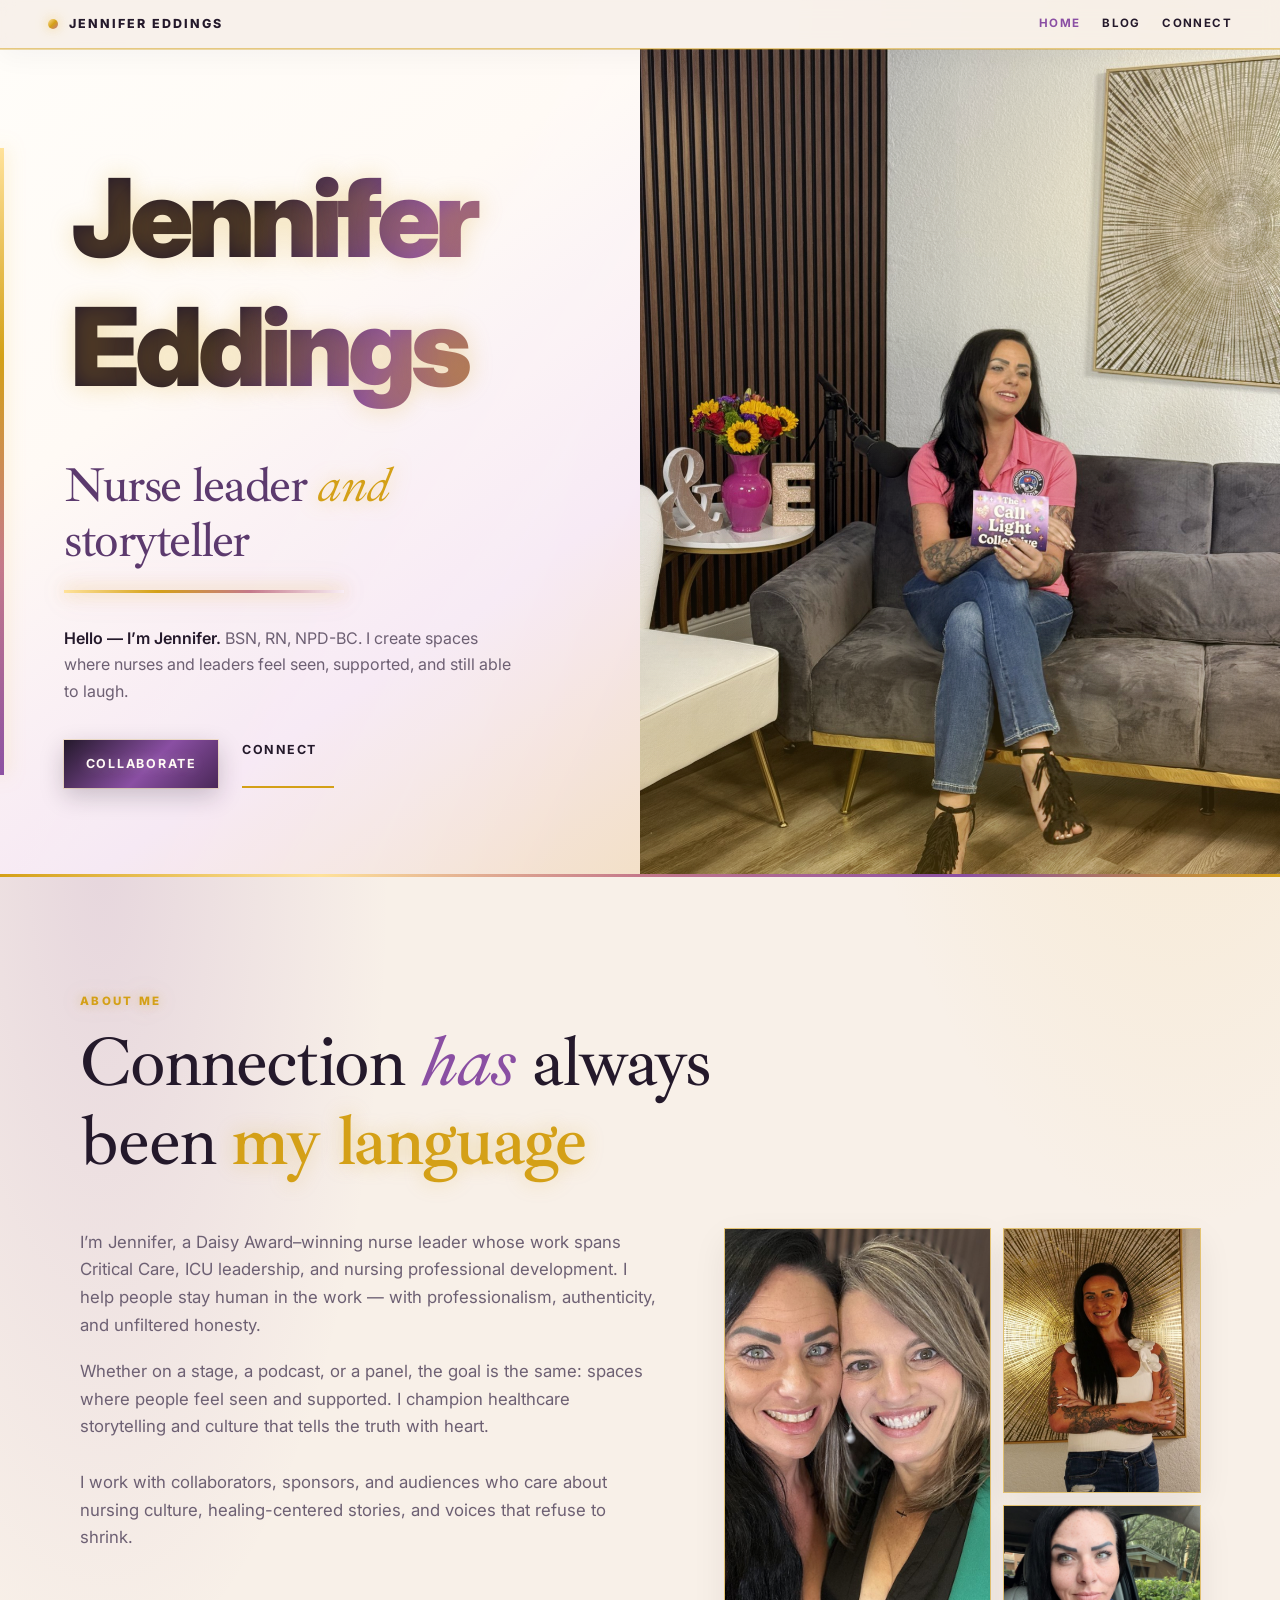
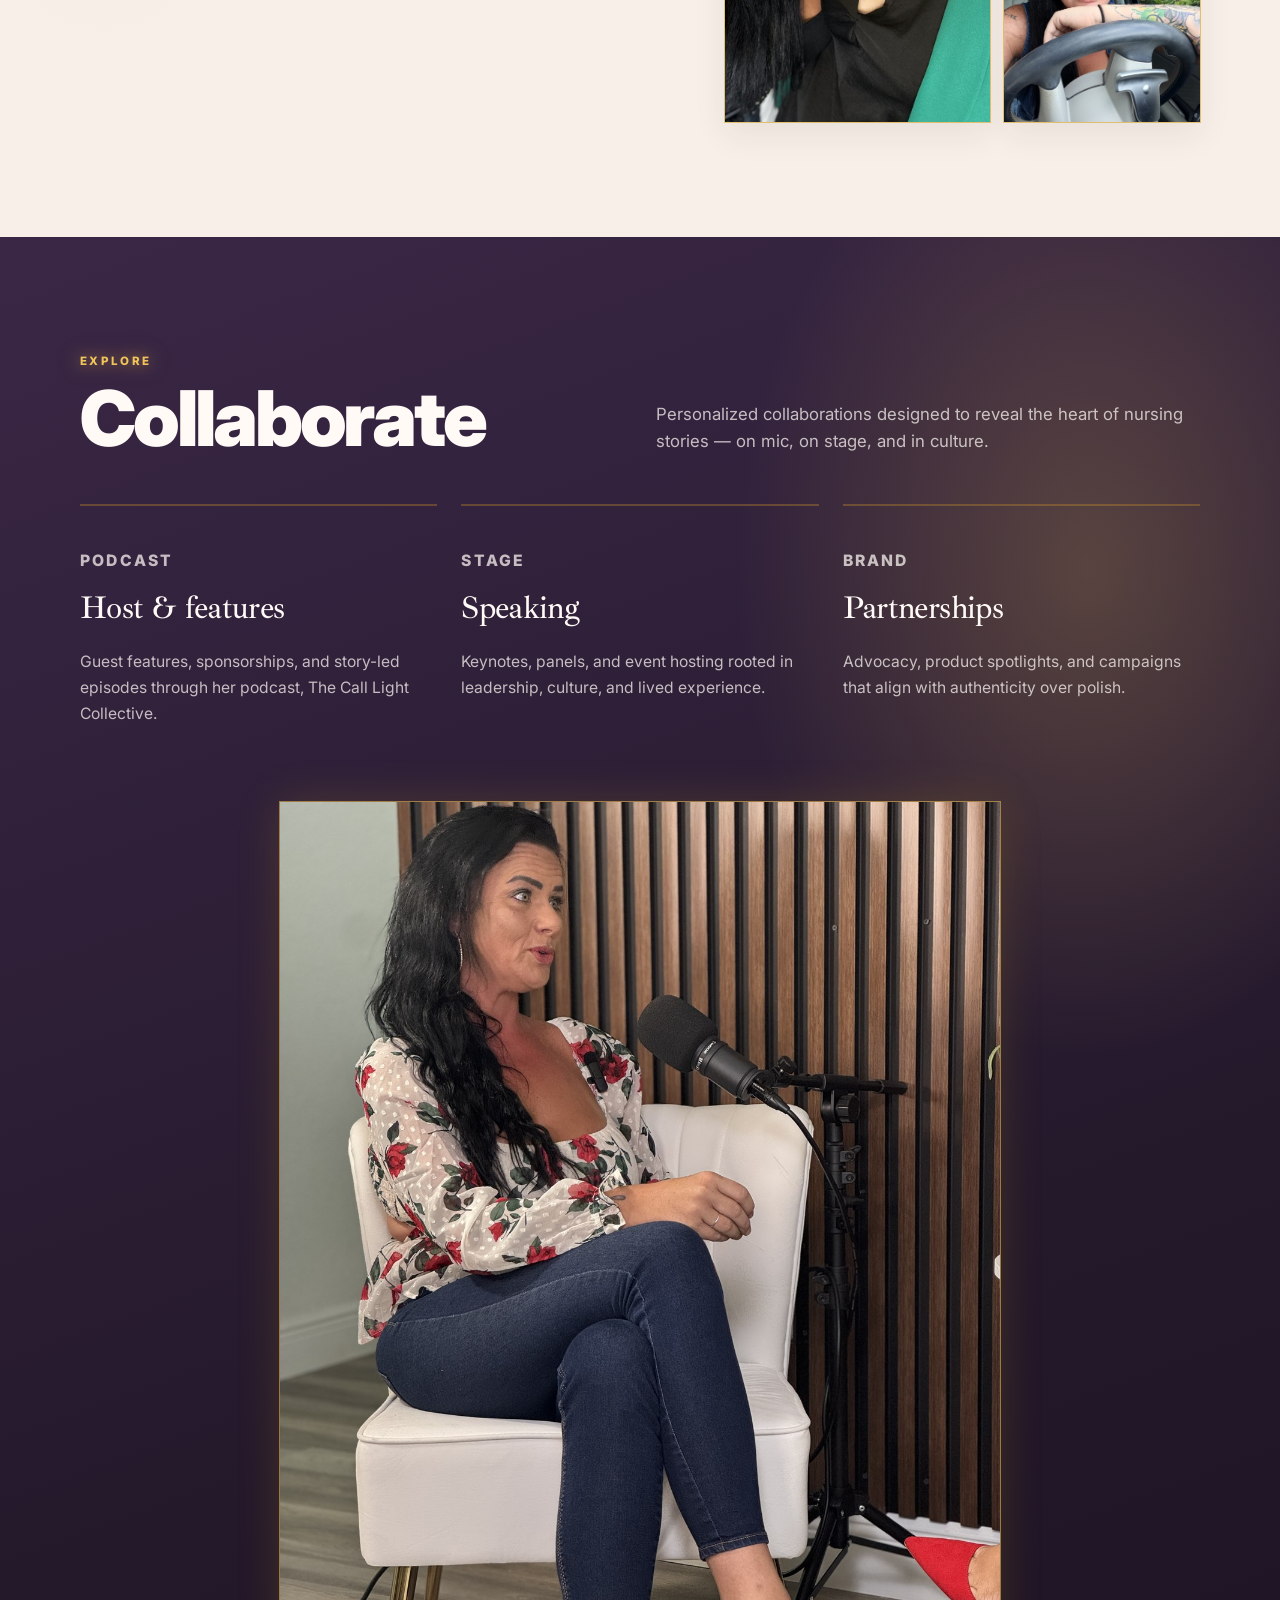
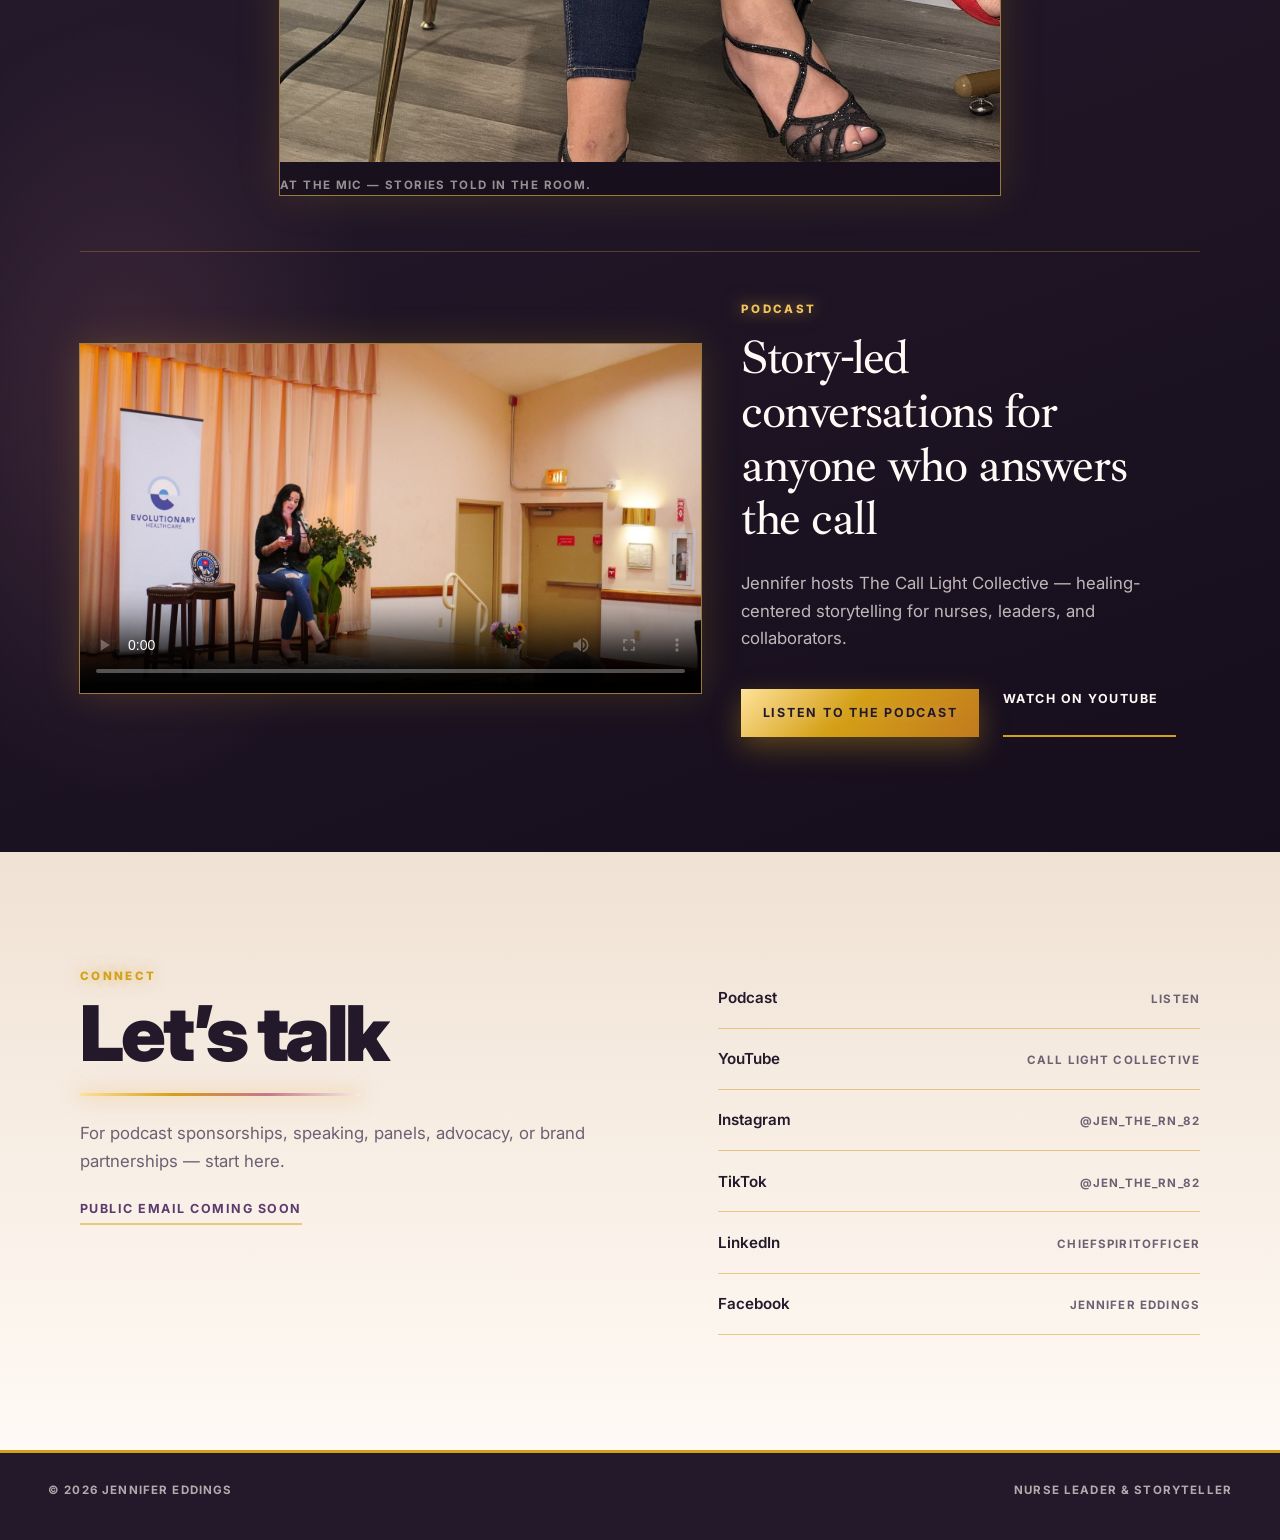
==== docs/index.html @ b14ee935 "Fix gradient hero name clipping with inline-block box. Give the clipped background-clip text its own" ====
<!DOCTYPE html>
<html lang="en">
<head>
  <meta charset="utf-8">
  <meta name="viewport" content="width=device-width, initial-scale=1">
  <title>Jennifer Eddings | Nurse Leader &amp; Storyteller</title>
  <meta name="description" content="Jennifer Eddings — Daisy Award–winning nurse leader, speaker, and storyteller creating spaces where nurses and leaders feel seen.">
  <meta property="og:title" content="Jennifer Eddings | Nurse Leader &amp; Storyteller">
  <meta property="og:description" content="Jennifer Eddings — Daisy Award–winning nurse leader, speaker, and storyteller creating spaces where nurses and leaders feel seen.">
  <meta property="og:image" content="images/jen-hero.jpg">
  <link rel="icon" href="images/favicon.svg" type="image/svg+xml">
  <link rel="stylesheet" href="css/main.css?v=20260907c">
</head>
<body>
  <header class="site-header">
    <a class="logo" href="index.html">
      <span class="logo-dot" aria-hidden="true"></span>
      <span>Jennifer Eddings</span>
    </a>
    <button type="button" class="nav-toggle" aria-expanded="false" aria-controls="site-nav" aria-label="Open menu">
      <span class="nav-toggle-bars" aria-hidden="true">
        <span class="nav-toggle-bar"></span>
        <span class="nav-toggle-bar"></span>
        <span class="nav-toggle-bar"></span>
      </span>
    </button>
    <nav class="nav" id="site-nav" aria-label="Primary">
      <a href="#top" aria-current="page">Home</a>
      <a href="blog.html">Blog</a>
      <a href="#connect">Connect</a>
    </nav>
  </header>

  <section class="hero" id="top">
    <div class="hero-copy">
      <div class="sparkle-field" data-sparkles="55" aria-hidden="true"></div>
      <h1 class="hero-name">Jennifer<br>Eddings</h1>
      <p class="hero-role">
        Nurse leader <span class="ital">and</span> storyteller
      </p>
      <hr class="glitz-rule" aria-hidden="true">
      <p class="hero-intro">
        <strong>Hello — I’m Jennifer.</strong>
        BSN, RN, NPD-BC. I create spaces where nurses and leaders feel seen, supported, and still able to laugh.
      </p>
      <div class="hero-actions">
        <a class="link-arrow link-solid" href="#collaborate">Collaborate</a>
        <a class="link-arrow" href="#connect">Connect</a>
      </div>
    </div>
    <aside class="hero-media">
      <div class="sparkle-field" data-sparkles="36" aria-hidden="true"></div>
      <img src="images/jen-hero.jpg" alt="Jennifer Eddings" width="1200" height="1600">
    </aside>
  </section>

  <section class="section" id="about">
    <div class="section-inner">
      <p class="eyebrow reveal">About me</p>
      <h2 class="display-serif reveal">
        Connection <span class="ital">has</span> always been <strong>my language</strong>
      </h2>
      <div class="about-grid">
        <div class="about-body reveal reveal-left">
          <p>I’m Jennifer, a Daisy Award–winning nurse leader whose work spans Critical Care, ICU leadership, and nursing professional development. I help people stay human in the work — with professionalism, authenticity, and unfiltered honesty.</p>
          <p>Whether on a stage, a podcast, or a panel, the goal is the same: spaces where people feel seen and supported. I champion healthcare storytelling and culture that tells the truth with heart.</p>
          <p class="lead" style="margin-top: 1.75rem;">I work with collaborators, sponsors, and audiences who care about nursing culture, healing-centered stories, and voices that refuse to shrink.</p>
        </div>
        <div class="about-mosaic reveal reveal-scale">
          <figure class="mosaic-main">
            <img src="images/jen-about.jpg" alt="Jennifer with a collaborator" width="1000" height="1250">
          </figure>
          <figure class="mosaic-side">
            <img src="images/jen-lifestyle.jpg" alt="Jennifer Eddings portrait" width="900" height="900">
          </figure>
          <figure class="mosaic-side mosaic-side-b">
            <img src="images/jen-duo.jpg" alt="Jennifer Eddings" width="900" height="1100">
          </figure>
        </div>
      </div>
    </div>
  </section>

  <section class="section band-plum" id="collaborate">
    <div class="sparkle-field" data-sparkles="60" aria-hidden="true"></div>
    <div class="section-inner">
      <div class="services-head reveal">
        <div>
          <p class="eyebrow">Explore</p>
          <h2 class="display-sans">Collaborate</h2>
        </div>
        <p class="lead" style="margin: 0;">Personalized collaborations designed to reveal the heart of nursing stories — on mic, on stage, and in culture.</p>
      </div>
      <div class="service-grid reveal-stagger">
        <article class="service-card reveal">
          <p class="service-kicker">podcast</p>
          <h3>Host &amp; features</h3>
          <p>Guest features, sponsorships, and story-led episodes through her podcast, The Call Light Collective.</p>
        </article>
        <article class="service-card reveal">
          <p class="service-kicker">stage</p>
          <h3>Speaking</h3>
          <p>Keynotes, panels, and event hosting rooted in leadership, culture, and lived experience.</p>
        </article>
        <article class="service-card reveal">
          <p class="service-kicker">brand</p>
          <h3>Partnerships</h3>
          <p>Advocacy, product spotlights, and campaigns that align with authenticity over polish.</p>
        </article>
      </div>

      <figure class="speak-banner reveal reveal-scale">
        <img src="images/jen-speak.jpg" alt="Jennifer Eddings at the roundtable" width="1200" height="1600">
        <figcaption>At the mic — stories told in the room.</figcaption>
      </figure>

      <div class="collective-block reveal" id="podcast">
        <div class="video-frame">
          <video controls playsinline preload="metadata" poster="images/jen-stage.jpg">
            <source src="video/call-light-intro.mp4" type="video/mp4">
            Your browser does not support embedded video.
          </video>
        </div>
        <div>
          <p class="eyebrow">Podcast</p>
          <h2 class="display-serif" style="max-width: 14ch; font-size: clamp(2rem, 4vw, 3rem);">
            Story-led conversations for anyone who answers the call
          </h2>
          <p class="lead">Jennifer hosts The Call Light Collective — healing-centered storytelling for nurses, leaders, and collaborators.</p>
          <div class="hero-actions">
            <a class="link-arrow link-solid" href="https://thecalllightco.buzzsprout.com" target="_blank" rel="noopener noreferrer">Listen to the podcast</a>
            <a class="link-arrow" href="https://www.youtube.com/playlist?list=PL-4T6LUTX9bmv0SdZEaJEWEPFSuGzuqQJ" target="_blank" rel="noopener noreferrer">Watch on YouTube</a>
          </div>
        </div>
      </div>
    </div>
  </section>

  <section class="section connect" id="connect">
    <div class="section-inner">
      <div class="connect-grid">
        <div class="reveal reveal-left">
          <p class="eyebrow">Connect</p>
          <h2 class="display-sans">Let’s talk</h2>
          <hr class="glitz-rule" aria-hidden="true">
          <p class="lead">For podcast sponsorships, speaking, panels, advocacy, or brand partnerships — start here.</p>
          <span class="pending">Public email coming soon</span>
        </div>
        <ul class="social-list reveal-stagger">
          <li class="reveal"><a href="https://thecalllightco.buzzsprout.com" target="_blank" rel="noopener noreferrer">Podcast <span>Listen</span></a></li>
          <li class="reveal"><a href="https://www.youtube.com/playlist?list=PL-4T6LUTX9bmv0SdZEaJEWEPFSuGzuqQJ" target="_blank" rel="noopener noreferrer">YouTube <span>Call Light Collective</span></a></li>
          <li class="reveal"><a href="https://www.instagram.com/jen_the_rn_82" target="_blank" rel="noopener noreferrer">Instagram <span>@jen_the_rn_82</span></a></li>
          <li class="reveal"><a href="https://www.tiktok.com/@jen_the_rn_82" target="_blank" rel="noopener noreferrer">TikTok <span>@jen_the_rn_82</span></a></li>
          <li class="reveal"><a href="https://www.linkedin.com/in/chiefspiritofficer/" target="_blank" rel="noopener noreferrer">LinkedIn <span>chiefspiritofficer</span></a></li>
          <li class="reveal"><a href="https://www.facebook.com/jennifer.eddings.33" target="_blank" rel="noopener noreferrer">Facebook <span>Jennifer Eddings</span></a></li>
        </ul>
      </div>
    </div>
  </section>

  <footer class="site-footer">
    <p>© 2026 Jennifer Eddings</p>
    <p>Nurse leader &amp; storyteller</p>
  </footer>
  <script src="js/main.js?v=20260907c"></script>
</body>
</html>
---- docs/css/main.css ----
@import url("https://fonts.googleapis.com/css2?family=Ibarra+Real+Nova:ital,wght@0,400;0,500;0,600;0,700;1,400;1,500;1,600&family=Inter:wght@400;500;600;700;800;900&display=swap");

:root {
  --bg: #f8f0e8;
  --bg-deep: #f0e2d4;
  --ink: #24192b;
  --muted: #6d6073;
  --plum: #5c3a6e;
  --plum-deep: #24192b;
  --plum-soft: #8a4fa3;
  --gold: #d4a017;
  --gold-soft: #f0c45a;
  --gold-bright: #ffe29a;
  --champagne: #f3d5b5;
  --rose: #c4788a;
  --cream: #fffaf5;
  --line: rgba(36, 25, 43, 0.12);
  --line-gold: rgba(212, 160, 23, 0.5);
  --font-sans: "Inter", system-ui, sans-serif;
  --font-serif: "Ibarra Real Nova", Georgia, serif;
}

*,
*::before,
*::after {
  box-sizing: border-box;
}

html {
  scroll-behavior: smooth;
}

body {
  margin: 0;
  background:
    radial-gradient(ellipse 55% 40% at 92% 4%, rgba(240, 196, 90, 0.28), transparent 55%),
    radial-gradient(ellipse 45% 35% at 8% 18%, rgba(138, 79, 163, 0.16), transparent 50%),
    radial-gradient(ellipse 40% 30% at 50% 70%, rgba(196, 120, 138, 0.08), transparent 55%),
    var(--bg);
  color: var(--ink);
  font-family: var(--font-sans);
  font-size: 1.05rem;
  line-height: 1.65;
  -webkit-font-smoothing: antialiased;
}

body.nav-open {
  overflow: hidden;
}

img,
video {
  display: block;
  max-width: 100%;
  height: auto;
}

a {
  color: inherit;
  text-decoration: none;
}

em {
  font-style: italic;
}

.site-header {
  display: flex;
  align-items: center;
  justify-content: space-between;
  gap: 1.5rem;
  padding: 0.85rem clamp(1.25rem, 4vw, 3rem);
  background: rgba(247, 241, 235, 0.88);
  backdrop-filter: blur(8px);
  border-bottom: 1px solid var(--line-gold);
  position: sticky;
  top: 0;
  z-index: 20;
}

.nav-toggle {
  display: none;
  align-items: center;
  justify-content: center;
  width: 2.75rem;
  height: 2.75rem;
  margin: 0;
  padding: 0;
  border: 1px solid var(--line-gold);
  background: var(--cream);
  color: var(--plum-deep);
  cursor: pointer;
  appearance: none;
  -webkit-appearance: none;
}

.nav-toggle-bars {
  display: flex;
  flex-direction: column;
  justify-content: space-between;
  width: 1.15rem;
  height: 0.85rem;
}

.nav-toggle-bar {
  display: block;
  height: 2px;
  background: currentColor;
  transition: transform 0.2s ease, opacity 0.2s ease;
}

.site-header.is-nav-open .nav-toggle-bar:nth-child(1) {
  transform: translateY(5.5px) rotate(45deg);
}

.site-header.is-nav-open .nav-toggle-bar:nth-child(2) {
  opacity: 0;
}

.site-header.is-nav-open .nav-toggle-bar:nth-child(3) {
  transform: translateY(-5.5px) rotate(-45deg);
}

.logo {
  display: inline-flex;
  align-items: center;
  gap: 0.65rem;
  font-size: 0.78rem;
  font-weight: 800;
  letter-spacing: 0.16em;
  text-transform: uppercase;
}

.logo-dot {
  width: 0.65rem;
  height: 0.65rem;
  border-radius: 50%;
  background: linear-gradient(135deg, var(--gold-bright), var(--gold), var(--rose));
  box-shadow: 0 0 12px rgba(240, 196, 90, 0.65);
  flex-shrink: 0;
}

.logo-mark {
  width: 3.5rem;
  height: 3.5rem;
  border-radius: 0;
  object-fit: contain;
  flex-shrink: 0;
}

.nav {
  display: flex;
  flex-wrap: wrap;
  justify-content: flex-end;
  gap: 0.35rem 1.35rem;
}

.nav a {
  font-size: 0.72rem;
  font-weight: 700;
  letter-spacing: 0.12em;
  text-transform: uppercase;
  color: var(--ink);
  transition: color 0.2s ease;
}

.nav a:hover,
.nav a[aria-current="page"] {
  color: var(--plum-soft);
}

/* —— Hero —— */
.hero {
  display: grid;
  grid-template-columns: 1fr 1fr;
  min-height: calc(100vh - 4.5rem);
  border-bottom: 3px solid transparent;
  border-image: linear-gradient(90deg, var(--gold), var(--gold-bright), var(--rose), var(--plum-soft), var(--gold)) 1;
  position: relative;
  overflow-x: clip;
  overflow-y: visible;
}

.hero-copy {
  display: flex;
  flex-direction: column;
  justify-content: center;
  padding: clamp(2.5rem, 6vw, 5rem) clamp(1.5rem, 5vw, 4.5rem);
  background:
    linear-gradient(145deg, #fffdf9 0%, var(--cream) 35%, #f6e8f4 70%, #f3e0c8 100%);
  position: relative;
  isolation: isolate;
}

.hero-copy::before {
  content: "";
  position: absolute;
  left: 0;
  top: 12%;
  bottom: 12%;
  width: 4px;
  background: linear-gradient(180deg, var(--gold-bright), var(--gold), var(--rose), var(--plum-soft));
  box-shadow: 0 0 18px rgba(240, 196, 90, 0.55);
}

.hero-name {
  display: inline-block;
  max-width: 100%;
  margin: 0;
  padding: 0.18em 0.06em 0.28em;
  font-family: var(--font-sans);
  font-size: clamp(3.2rem, 8.5vw, 7.5rem);
  font-weight: 900;
  letter-spacing: -0.045em;
  line-height: 1.18;
  overflow: visible;
  background-image: linear-gradient(
    110deg,
    var(--plum-deep) 18%,
    var(--plum-soft) 32%,
    var(--gold) 48%,
    var(--gold-bright) 56%,
    var(--plum-deep) 72%,
    var(--rose) 88%
  );
  background-size: 220% 100%;
  background-repeat: no-repeat;
  -webkit-background-clip: text;
  background-clip: text;
  -webkit-text-fill-color: transparent;
  color: var(--plum-deep); /* fallback if clip unsupported */
  animation: name-shimmer 4.2s ease-in-out infinite;
}

.hero-role {
  margin: 1.1rem 0 0;
  max-width: 14ch;
  font-family: var(--font-serif);
  font-size: clamp(1.85rem, 3.8vw, 3.35rem);
  font-weight: 500;
  letter-spacing: -0.03em;
  line-height: 1.12;
  color: var(--plum);
}

.hero-role .ital {
  font-style: italic;
  font-weight: 400;
  color: var(--gold);
}

.hero-intro {
  margin: 2rem 0 0;
  max-width: 28rem;
  color: var(--muted);
  font-size: 1rem;
}

.hero-intro strong {
  color: var(--ink);
  font-weight: 600;
}

.hero-actions {
  display: flex;
  flex-wrap: wrap;
  gap: 1rem 1.5rem;
  margin-top: 2.25rem;
}

.link-arrow {
  font-size: 0.78rem;
  font-weight: 700;
  letter-spacing: 0.12em;
  text-transform: uppercase;
  border-bottom: 2px solid var(--gold);
  padding-bottom: 0.25rem;
  transition: color 0.2s ease, border-color 0.2s ease;
}

.link-arrow:hover {
  color: var(--plum-soft);
  border-color: var(--plum-soft);
}

.link-arrow.link-solid {
  position: relative;
  overflow: hidden;
  background: linear-gradient(135deg, var(--plum-deep), var(--plum-soft) 55%, #4a2858);
  color: var(--cream);
  border: none;
  padding: 0.85rem 1.35rem;
  box-shadow: 0 8px 24px rgba(36, 25, 43, 0.22), 0 0 0 1px rgba(240, 196, 90, 0.25);
}

.link-arrow.link-solid::after {
  content: "";
  position: absolute;
  inset: 0;
  background: linear-gradient(
    110deg,
    transparent 20%,
    rgba(255, 250, 245, 0.35) 45%,
    transparent 70%
  );
  transform: translateX(-120%);
  animation: shine-sweep 3.8s ease-in-out infinite;
  pointer-events: none;
}

.link-arrow.link-solid:hover {
  background: linear-gradient(135deg, var(--plum), var(--plum-soft));
  color: var(--cream);
}

.hero-media {
  position: relative;
  min-height: 420px;
  background: var(--plum-deep);
  overflow: hidden;
}

.hero-media::after {
  content: "";
  position: absolute;
  inset: 0;
  background:
    linear-gradient(120deg, rgba(36, 25, 43, 0.2), transparent 45%),
    linear-gradient(0deg, rgba(212, 160, 23, 0.22), transparent 42%),
    radial-gradient(circle at 80% 20%, rgba(255, 226, 154, 0.25), transparent 35%);
  pointer-events: none;
  z-index: 1;
}

.hero-media img {
  width: 100%;
  height: 100%;
  object-fit: cover;
  object-position: center center;
  position: absolute;
  inset: 0;
  will-change: transform;
  transition: transform 0.2s linear;
}

/* —— Sections —— */
.section {
  padding: clamp(4rem, 9vw, 7.5rem) clamp(1.25rem, 5vw, 4rem);
  position: relative;
}

.section-inner {
  width: min(1120px, 100%);
  margin: 0 auto;
}

.eyebrow {
  margin: 0 0 0.75rem;
  font-size: 0.72rem;
  font-weight: 800;
  letter-spacing: 0.18em;
  text-transform: uppercase;
  color: var(--gold);
}

.display-serif {
  margin: 0;
  font-family: var(--font-serif);
  font-size: clamp(2.4rem, 5.5vw, 4.5rem);
  font-weight: 500;
  letter-spacing: -0.03em;
  line-height: 1.12;
  max-width: 16ch;
  color: var(--plum-deep);
}

.display-serif .ital {
  font-style: italic;
  color: var(--plum-soft);
}

.display-serif strong {
  color: var(--gold);
  font-weight: 600;
}

.display-sans {
  margin: 0;
  font-family: var(--font-sans);
  font-size: clamp(2.6rem, 6vw, 5.5rem);
  font-weight: 900;
  letter-spacing: -0.04em;
  line-height: 0.95;
  color: var(--plum-deep);
}

.lead {
  margin: 1.5rem 0 0;
  max-width: 36rem;
  color: var(--muted);
  font-size: 1.05rem;
}

.about-grid {
  display: grid;
  grid-template-columns: 1.1fr 0.9fr;
  gap: clamp(2rem, 5vw, 4rem);
  align-items: start;
  margin-top: 3rem;
}

.about-body p {
  margin: 0 0 1.15rem;
  color: var(--muted);
  max-width: 36rem;
}

.about-body p:last-child {
  margin-bottom: 0;
}

.about-mosaic {
  display: grid;
  grid-template-columns: 1.15fr 0.85fr;
  grid-template-rows: 1.1fr 0.9fr;
  gap: 0.85rem;
  min-height: 420px;
}

.about-mosaic figure {
  margin: 0;
  overflow: hidden;
  background: var(--plum-deep);
  outline: 1px solid var(--line-gold);
}

.about-mosaic img {
  width: 100%;
  height: 100%;
  object-fit: cover;
  transition: transform 0.5s ease;
}

.about-mosaic figure:hover img {
  transform: scale(1.03);
}

.mosaic-main {
  grid-row: 1 / span 2;
  min-height: 420px;
}

.mosaic-side img {
  object-position: center top;
}

.stat-row {
  display: flex;
  justify-content: space-between;
  gap: 1rem;
  flex-wrap: wrap;
  margin-top: 2.5rem;
  padding: 1.15rem 0;
  border-top: 1px solid var(--line-gold);
  border-bottom: 1px solid var(--line-gold);
  font-size: 0.72rem;
  font-weight: 800;
  letter-spacing: 0.14em;
  text-transform: uppercase;
  color: var(--plum);
}

.stat-row span {
  position: relative;
}

.stat-row span:not(:last-child)::after {
  content: "";
  display: none;
}

/* Collaborate */
.band-plum {
  background:
    radial-gradient(ellipse 50% 40% at 85% 15%, rgba(240, 196, 90, 0.22), transparent 55%),
    radial-gradient(ellipse 40% 35% at 10% 80%, rgba(196, 120, 138, 0.18), transparent 50%),
    linear-gradient(160deg, #3a2746 0%, var(--plum-deep) 50%, #160e1c 100%);
  color: var(--cream);
  overflow: clip;
}

.band-plum .eyebrow {
  color: var(--gold-soft);
}

.band-plum .display-sans,
.band-plum .display-serif,
.band-plum .service-card h3 {
  color: var(--cream);
}

.band-plum .lead,
.band-plum .service-card p {
  color: rgba(255, 250, 245, 0.72);
}

.band-plum .service-kicker {
  color: var(--gold);
}

.band-plum .service-card {
  border-top-color: rgba(200, 145, 45, 0.35);
}

.band-plum .link-arrow {
  color: var(--cream);
  border-bottom-color: var(--gold);
}

.band-plum .link-arrow.link-solid {
  background: linear-gradient(135deg, var(--gold-bright), var(--gold) 45%, #c17a1e);
  color: var(--plum-deep);
  border: none;
  box-shadow: 0 10px 28px rgba(212, 160, 23, 0.35);
}

.band-plum .link-arrow.link-solid:hover {
  background: linear-gradient(135deg, #fff0c2, var(--gold-soft));
  color: var(--plum-deep);
}

.band-plum .speak-banner figcaption {
  color: rgba(255, 250, 245, 0.55);
}

.services-head {
  display: grid;
  grid-template-columns: 1fr 1fr;
  gap: 2rem;
  align-items: end;
  margin-bottom: 3rem;
}

.service-grid {
  display: grid;
  grid-template-columns: repeat(3, 1fr);
  gap: 1.5rem;
}

.service-card {
  padding: 1.75rem 0;
  border-top: 2px solid var(--line-gold);
  transition: transform 0.35s ease, border-color 0.35s ease;
}

.service-card:hover {
  transform: translateY(-4px);
  border-top-color: var(--gold-bright);
}

.service-kicker {
  margin: 0;
  font-size: 0.72rem;
  font-weight: 800;
  letter-spacing: 0.14em;
  text-transform: uppercase;
  color: var(--gold);
}

.service-card h3 {
  margin: 0.55rem 0 0;
  font-family: var(--font-serif);
  font-size: 2rem;
  font-weight: 500;
  letter-spacing: -0.02em;
}

.service-card p {
  margin: 0.85rem 0 0;
  color: var(--muted);
  font-size: 0.98rem;
}

.speak-banner {
  margin: 3rem auto 0;
  overflow: hidden;
  background: rgba(0, 0, 0, 0.25);
  outline: 1px solid rgba(200, 145, 45, 0.35);
  max-width: 720px;
}

.speak-banner img {
  width: 100%;
  height: auto;
  aspect-ratio: auto;
  object-fit: contain;
  object-position: center top;
  display: block;
}

.speak-banner figcaption {
  margin: 0.85rem 0 0;
  font-size: 0.72rem;
  font-weight: 700;
  letter-spacing: 0.12em;
  text-transform: uppercase;
  color: var(--muted);
}

.collective-block {
  display: grid;
  grid-template-columns: 1.15fr 0.85fr;
  gap: 2.5rem;
  align-items: center;
  margin-top: 3.5rem;
  padding-top: 3rem;
  border-top: 1px solid rgba(200, 145, 45, 0.35);
}

.video-frame {
  background: #1a1220;
  overflow: hidden;
  outline: 1px solid rgba(200, 145, 45, 0.35);
}

.video-frame video {
  width: 100%;
  aspect-ratio: 16 / 9;
  object-fit: cover;
}

/* Connect */
.connect {
  background:
    linear-gradient(180deg, var(--bg-deep), var(--cream));
}

.connect-grid {
  display: grid;
  grid-template-columns: 1.1fr 0.9fr;
  gap: 3rem;
}

.pending {
  display: inline-block;
  margin-top: 1.5rem;
  font-size: 0.78rem;
  font-weight: 700;
  letter-spacing: 0.12em;
  text-transform: uppercase;
  color: var(--plum);
  border-bottom: 2px solid var(--line-gold);
  padding-bottom: 0.2rem;
}

.social-list {
  list-style: none;
  margin: 0;
  padding: 0;
  display: grid;
  gap: 0;
}

.social-list a {
  display: flex;
  justify-content: space-between;
  align-items: baseline;
  gap: 1rem;
  padding: 1.1rem 0;
  border-bottom: 1px solid var(--line-gold);
  font-size: 0.95rem;
  font-weight: 600;
  transition: color 0.2s ease;
}

.social-list a span {
  font-size: 0.72rem;
  font-weight: 700;
  letter-spacing: 0.1em;
  text-transform: uppercase;
  color: var(--muted);
}

.social-list a:hover {
  color: var(--plum-soft);
}

.site-footer {
  padding: 1.75rem clamp(1.25rem, 4vw, 3rem) 2.5rem;
  display: flex;
  flex-wrap: wrap;
  justify-content: space-between;
  gap: 1rem;
  font-size: 0.72rem;
  font-weight: 700;
  letter-spacing: 0.1em;
  text-transform: uppercase;
  color: rgba(255, 250, 245, 0.65);
  background: var(--plum-deep);
  border-top: 3px solid var(--gold);
}

.site-footer p {
  margin: 0;
}

.clc-mark {
  width: 3.5rem;
  height: auto;
  margin-bottom: 1.25rem;
  opacity: 0.9;
  filter: drop-shadow(0 0 12px rgba(200, 145, 45, 0.35));
}

/* —— Appearances / blog page —— */
.page-hero {
  position: relative;
  overflow: clip;
  padding: clamp(3.5rem, 8vw, 6rem) clamp(1.25rem, 5vw, 4rem) clamp(2rem, 4vw, 3rem);
  border-bottom: 1px solid var(--line-gold);
  background:
    radial-gradient(ellipse 45% 50% at 90% 10%, rgba(240, 196, 90, 0.22), transparent 55%),
    linear-gradient(135deg, var(--cream) 0%, var(--bg) 55%, #efe6f0 100%);
}

.page-hero .display-sans {
  margin-top: 0.35rem;
}

.page-hero .lead {
  margin-top: 1.25rem;
  max-width: 40rem;
}

.appearance-filters {
  display: flex;
  flex-wrap: wrap;
  gap: 0.65rem;
  margin-bottom: 2.5rem;
}

.filter-chip {
  display: inline-flex;
  align-items: center;
  margin: 0;
  padding: 0.45rem 0.9rem;
  border: 1px solid var(--line-gold);
  font-family: inherit;
  font-size: 0.72rem;
  font-weight: 800;
  letter-spacing: 0.12em;
  text-transform: uppercase;
  color: var(--muted);
  background: var(--cream);
  cursor: pointer;
  appearance: none;
  -webkit-appearance: none;
}

.filter-chip:hover {
  border-color: var(--plum-deep);
  color: var(--plum-deep);
}

.filter-chip.is-active,
.filter-chip.is-active:hover {
  background: var(--plum-deep);
  border-color: var(--plum-deep);
  color: var(--cream);
}

.appearance-card[hidden] {
  display: none;
}

.appearance-empty {
  margin: 0 0 2.5rem;
  font-family: var(--font-serif);
  font-size: 1.35rem;
  color: var(--muted);
}

.appearance-grid {
  display: grid;
  grid-template-columns: repeat(2, minmax(0, 1fr));
  gap: 2rem 1.75rem;
}

.appearance-card {
  display: grid;
  gap: 1.15rem;
  padding-bottom: 1.75rem;
  border-bottom: 1px solid var(--line-gold);
}

.appearance-media {
  position: relative;
  display: block;
  overflow: hidden;
  background: var(--plum-deep);
  aspect-ratio: 4 / 3;
}

.appearance-media img {
  width: 100%;
  height: 100%;
  object-fit: cover;
  object-position: center top;
  transition: transform 0.45s ease;
}

.appearance-card:hover .appearance-media img {
  transform: scale(1.03);
}

.appearance-tag {
  position: absolute;
  left: 0.85rem;
  top: 0.85rem;
  padding: 0.35rem 0.65rem;
  background: var(--gold);
  color: var(--plum-deep);
  font-size: 0.65rem;
  font-weight: 800;
  letter-spacing: 0.12em;
  text-transform: uppercase;
}

.appearance-meta {
  margin: 0 0 0.45rem;
  font-size: 0.72rem;
  font-weight: 800;
  letter-spacing: 0.12em;
  text-transform: uppercase;
  color: var(--gold);
}

.appearance-body h2 {
  margin: 0;
  font-family: var(--font-serif);
  font-size: clamp(1.45rem, 2.4vw, 1.85rem);
  font-weight: 500;
  letter-spacing: -0.02em;
  line-height: 1.2;
  color: var(--plum-deep);
}

.appearance-body h2 a:hover {
  color: var(--plum-soft);
}

.appearance-body p {
  margin: 0.75rem 0 0;
  color: var(--muted);
  font-size: 0.98rem;
}

.appearance-body .link-arrow {
  display: inline-flex;
  margin-top: 1.1rem;
}

.appearances-cta {
  margin-top: clamp(3rem, 7vw, 5rem);
  padding: clamp(2rem, 4vw, 3rem);
  background: var(--plum-deep);
  color: var(--cream);
  outline: 1px solid rgba(200, 145, 45, 0.35);
}

.appearances-cta .eyebrow {
  color: var(--gold-soft);
}

.appearances-cta .display-serif {
  color: var(--cream);
}

.appearances-cta .link-arrow {
  color: var(--cream);
  border-bottom-color: var(--gold);
}

.appearances-cta .link-arrow.link-solid {
  background: var(--gold);
  color: var(--plum-deep);
  border: none;
}

.feed-status {
  margin: 1rem 0 0;
  font-size: 0.78rem;
  font-weight: 700;
  letter-spacing: 0.1em;
  text-transform: uppercase;
  color: var(--plum-soft);
}

.social-strip {
  margin: 3rem 0 0;
  padding: 1.75rem 0;
  border-top: 1px solid var(--line-gold);
  border-bottom: 1px solid var(--line-gold);
}

.social-strip-links {
  display: flex;
  flex-wrap: wrap;
  gap: 1rem 1.5rem;
  margin-top: 1rem;
}

.blog-loading {
  grid-column: 1 / -1;
  padding: 2rem 0;
  color: var(--muted);
  font-family: var(--font-serif);
  font-size: 1.25rem;
}

@media (max-width: 900px) {
  .hero,
  .about-grid,
  .services-head,
  .service-grid,
  .collective-block,
  .connect-grid,
  .about-mosaic,
  .appearance-grid {
    grid-template-columns: 1fr;
  }

  .about-mosaic {
    grid-template-rows: auto;
  }

  .mosaic-main {
    grid-row: auto;
    min-height: 360px;
  }

  .hero {
    min-height: 0;
  }

  .hero-media {
    min-height: 70vw;
    order: -1;
  }

  .nav-toggle {
    display: inline-flex;
    flex-shrink: 0;
  }

  .nav {
    display: none;
    position: absolute;
    top: 100%;
    left: 0;
    right: 0;
    flex-direction: column;
    align-items: stretch;
    gap: 0;
    padding: 0.5rem clamp(1.25rem, 4vw, 3rem) 1rem;
    background: rgba(247, 241, 235, 0.98);
    border-bottom: 1px solid var(--line-gold);
    box-shadow: 0 12px 28px rgba(36, 25, 43, 0.08);
  }

  .site-header.is-nav-open .nav {
    display: flex;
  }

  .nav a {
    padding: 0.85rem 0;
    border-bottom: 1px solid var(--line);
    font-size: 0.8rem;
  }

  .nav a:last-child {
    border-bottom: 0;
  }

  .hero-name {
    font-size: clamp(3rem, 14vw, 4.5rem);
  }

  .hero-copy::before {
    top: 0;
    bottom: auto;
    width: 100%;
    height: 4px;
    background: linear-gradient(90deg, var(--gold-bright), var(--gold), var(--rose), var(--plum-soft));
  }
}

/* —— Glitz, glitter, scroll motion (extra glam) —— */
.sparkle-field {
  position: absolute;
  inset: 0;
  overflow: hidden;
  pointer-events: none;
  z-index: 0;
}

.hero-media .sparkle-field {
  z-index: 2;
}

.sparkle {
  position: absolute;
  width: 5px;
  height: 5px;
  border-radius: 50%;
  background: var(--gold-bright);
  box-shadow:
    0 0 8px rgba(255, 226, 154, 1),
    0 0 18px rgba(212, 160, 23, 0.85),
    0 0 28px rgba(240, 196, 90, 0.45);
  opacity: 0;
  animation: twinkle var(--twinkle-duration, 2.6s) ease-in-out infinite;
  animation-delay: var(--twinkle-delay, 0s);
}

.sparkle.is-star {
  width: 12px;
  height: 12px;
  border-radius: 0;
  box-shadow:
    0 0 10px rgba(255, 226, 154, 0.9),
    0 0 22px rgba(212, 160, 23, 0.55);
  clip-path: polygon(50% 0%, 61% 35%, 98% 35%, 68% 57%, 79% 91%, 50% 70%, 21% 91%, 32% 57%, 2% 35%, 39% 35%);
  background: linear-gradient(135deg, #fff, var(--gold-bright), var(--gold), var(--rose));
}

.sparkle.is-diamond {
  width: 8px;
  height: 8px;
  border-radius: 1px;
  transform: rotate(45deg);
  background: linear-gradient(135deg, #fff 10%, var(--gold-bright), var(--rose));
  box-shadow:
    0 0 10px rgba(255, 255, 255, 0.9),
    0 0 20px rgba(196, 120, 138, 0.55);
}

.sparkle.is-drift {
  width: 3px;
  height: 3px;
  animation:
    twinkle var(--twinkle-duration, 2.6s) ease-in-out infinite,
    glitter-fall var(--fall-duration, 7s) linear infinite;
  animation-delay: var(--twinkle-delay, 0s), var(--fall-delay, 0s);
}

.cursor-glitter {
  position: fixed;
  top: 0;
  left: 0;
  width: var(--size, 10px);
  height: var(--size, 10px);
  margin: 0;
  border-radius: 50%;
  pointer-events: none;
  z-index: 9999;
  background: radial-gradient(circle, #fff 0%, var(--gold-bright) 40%, var(--gold) 70%, transparent 75%);
  box-shadow:
    0 0 10px rgba(255, 226, 154, 1),
    0 0 22px rgba(212, 160, 23, 0.85),
    0 0 36px rgba(240, 196, 90, 0.45);
  opacity: 0.95;
  will-change: transform, opacity;
  animation: cursor-trail var(--life, 900ms) ease-out forwards;
}

.cursor-glitter.is-star {
  border-radius: 0;
  clip-path: polygon(50% 0%, 61% 35%, 98% 35%, 68% 57%, 79% 91%, 50% 70%, 21% 91%, 32% 57%, 2% 35%, 39% 35%);
  background: linear-gradient(135deg, #fff, var(--gold-bright), var(--gold), var(--rose));
  box-shadow:
    0 0 12px rgba(255, 226, 154, 1),
    0 0 24px rgba(212, 160, 23, 0.7);
}

.cursor-glitter.is-diamond {
  border-radius: 1px;
  background: linear-gradient(135deg, #fff, var(--gold-bright), var(--rose));
  box-shadow:
    0 0 12px rgba(255, 255, 255, 0.95),
    0 0 20px rgba(196, 120, 138, 0.55);
}

.foil-sheen {
  position: absolute;
  inset: 0;
  pointer-events: none;
  z-index: 0;
  background:
    linear-gradient(
      115deg,
      transparent 0%,
      rgba(255, 226, 154, 0.08) 28%,
      rgba(255, 255, 255, 0.28) 42%,
      rgba(196, 120, 138, 0.12) 52%,
      transparent 68%
    );
  background-size: 220% 100%;
  animation: foil-slide 5.5s ease-in-out infinite;
  mix-blend-mode: soft-light;
}

.hero-copy .foil-sheen {
  z-index: 0;
}

.hero-media .foil-sheen {
  z-index: 2;
  mix-blend-mode: overlay;
  opacity: 0.75;
}

.glam-frame {
  position: relative;
}

.glam-frame::before {
  content: "";
  position: absolute;
  inset: -2px;
  padding: 2px;
  background: linear-gradient(
    120deg,
    var(--gold-bright),
    var(--rose),
    var(--plum-soft),
    var(--gold),
    var(--gold-bright)
  );
  background-size: 300% 300%;
  animation: border-glam 4s linear infinite;
  -webkit-mask:
    linear-gradient(#000 0 0) content-box,
    linear-gradient(#000 0 0);
  mask:
    linear-gradient(#000 0 0) content-box,
    linear-gradient(#000 0 0);
  -webkit-mask-composite: xor;
  mask-composite: exclude;
  pointer-events: none;
  z-index: 3;
}

.hero-copy > *:not(.sparkle-field):not(.foil-sheen),
.band-plum .section-inner > *,
.page-hero .section-inner > * {
  position: relative;
  z-index: 1;
}

.glitz-rule {
  height: 3px;
  width: min(280px, 65%);
  margin: 1.35rem 0 0;
  border: 0;
  background: linear-gradient(90deg, var(--gold-bright), var(--gold), var(--rose), transparent);
  box-shadow:
    0 0 16px rgba(240, 196, 90, 0.85),
    0 0 28px rgba(196, 120, 138, 0.35);
  animation: rule-pulse 2.8s ease-in-out infinite;
}

.eyebrow {
  text-shadow:
    0 0 12px rgba(212, 160, 23, 0.45),
    0 0 28px rgba(240, 196, 90, 0.25);
  letter-spacing: 0.2em;
}

.band-plum .eyebrow {
  text-shadow:
    0 0 16px rgba(240, 196, 90, 0.75),
    0 0 32px rgba(255, 226, 154, 0.35);
}

.hero-name {
  /* Soft glow without filter — filter + background-clip clips descenders */
  text-shadow: 0 0 24px rgba(212, 160, 23, 0.28);
}

.hero-role .ital {
  text-shadow: 0 0 18px rgba(240, 196, 90, 0.55);
}

.stat-row {
  background: linear-gradient(90deg, rgba(240, 196, 90, 0.2), transparent 35%, rgba(196, 120, 138, 0.12), transparent 75%, rgba(138, 79, 163, 0.12));
  box-shadow: inset 0 0 24px rgba(240, 196, 90, 0.08);
}

.stat-row span {
  text-shadow: 0 0 12px rgba(212, 160, 23, 0.2);
}

.social-list a:hover {
  color: var(--plum-soft);
  text-shadow: 0 0 18px rgba(138, 79, 163, 0.35);
}

.social-list a:hover span {
  color: var(--gold);
}

.link-arrow {
  position: relative;
}

.link-arrow:not(.link-solid)::after {
  content: "✦";
  margin-left: 0.35rem;
  color: var(--gold);
  opacity: 0;
  transition: opacity 0.2s ease, transform 0.2s ease;
  display: inline-block;
  transform: translateX(-4px);
}

.link-arrow:not(.link-solid):hover::after {
  opacity: 1;
  transform: translateX(0);
}

.link-arrow.link-solid {
  letter-spacing: 0.14em;
  text-shadow: 0 0 12px rgba(255, 250, 245, 0.25);
}

.band-plum .link-arrow.link-solid {
  animation: gold-glow 2.4s ease-in-out infinite;
}

.appearance-tag {
  box-shadow: 0 0 16px rgba(212, 160, 23, 0.55);
  animation: tag-glint 3.2s ease-in-out infinite;
}

.site-header {
  box-shadow: 0 1px 0 rgba(212, 160, 23, 0.35), 0 8px 28px rgba(36, 25, 43, 0.04);
}

.logo-mark {
  filter: drop-shadow(0 0 10px rgba(212, 160, 23, 0.45));
  animation: mark-glow 3.6s ease-in-out infinite;
}

.clc-mark {
  filter: drop-shadow(0 0 18px rgba(240, 196, 90, 0.55));
  animation: mark-glow 3.6s ease-in-out infinite;
}

.display-serif strong {
  text-shadow: 0 0 20px rgba(212, 160, 23, 0.35);
}

.about-mosaic figure {
  outline: 1px solid var(--line-gold);
  box-shadow: 0 0 0 1px rgba(240, 196, 90, 0.15), 0 12px 32px rgba(36, 25, 43, 0.08);
}

.speak-banner {
  outline: 1px solid rgba(240, 196, 90, 0.55);
  box-shadow: 0 0 40px rgba(212, 160, 23, 0.18);
}

.video-frame {
  outline: 1px solid rgba(240, 196, 90, 0.55);
  box-shadow: 0 0 36px rgba(212, 160, 23, 0.2);
}

.filter-chip.is-active {
  box-shadow: 0 0 18px rgba(138, 79, 163, 0.35);
}

.js .reveal {
  opacity: 0;
  transform: translateY(40px);
  transition:
    opacity 0.85s cubic-bezier(0.22, 1, 0.36, 1),
    transform 0.85s cubic-bezier(0.22, 1, 0.36, 1),
    filter 0.85s ease;
  filter: blur(2px);
}

.js .reveal.is-in {
  opacity: 1;
  transform: none;
  filter: none;
}

.js .reveal-left {
  transform: translateX(-36px);
}

.js .reveal-left.is-in {
  transform: none;
}

.js .reveal-scale {
  transform: scale(0.92);
}

.js .reveal-scale.is-in {
  transform: none;
}

.js .reveal-stagger > .reveal:nth-child(1) { transition-delay: 0.05s; }
.js .reveal-stagger > .reveal:nth-child(2) { transition-delay: 0.15s; }
.js .reveal-stagger > .reveal:nth-child(3) { transition-delay: 0.25s; }
.js .reveal-stagger > .reveal:nth-child(4) { transition-delay: 0.35s; }
.js .reveal-stagger > .reveal:nth-child(5) { transition-delay: 0.45s; }
.js .reveal-stagger > .reveal:nth-child(6) { transition-delay: 0.55s; }

.hero-entrance .hero-name,
.hero-entrance .hero-role,
.hero-entrance .hero-intro,
.hero-entrance .hero-actions,
.hero-entrance .glitz-rule {
  animation: rise-in 0.95s cubic-bezier(0.22, 1, 0.36, 1) both;
}

.hero-entrance .hero-role { animation-delay: 0.12s; }
.hero-entrance .glitz-rule { animation-delay: 0.18s; }
.hero-entrance .hero-intro { animation-delay: 0.24s; }
.hero-entrance .hero-actions { animation-delay: 0.36s; }

.hero-media.hero-entrance img {
  animation: media-in 1.2s cubic-bezier(0.22, 1, 0.36, 1) both;
}

@keyframes name-shimmer {
  0%,
  100% { background-position: 0% 50%; }
  50% { background-position: 100% 50%; }
}

@keyframes shine-sweep {
  0%,
  40% { transform: translateX(-130%); }
  70%,
  100% { transform: translateX(130%); }
}

@keyframes twinkle {
  0%,
  100% { opacity: 0; transform: scale(0.35) rotate(0deg); }
  35% { opacity: 1; transform: scale(1.25) rotate(12deg); }
  65% { opacity: 0.45; transform: scale(0.85) rotate(-8deg); }
}

@keyframes glitter-fall {
  0% { translate: 0 -10%; }
  100% { translate: 12px 110%; }
}

@keyframes cursor-trail {
  0% {
    opacity: 1;
    transform: translate3d(var(--x), var(--y), 0) scale(1) rotate(0deg);
  }
  100% {
    opacity: 0;
    transform: translate3d(
        calc(var(--x) + var(--dx, 0px)),
        calc(var(--y) + var(--dy, 14px)),
        0
      )
      scale(0.15)
      rotate(40deg);
  }
}

@keyframes foil-slide {
  0%,
  100% { background-position: 0% 50%; }
  50% { background-position: 100% 50%; }
}

@keyframes border-glam {
  0% { background-position: 0% 50%; }
  100% { background-position: 300% 50%; }
}

@keyframes rule-pulse {
  0%,
  100% { opacity: 0.75; filter: brightness(1); }
  50% { opacity: 1; filter: brightness(1.35); }
}

@keyframes gold-glow {
  0%,
  100% { box-shadow: 0 10px 28px rgba(212, 160, 23, 0.35), 0 0 0 1px rgba(255, 226, 154, 0.25); }
  50% { box-shadow: 0 14px 40px rgba(240, 196, 90, 0.55), 0 0 24px rgba(255, 226, 154, 0.45); }
}

@keyframes tag-glint {
  0%,
  100% { filter: brightness(1); }
  50% { filter: brightness(1.2); }
}

@keyframes mark-glow {
  0%,
  100% { filter: drop-shadow(0 0 10px rgba(212, 160, 23, 0.4)); }
  50% { filter: drop-shadow(0 0 22px rgba(240, 196, 90, 0.75)); }
}

@keyframes rise-in {
  from {
    opacity: 0;
    transform: translateY(28px);
  }
  to {
    opacity: 1;
    transform: none;
  }
}

@keyframes media-in {
  from {
    opacity: 0;
    transform: scale(1.08);
  }
  to {
    opacity: 1;
    transform: scale(1);
  }
}

@media (prefers-reduced-motion: reduce) {
  html {
    scroll-behavior: auto;
  }

  .hero-name,
  .link-arrow.link-solid::after,
  .sparkle,
  .foil-sheen,
  .glam-frame::before,
  .glitz-rule,
  .band-plum .link-arrow.link-solid,
  .appearance-tag,
  .logo-mark,
  .clc-mark,
  .hero-entrance .hero-name,
  .hero-entrance .hero-role,
  .hero-entrance .hero-intro,
  .hero-entrance .hero-actions,
  .hero-entrance .glitz-rule,
  .hero-media.hero-entrance img {
    animation: none !important;
  }

  .cursor-glitter {
    display: none !important;
  }

  .js .reveal,
  .js .reveal-left,
  .js .reveal-scale {
    opacity: 1;
    transform: none;
    filter: none;
    transition: none;
  }

  .hero-name {
    color: var(--plum-deep);
    background: none;
    -webkit-background-clip: unset;
    background-clip: unset;
    filter: none;
  }
}
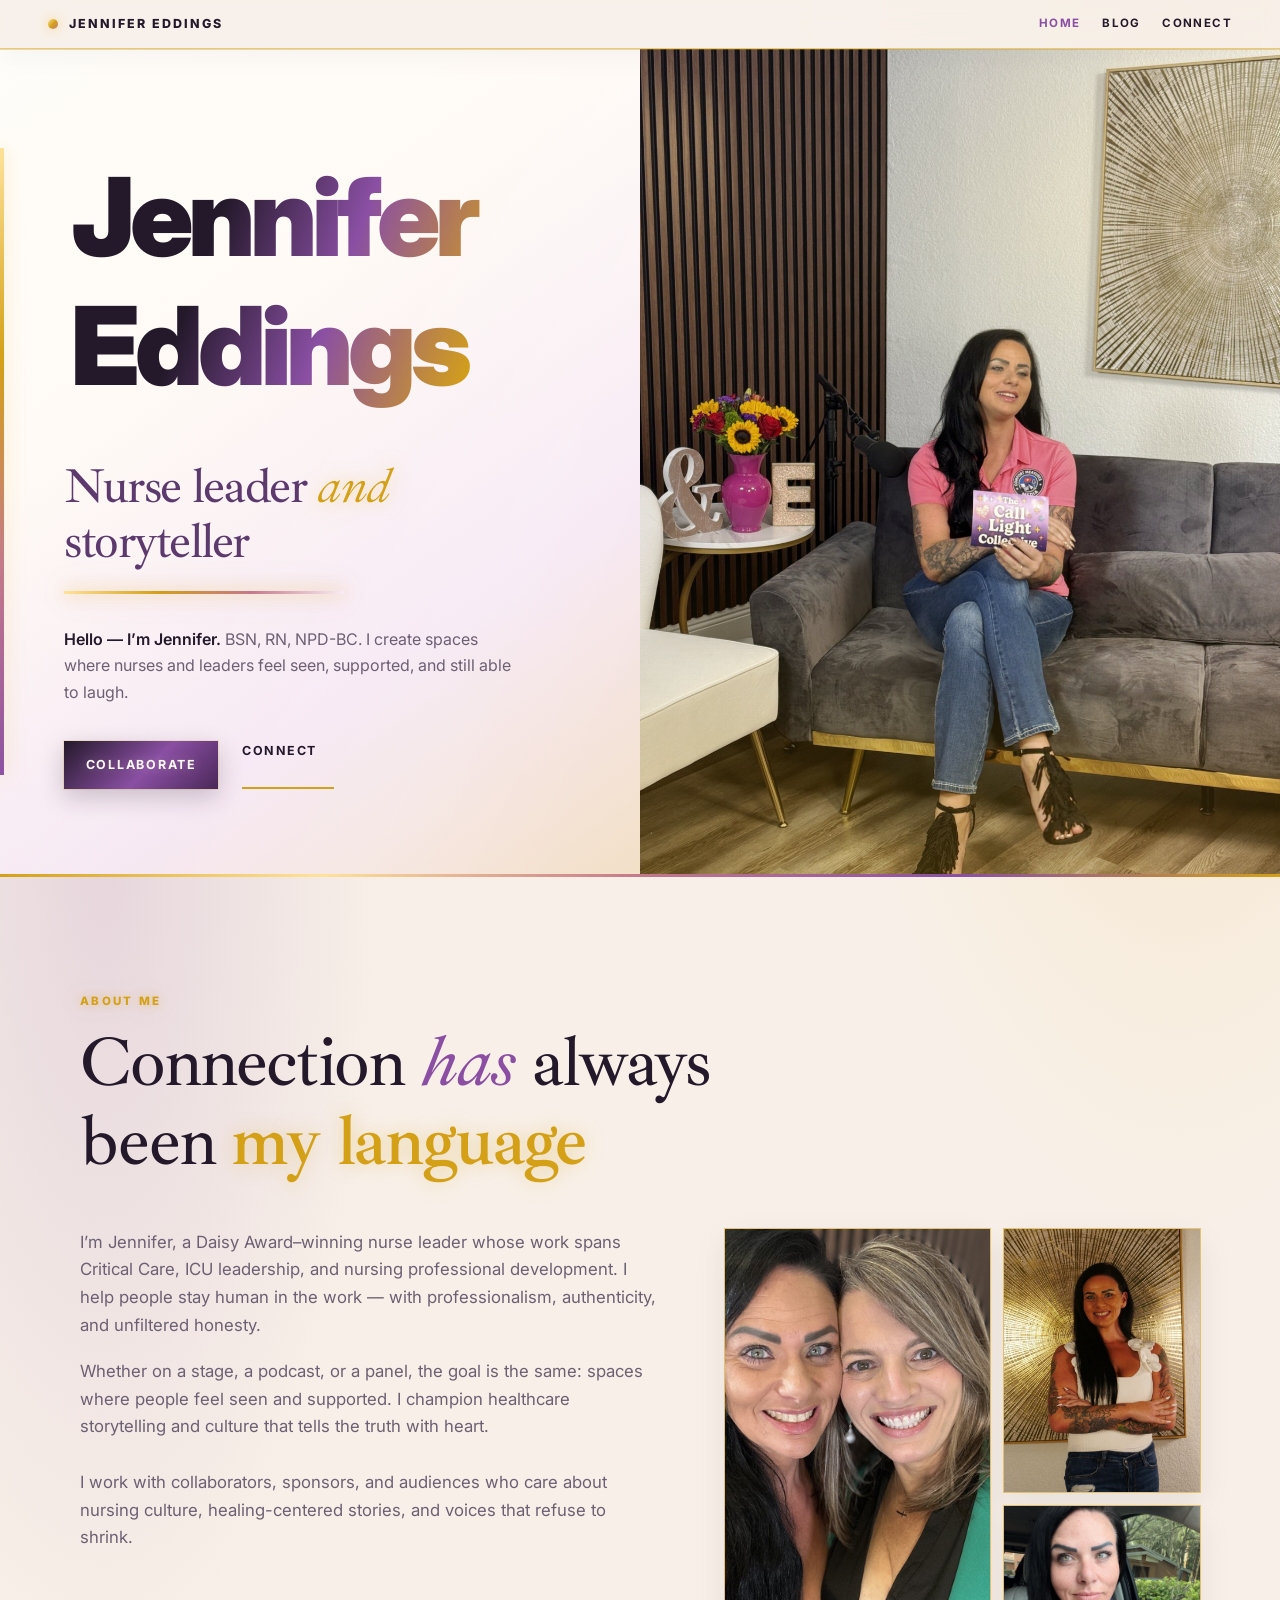
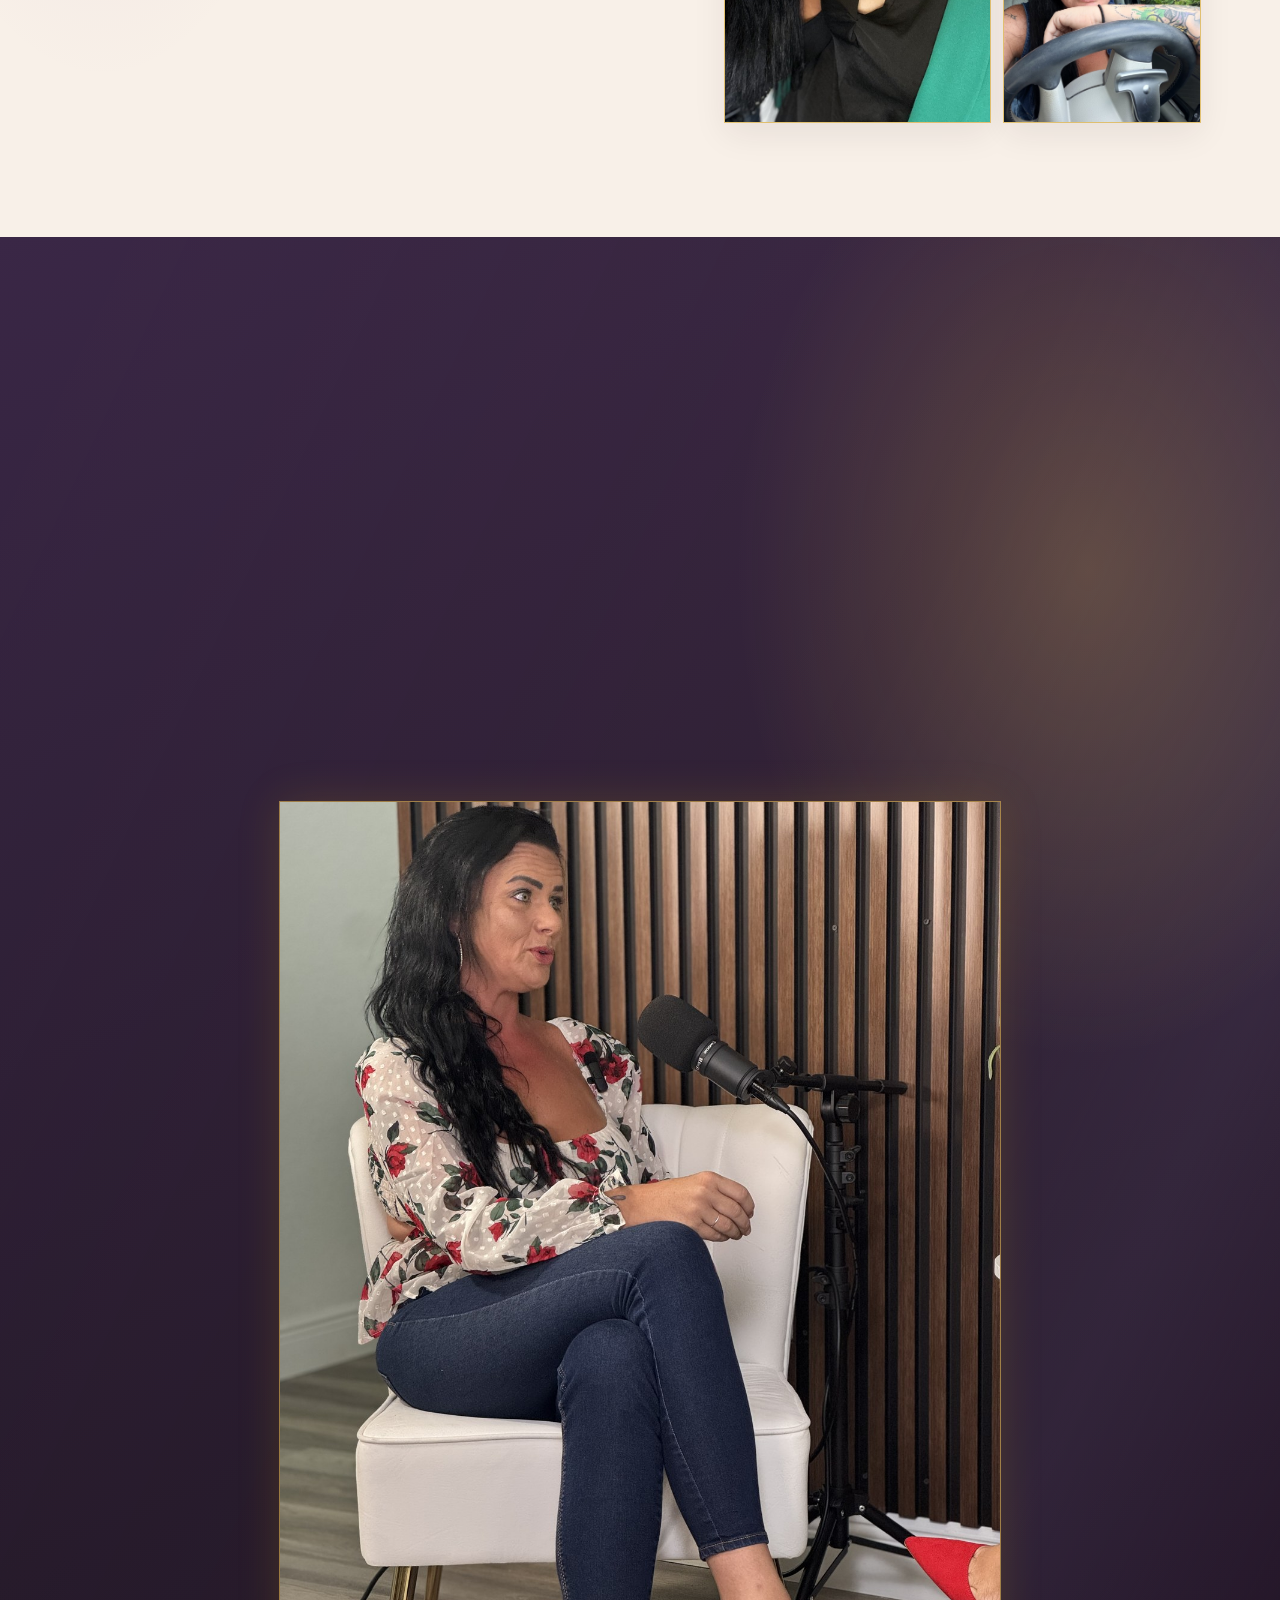
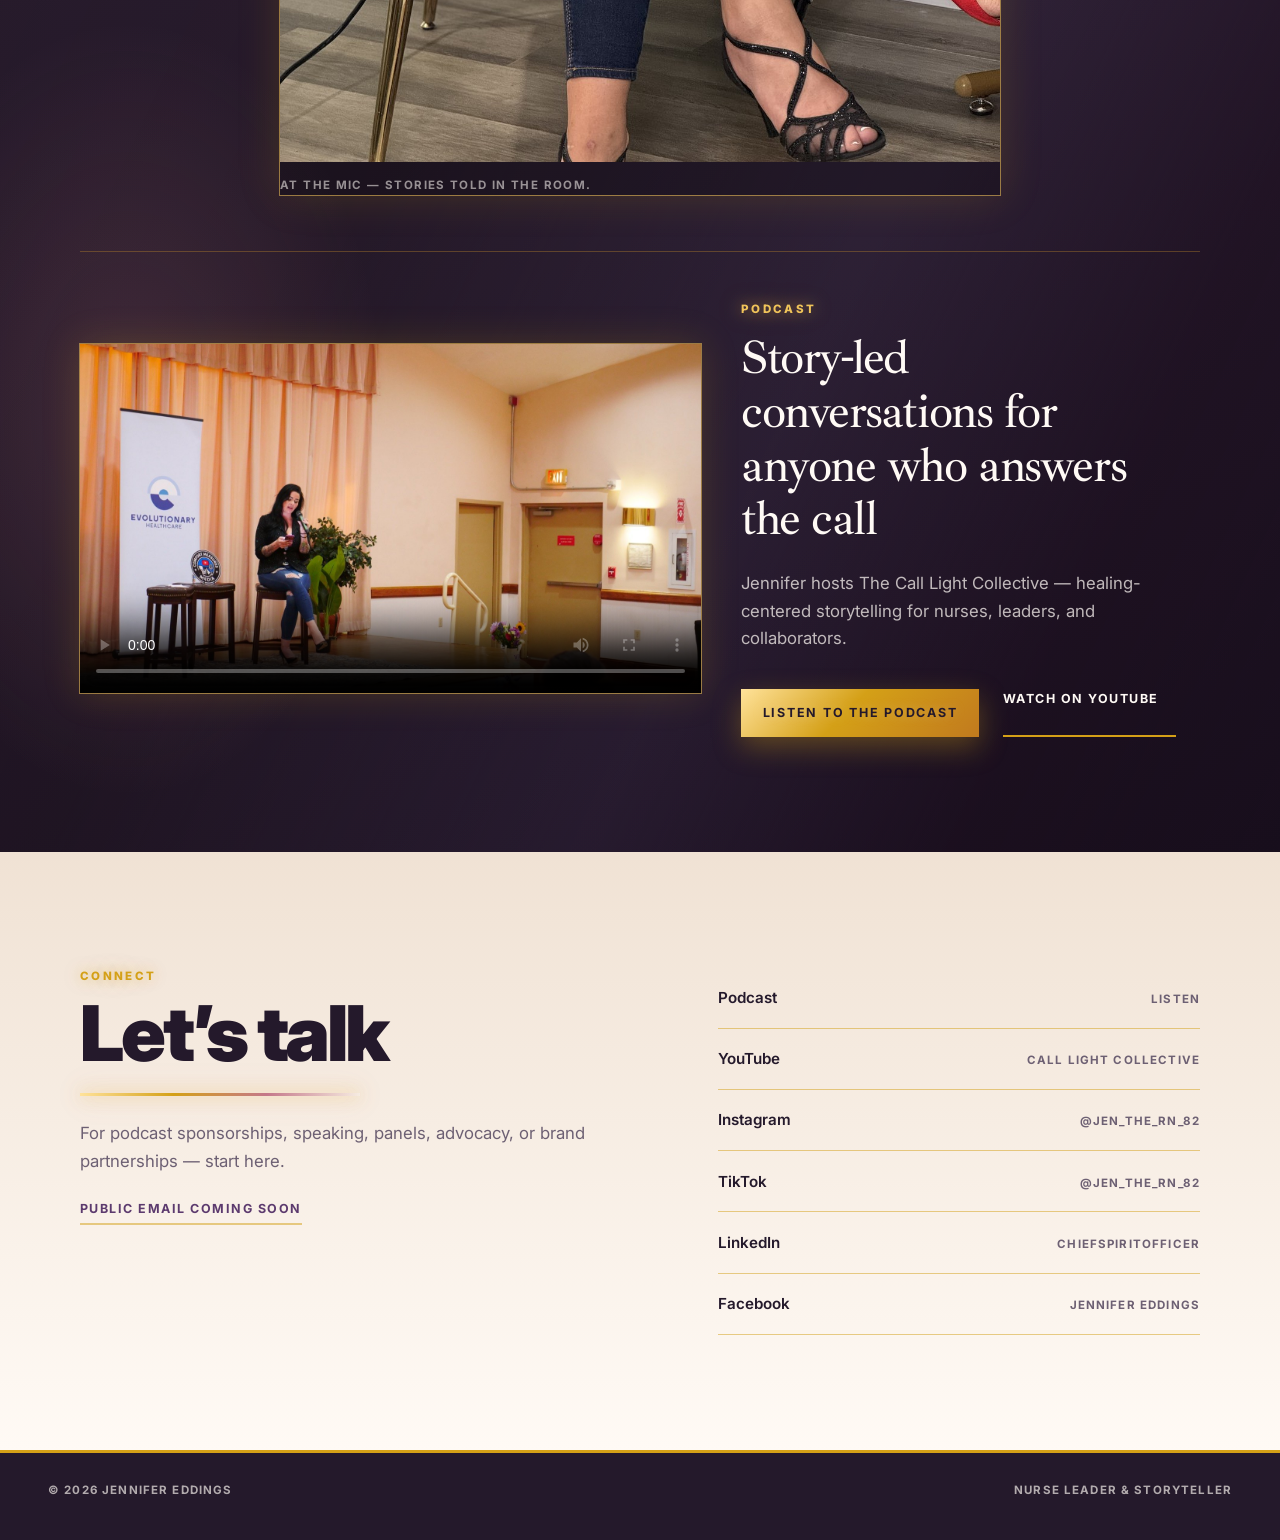
==== commit 06107d96: "Fix hero name clipping inside the flex hero. Move gradient text onto an inner span so padding isn’t " ====
--- a/docs/index.html
+++ b/docs/index.html
@@ -9,7 +9,7 @@
   <meta property="og:description" content="Jennifer Eddings — Daisy Award–winning nurse leader, speaker, and storyteller creating spaces where nurses and leaders feel seen.">
   <meta property="og:image" content="images/jen-hero.jpg">
   <link rel="icon" href="images/favicon.svg" type="image/svg+xml">
-  <link rel="stylesheet" href="css/main.css?v=20260907c">
+  <link rel="stylesheet" href="css/main.css?v=20260907d">
 </head>
 <body>
   <header class="site-header">
@@ -34,7 +34,7 @@
   <section class="hero" id="top">
     <div class="hero-copy">
       <div class="sparkle-field" data-sparkles="55" aria-hidden="true"></div>
-      <h1 class="hero-name">Jennifer<br>Eddings</h1>
+      <h1 class="hero-name"><span class="hero-name-text">Jennifer<br>Eddings</span></h1>
       <p class="hero-role">
         Nurse leader <span class="ital">and</span> storyteller
       </p>
@@ -162,6 +162,6 @@
     <p>© 2026 Jennifer Eddings</p>
     <p>Nurse leader &amp; storyteller</p>
   </footer>
-  <script src="js/main.js?v=20260907c"></script>
+  <script src="js/main.js?v=20260907d"></script>
 </body>
 </html>
--- a/docs/css/main.css
+++ b/docs/css/main.css
@@ -204,16 +204,20 @@
 }
 
 .hero-name {
-  display: inline-block;
-  max-width: 100%;
   margin: 0;
-  padding: 0.18em 0.06em 0.28em;
   font-family: var(--font-sans);
   font-size: clamp(3.2rem, 8.5vw, 7.5rem);
   font-weight: 900;
   letter-spacing: -0.045em;
   line-height: 1.18;
+  color: var(--plum-deep);
   overflow: visible;
+}
+
+.hero-name-text {
+  display: inline-block;
+  max-width: 100%;
+  padding: 0.18em 0.06em 0.3em;
   background-image: linear-gradient(
     110deg,
     var(--plum-deep) 18%,
@@ -228,7 +232,7 @@
   -webkit-background-clip: text;
   background-clip: text;
   -webkit-text-fill-color: transparent;
-  color: var(--plum-deep); /* fallback if clip unsupported */
+  color: transparent;
   animation: name-shimmer 4.2s ease-in-out infinite;
 }
 
@@ -1183,9 +1187,9 @@
     0 0 32px rgba(255, 226, 154, 0.35);
 }
 
-.hero-name {
+.hero-name-text {
   /* Soft glow without filter — filter + background-clip clips descenders */
-  text-shadow: 0 0 24px rgba(212, 160, 23, 0.28);
+  filter: none;
 }
 
 .hero-role .ital {
@@ -1441,6 +1445,7 @@
   }
 
   .hero-name,
+  .hero-name-text,
   .link-arrow.link-solid::after,
   .sparkle,
   .foil-sheen,
@@ -1474,9 +1479,14 @@
 
   .hero-name {
     color: var(--plum-deep);
+  }
+
+  .hero-name-text {
+    color: var(--plum-deep);
     background: none;
     -webkit-background-clip: unset;
     background-clip: unset;
+    -webkit-text-fill-color: unset;
     filter: none;
   }
 }
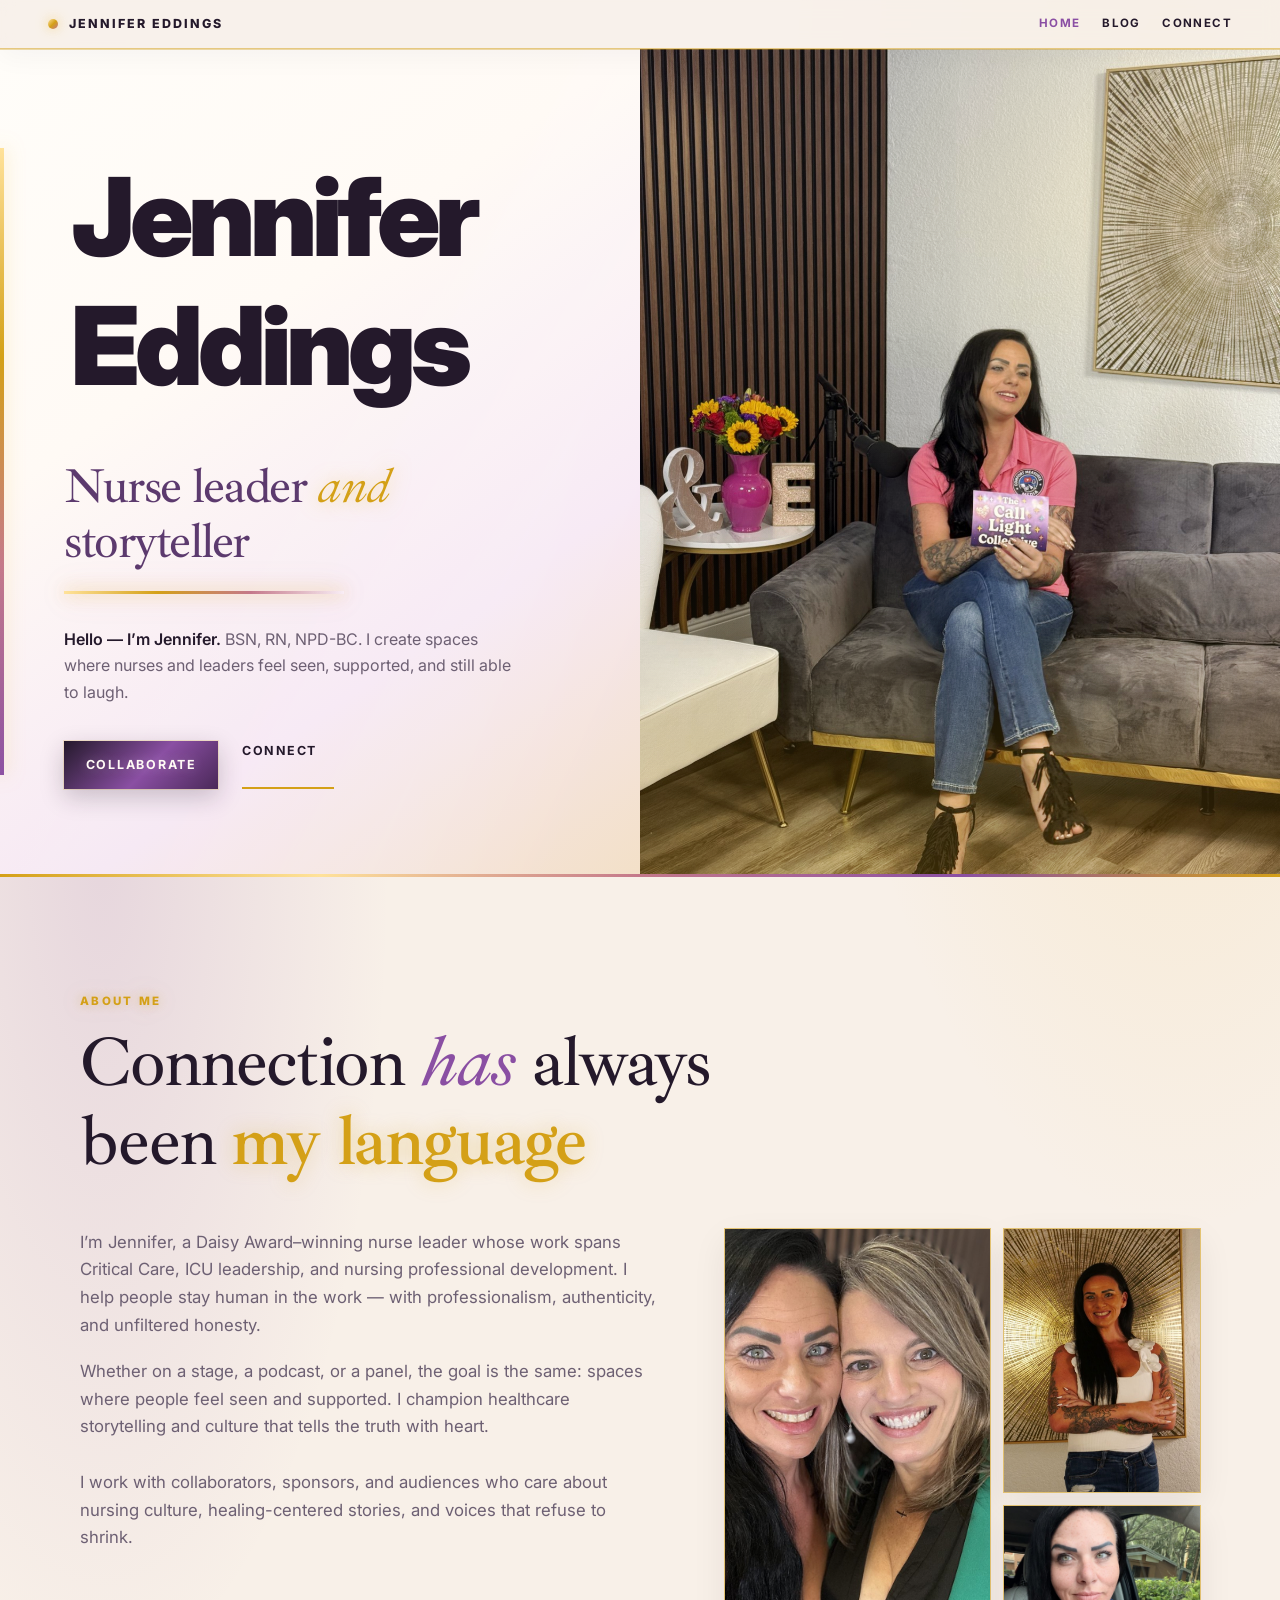
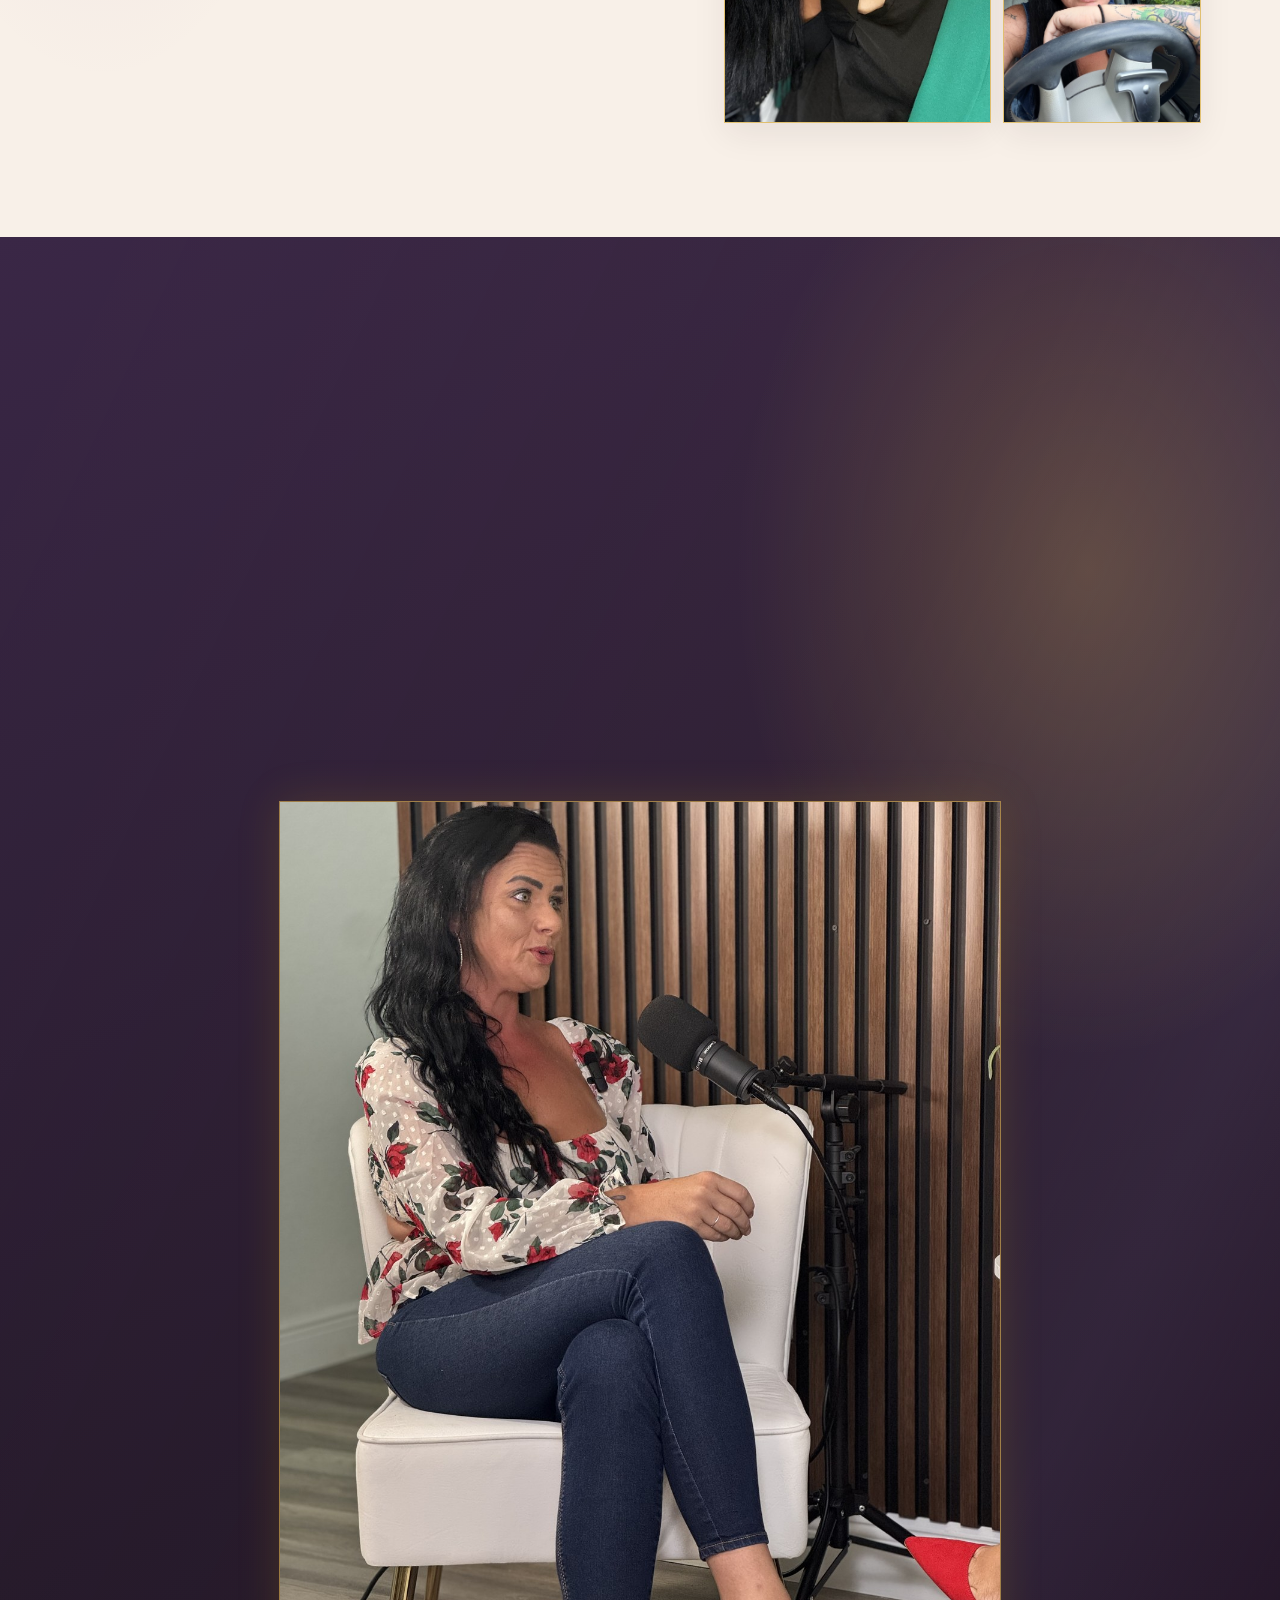
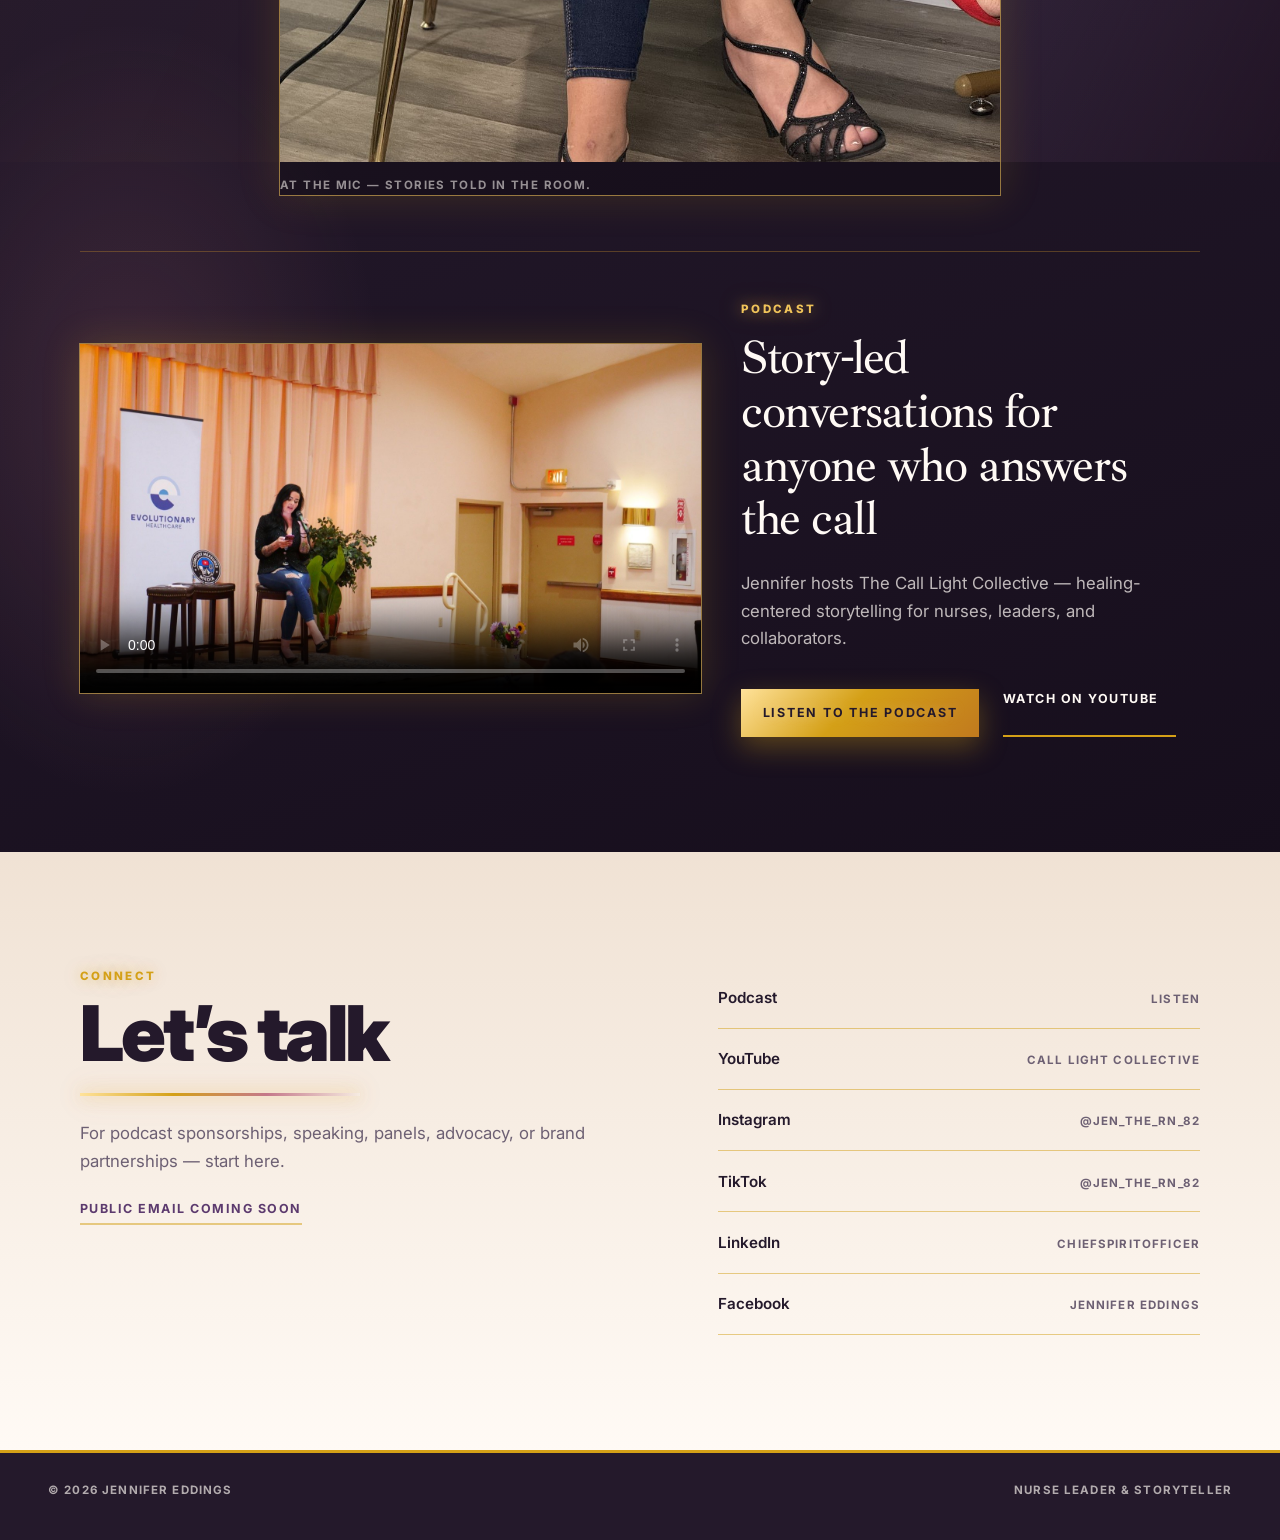
==== commit d60426d3: "Sharpen the hero name by dropping the soft gradient glow. Use solid plum type so the heading stays c" ====
--- a/docs/index.html
+++ b/docs/index.html
@@ -9,7 +9,7 @@
   <meta property="og:description" content="Jennifer Eddings — Daisy Award–winning nurse leader, speaker, and storyteller creating spaces where nurses and leaders feel seen.">
   <meta property="og:image" content="images/jen-hero.jpg">
   <link rel="icon" href="images/favicon.svg" type="image/svg+xml">
-  <link rel="stylesheet" href="css/main.css?v=20260907d">
+  <link rel="stylesheet" href="css/main.css?v=20260907e">
 </head>
 <body>
   <header class="site-header">
@@ -162,6 +162,6 @@
     <p>© 2026 Jennifer Eddings</p>
     <p>Nurse leader &amp; storyteller</p>
   </footer>
-  <script src="js/main.js?v=20260907d"></script>
+  <script src="js/main.js?v=20260907e"></script>
 </body>
 </html>
--- a/docs/css/main.css
+++ b/docs/css/main.css
@@ -218,22 +218,14 @@
   display: inline-block;
   max-width: 100%;
   padding: 0.18em 0.06em 0.3em;
-  background-image: linear-gradient(
-    110deg,
-    var(--plum-deep) 18%,
-    var(--plum-soft) 32%,
-    var(--gold) 48%,
-    var(--gold-bright) 56%,
-    var(--plum-deep) 72%,
-    var(--rose) 88%
-  );
-  background-size: 220% 100%;
-  background-repeat: no-repeat;
-  -webkit-background-clip: text;
-  background-clip: text;
-  -webkit-text-fill-color: transparent;
-  color: transparent;
-  animation: name-shimmer 4.2s ease-in-out infinite;
+  color: var(--plum-deep);
+  -webkit-text-fill-color: var(--plum-deep);
+  background: none;
+  -webkit-background-clip: unset;
+  background-clip: unset;
+  text-shadow: none;
+  filter: none;
+  animation: none;
 }
 
 .hero-role {
@@ -1188,8 +1180,8 @@
 }
 
 .hero-name-text {
-  /* Soft glow without filter — filter + background-clip clips descenders */
   filter: none;
+  text-shadow: none;
 }
 
 .hero-role .ital {
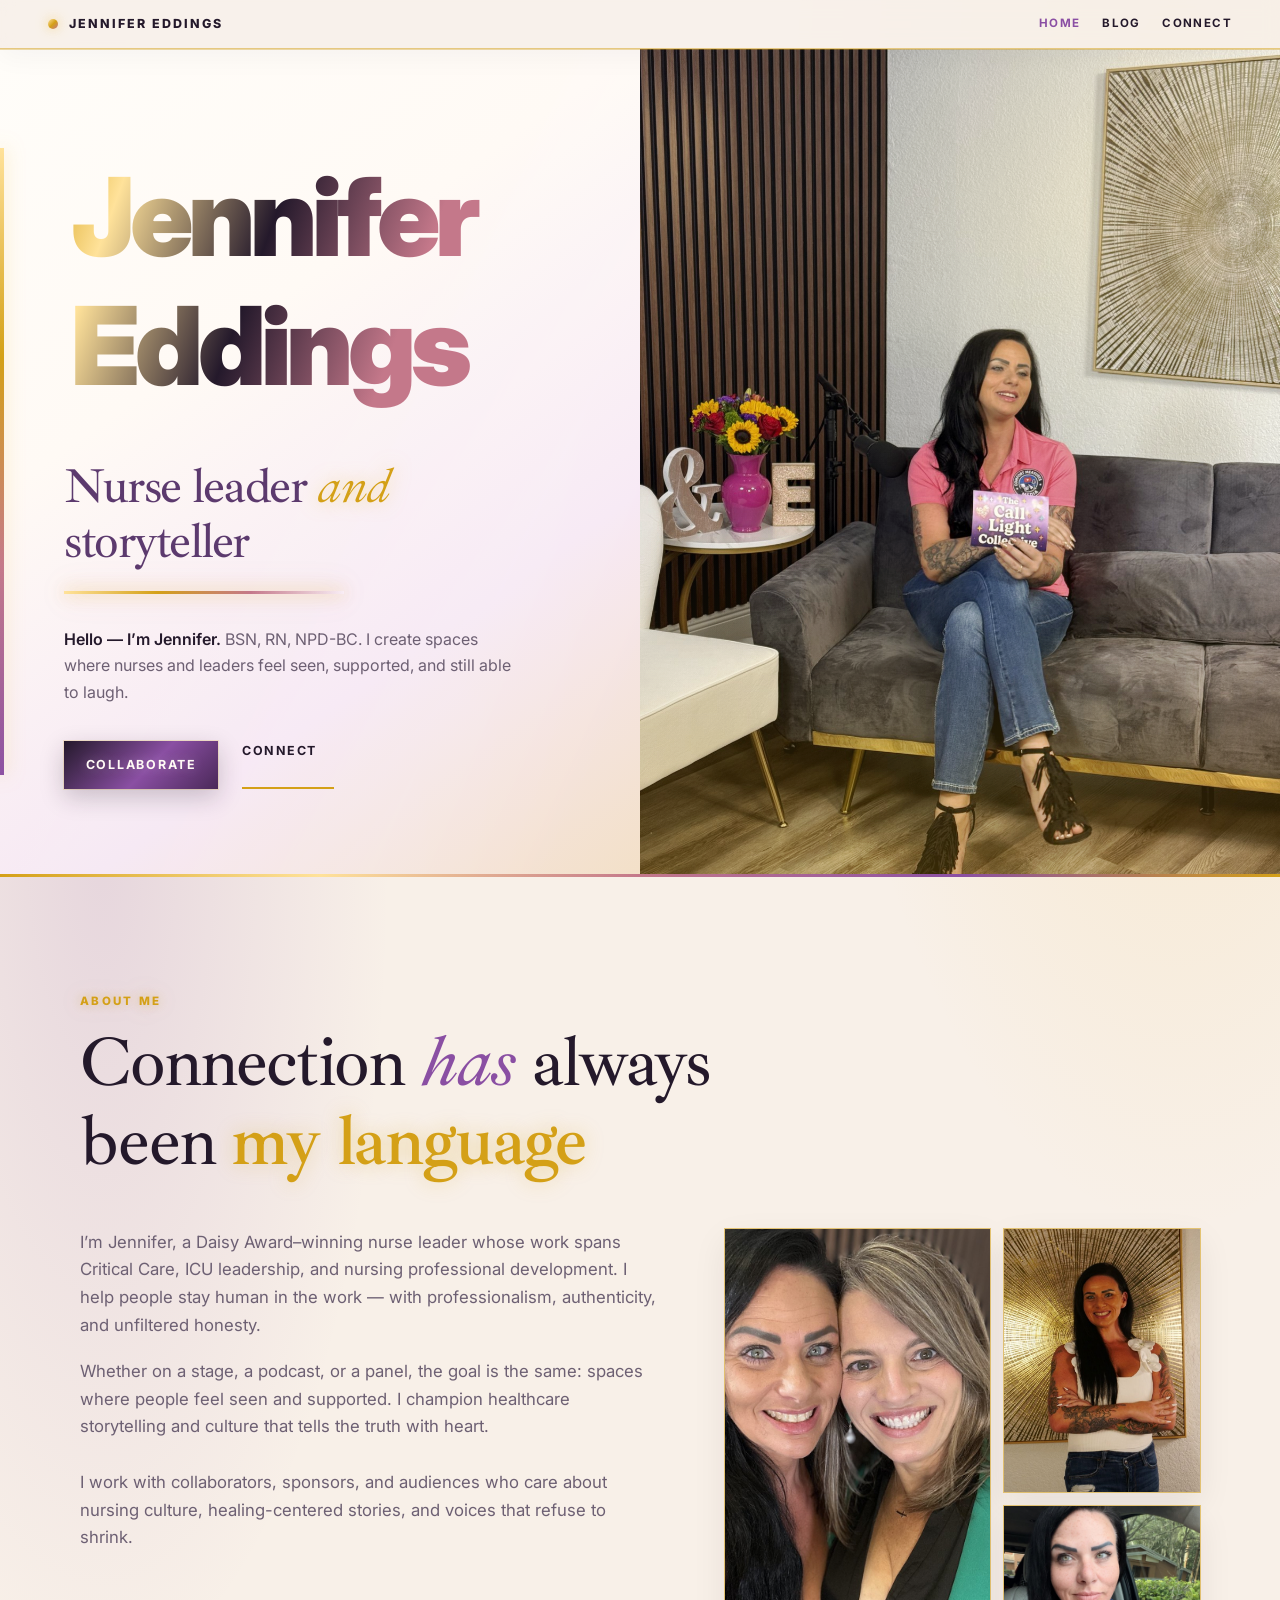
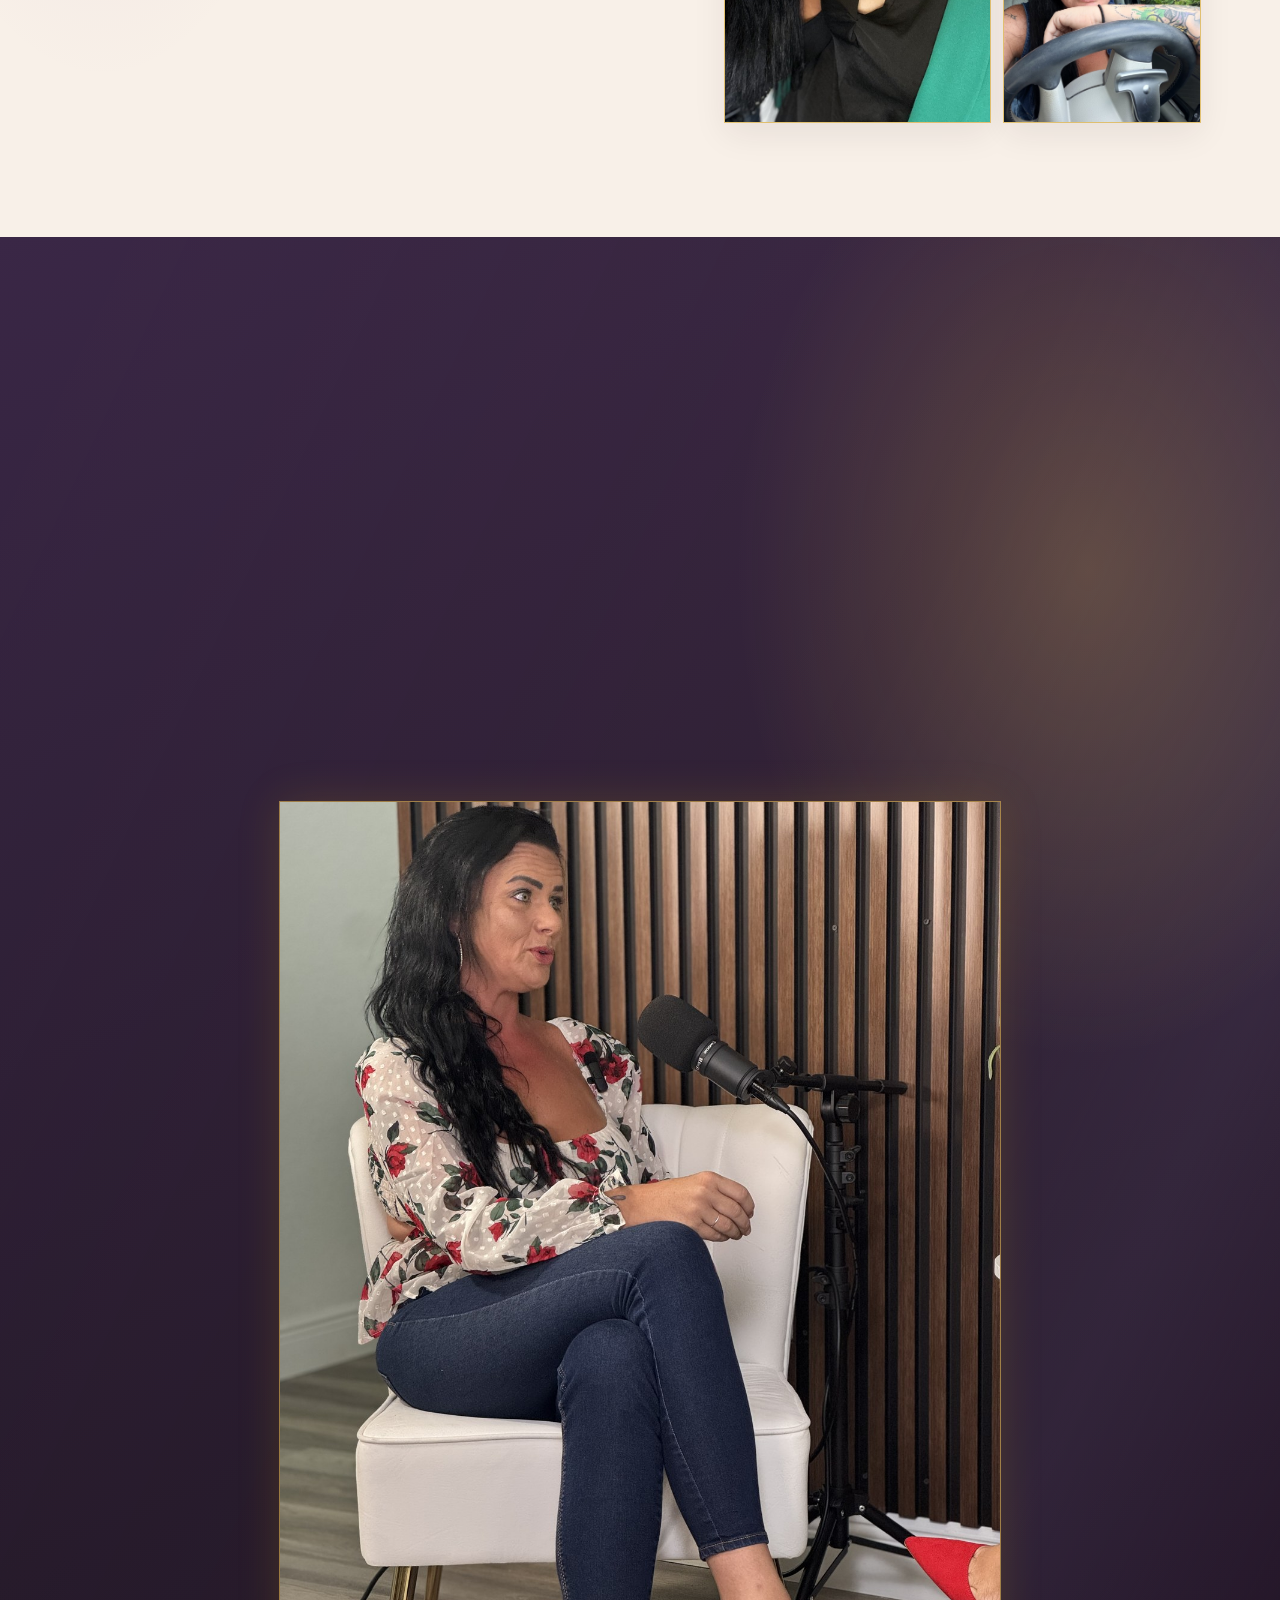
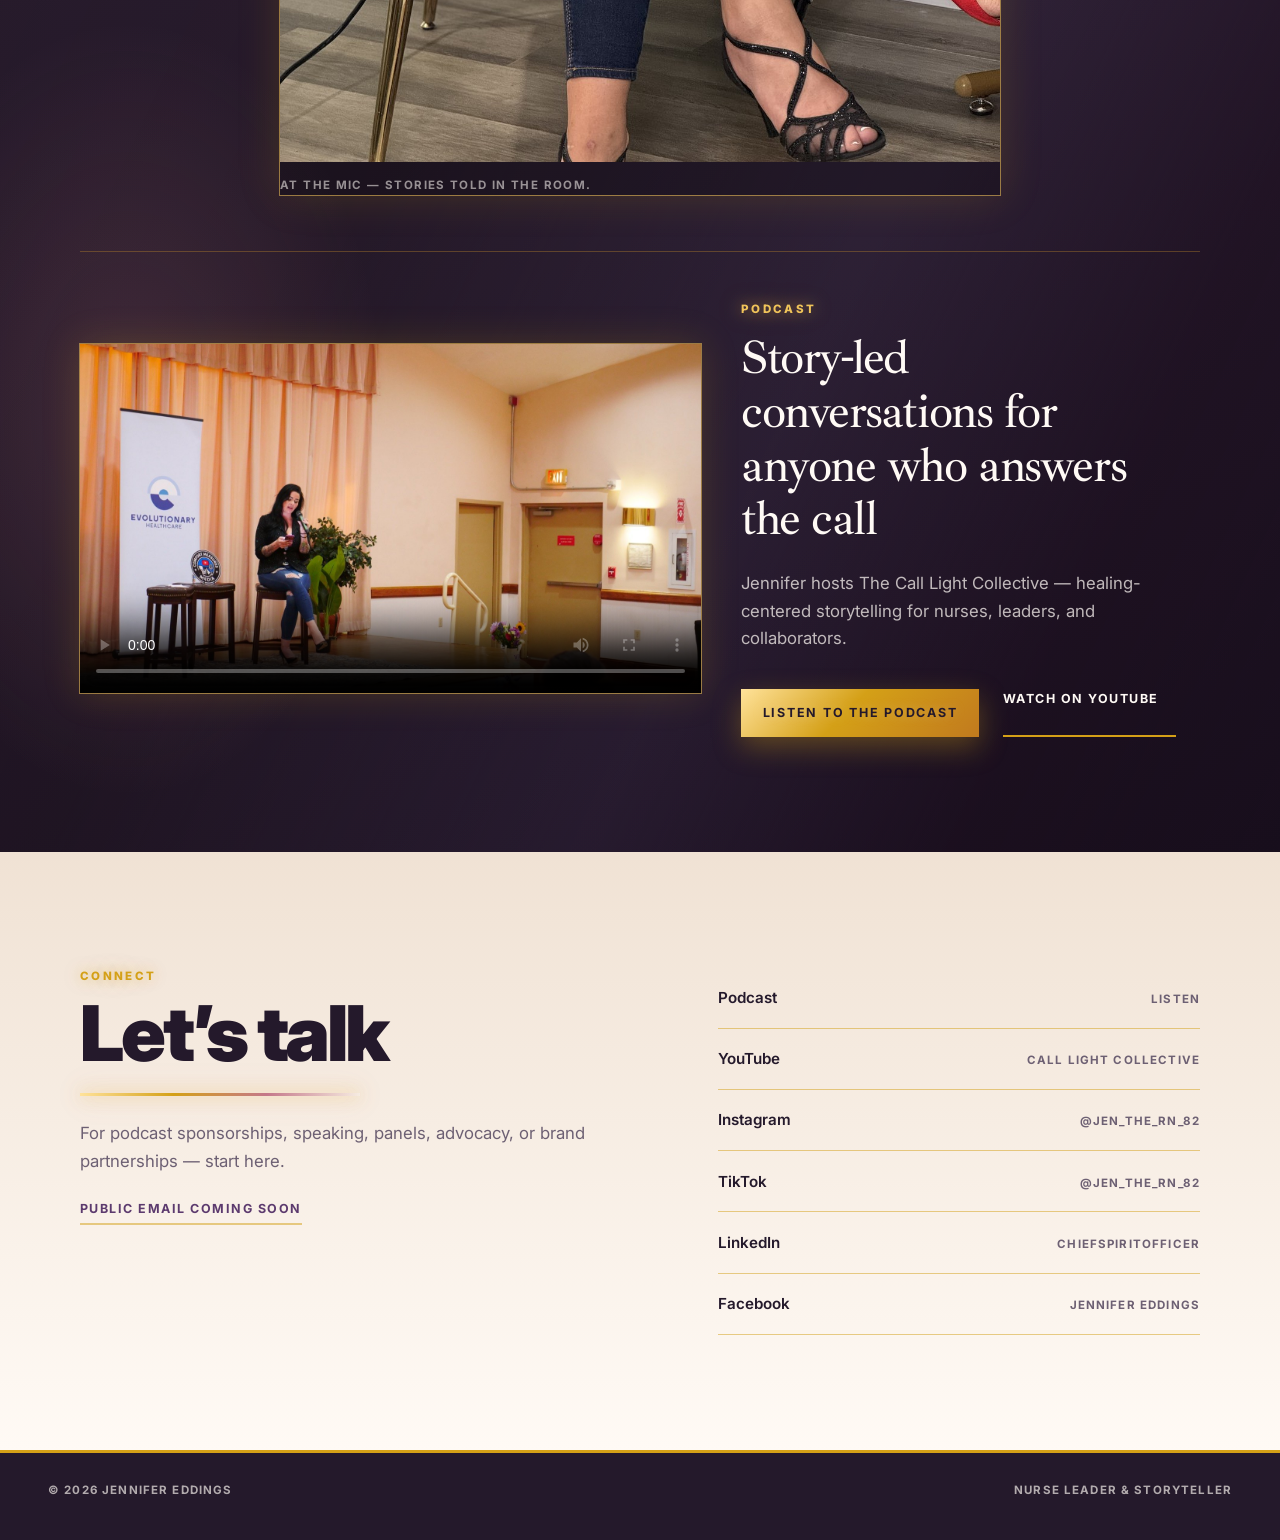
==== commit 8ca884d4: "Play the hero name shimmer once, slowly. Keep the foil gradient effect as a single load pass instead" ====
--- a/docs/index.html
+++ b/docs/index.html
@@ -9,7 +9,7 @@
   <meta property="og:description" content="Jennifer Eddings — Daisy Award–winning nurse leader, speaker, and storyteller creating spaces where nurses and leaders feel seen.">
   <meta property="og:image" content="images/jen-hero.jpg">
   <link rel="icon" href="images/favicon.svg" type="image/svg+xml">
-  <link rel="stylesheet" href="css/main.css?v=20260907e">
+  <link rel="stylesheet" href="css/main.css?v=20260907f">
 </head>
 <body>
   <header class="site-header">
@@ -162,6 +162,6 @@
     <p>© 2026 Jennifer Eddings</p>
     <p>Nurse leader &amp; storyteller</p>
   </footer>
-  <script src="js/main.js?v=20260907e"></script>
+  <script src="js/main.js?v=20260907f"></script>
 </body>
 </html>
--- a/docs/css/main.css
+++ b/docs/css/main.css
@@ -218,14 +218,26 @@
   display: inline-block;
   max-width: 100%;
   padding: 0.18em 0.06em 0.3em;
-  color: var(--plum-deep);
-  -webkit-text-fill-color: var(--plum-deep);
-  background: none;
-  -webkit-background-clip: unset;
-  background-clip: unset;
+  background-image: linear-gradient(
+    110deg,
+    var(--plum-deep) 18%,
+    var(--plum-soft) 32%,
+    var(--gold) 48%,
+    var(--gold-bright) 56%,
+    var(--plum-deep) 72%,
+    var(--rose) 88%
+  );
+  background-size: 220% 100%;
+  background-repeat: no-repeat;
+  background-position: 0% 50%;
+  -webkit-background-clip: text;
+  background-clip: text;
+  -webkit-text-fill-color: transparent;
+  color: transparent;
   text-shadow: none;
   filter: none;
-  animation: none;
+  /* One slow shimmer on load, then settle */
+  animation: name-shimmer 8.5s ease-in-out 0.35s 1 forwards;
 }
 
 .hero-role {
@@ -1333,9 +1345,8 @@
 }
 
 @keyframes name-shimmer {
-  0%,
-  100% { background-position: 0% 50%; }
-  50% { background-position: 100% 50%; }
+  0% { background-position: 0% 50%; }
+  100% { background-position: 100% 50%; }
 }
 
 @keyframes shine-sweep {
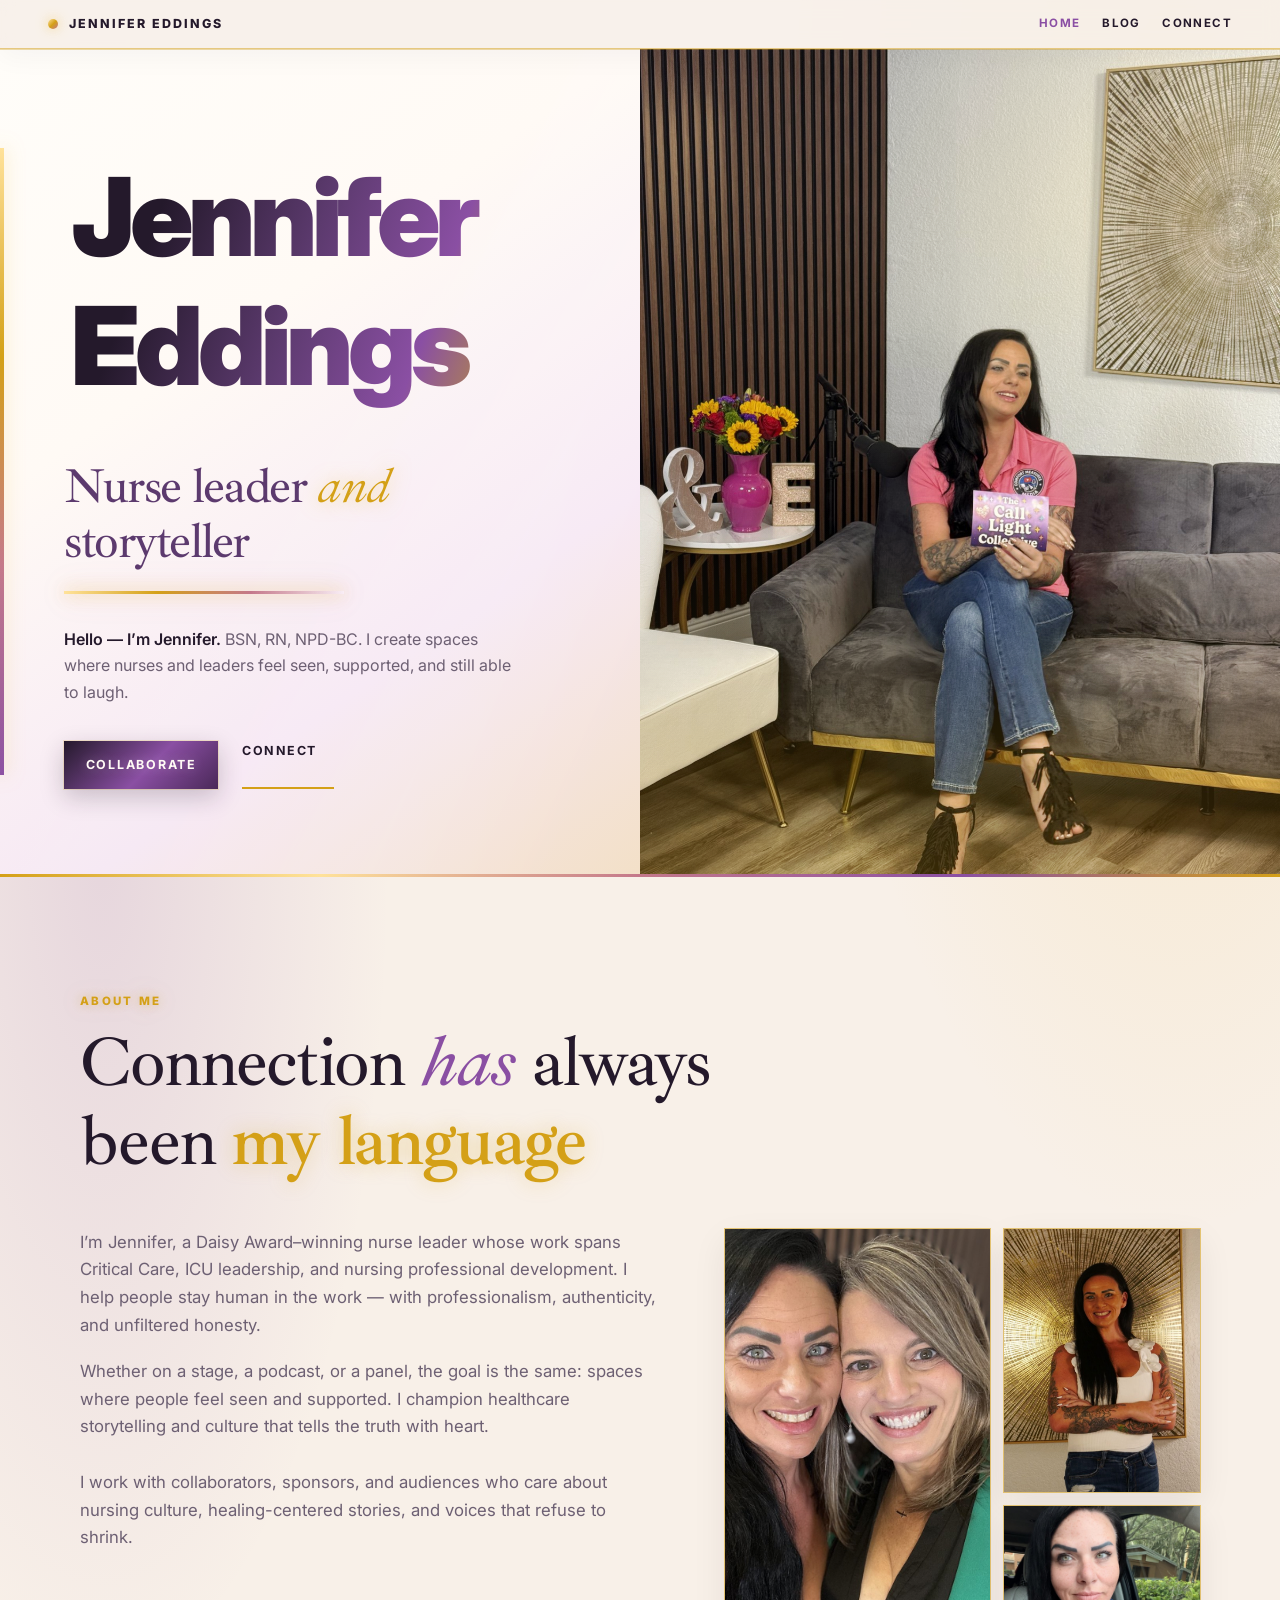
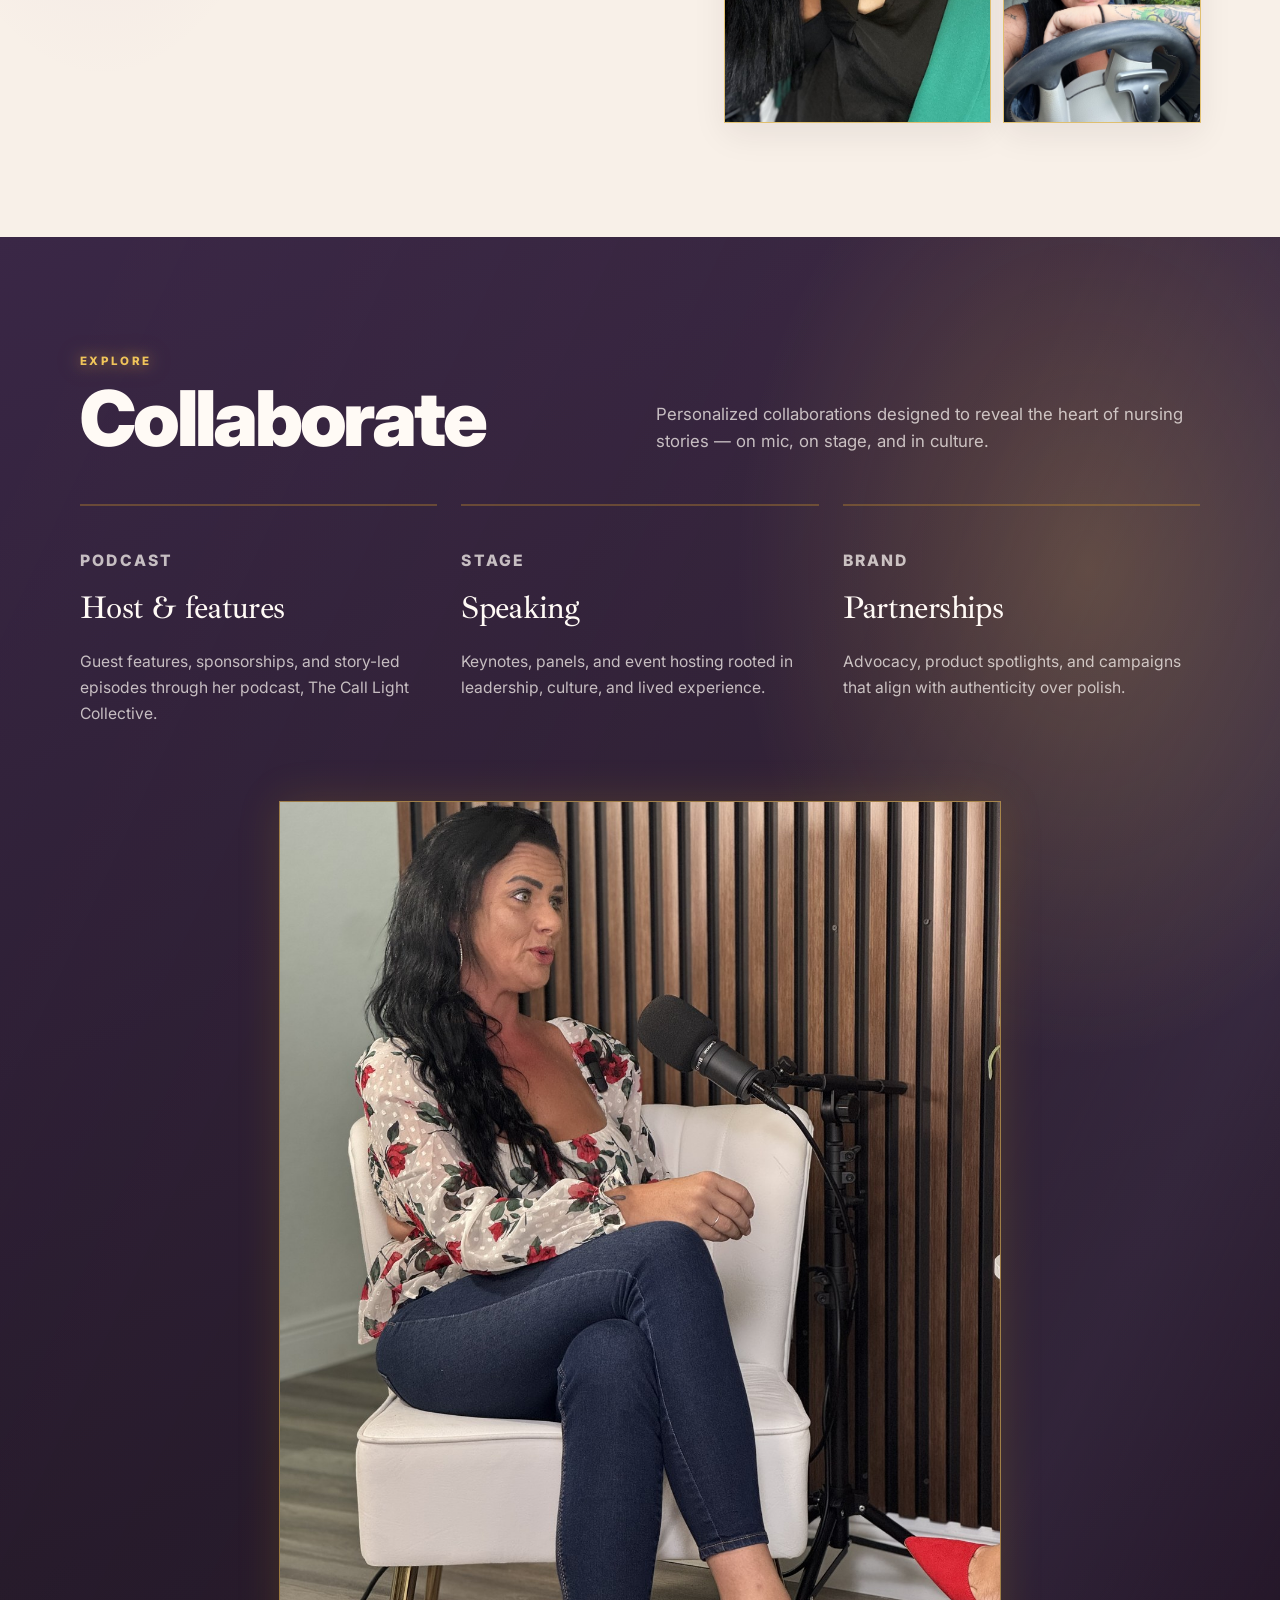
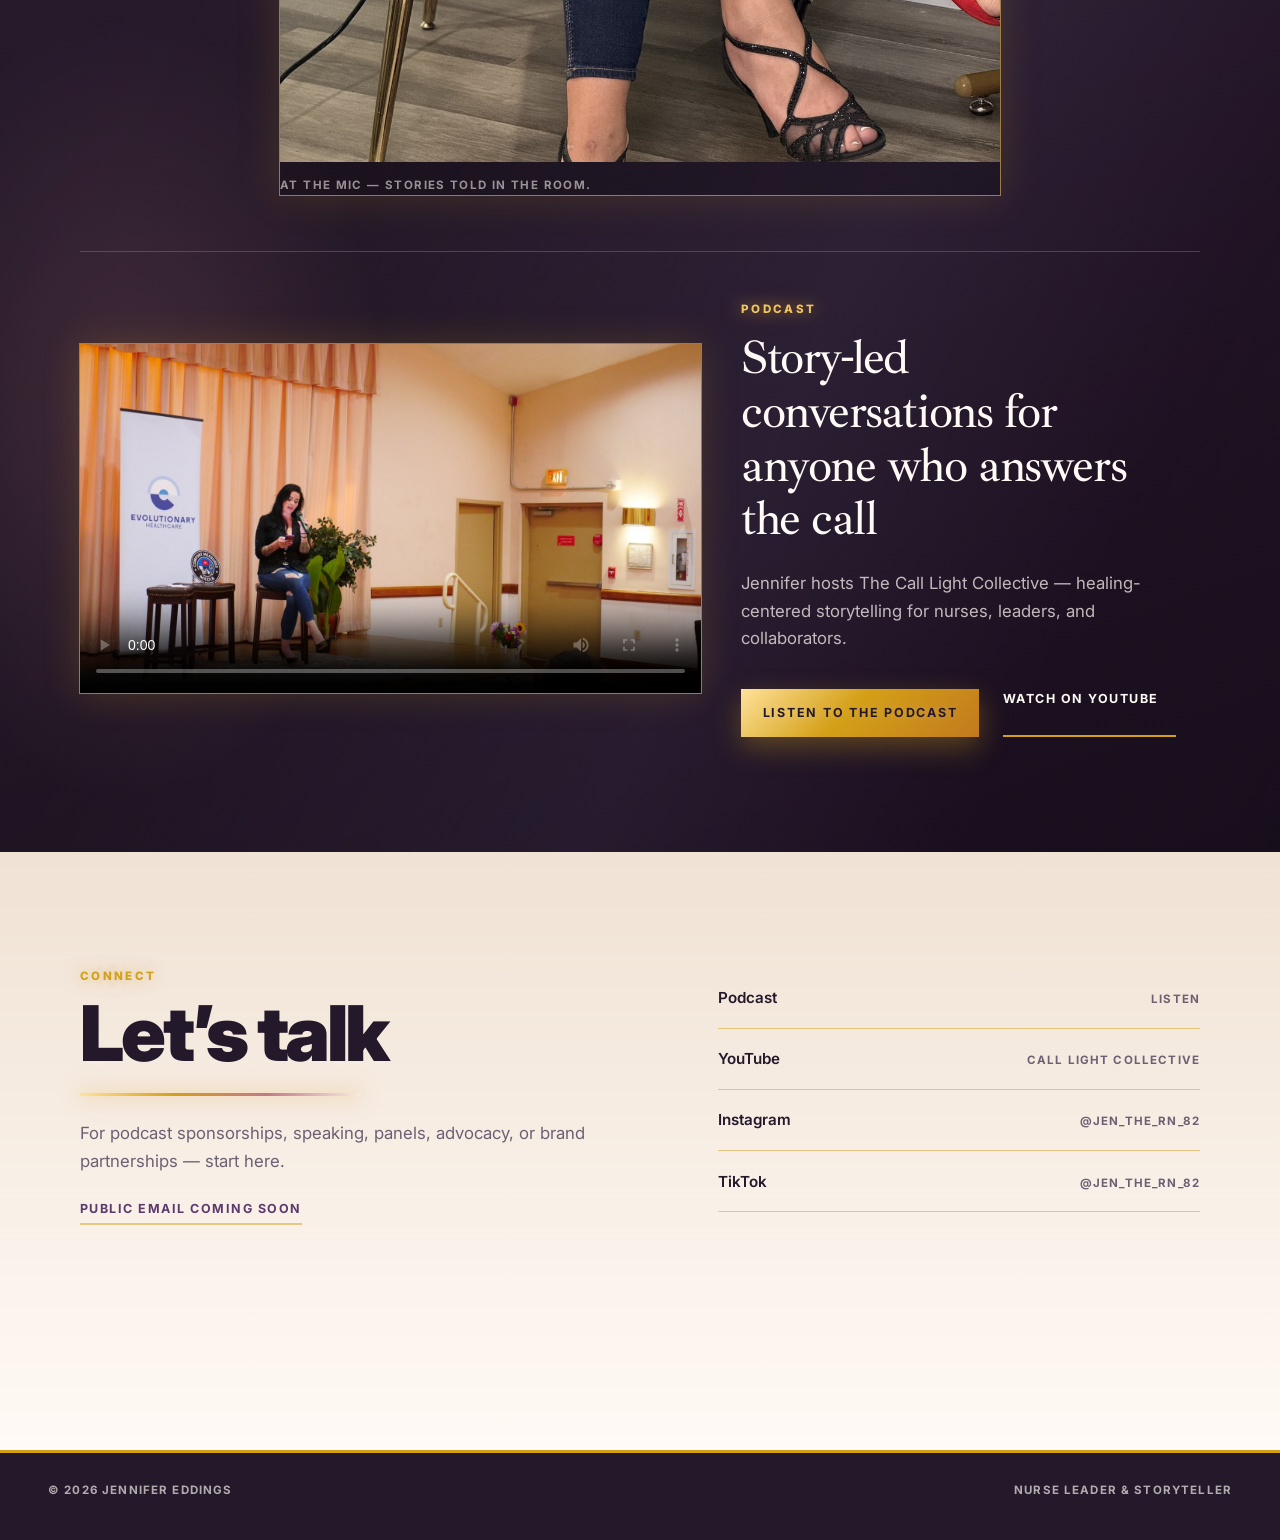
==== commit 63231276: "Soften the hero shimmer and pause 10s between loops. Dial back the bright gold wash and space out ea" ====
--- a/docs/index.html
+++ b/docs/index.html
@@ -9,7 +9,7 @@
   <meta property="og:description" content="Jennifer Eddings — Daisy Award–winning nurse leader, speaker, and storyteller creating spaces where nurses and leaders feel seen.">
   <meta property="og:image" content="images/jen-hero.jpg">
   <link rel="icon" href="images/favicon.svg" type="image/svg+xml">
-  <link rel="stylesheet" href="css/main.css?v=20260907f">
+  <link rel="stylesheet" href="css/main.css?v=20260909a">
 </head>
 <body>
   <header class="site-header">
@@ -162,6 +162,6 @@
     <p>© 2026 Jennifer Eddings</p>
     <p>Nurse leader &amp; storyteller</p>
   </footer>
-  <script src="js/main.js?v=20260907f"></script>
+  <script src="js/main.js?v=20260909a"></script>
 </body>
 </html>
--- a/docs/css/main.css
+++ b/docs/css/main.css
@@ -220,12 +220,13 @@
   padding: 0.18em 0.06em 0.3em;
   background-image: linear-gradient(
     110deg,
-    var(--plum-deep) 18%,
-    var(--plum-soft) 32%,
-    var(--gold) 48%,
-    var(--gold-bright) 56%,
-    var(--plum-deep) 72%,
-    var(--rose) 88%
+    var(--plum-deep) 12%,
+    var(--plum) 28%,
+    var(--plum-soft) 42%,
+    #b8923a 52%,
+    var(--plum-soft) 62%,
+    var(--plum) 78%,
+    var(--plum-deep) 92%
   );
   background-size: 220% 100%;
   background-repeat: no-repeat;
@@ -236,8 +237,8 @@
   color: transparent;
   text-shadow: none;
   filter: none;
-  /* One slow shimmer on load, then settle */
-  animation: name-shimmer 8.5s ease-in-out 0.35s 1 forwards;
+  /* ~8s sweep, then ~10s rest, repeat */
+  animation: name-shimmer 18s ease-in-out 0.35s infinite;
 }
 
 .hero-role {
@@ -1346,6 +1347,8 @@
 
 @keyframes name-shimmer {
   0% { background-position: 0% 50%; }
+  44% { background-position: 100% 50%; }
+  44.01%,
   100% { background-position: 100% 50%; }
 }
 
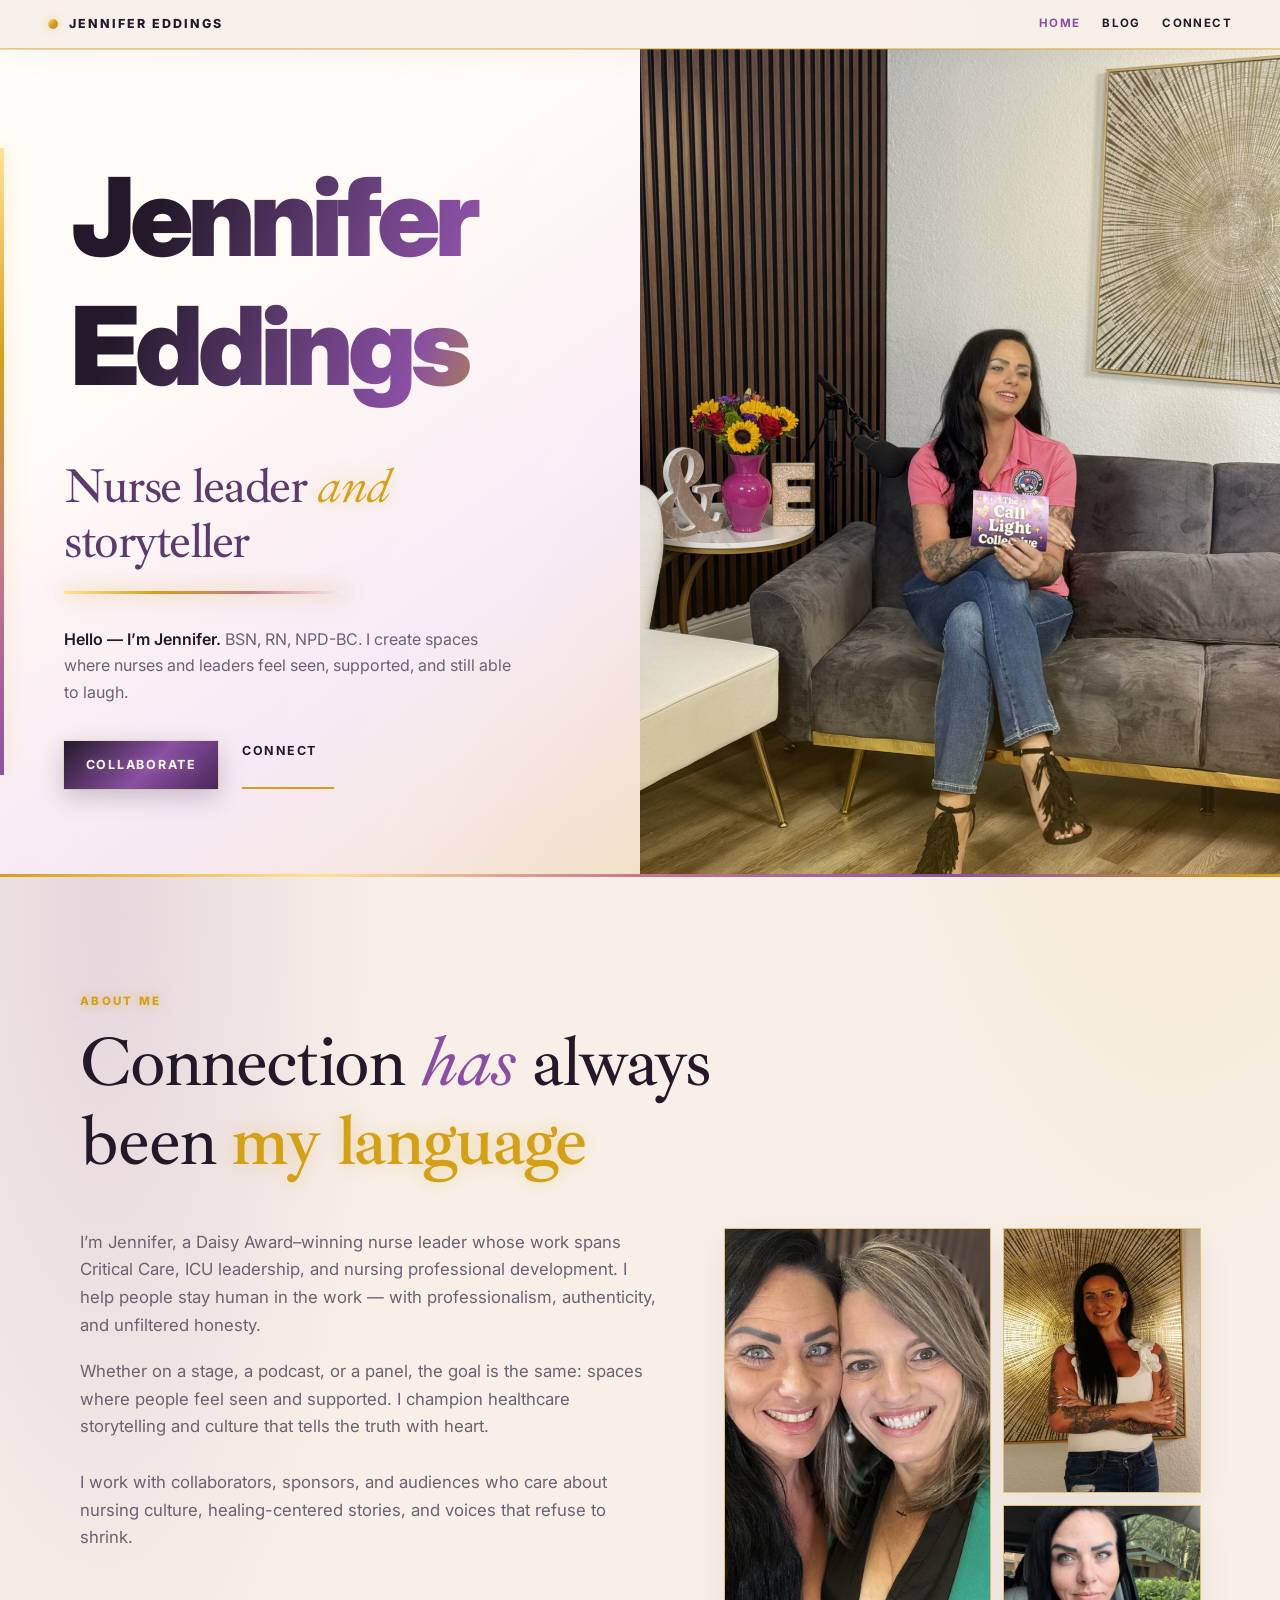
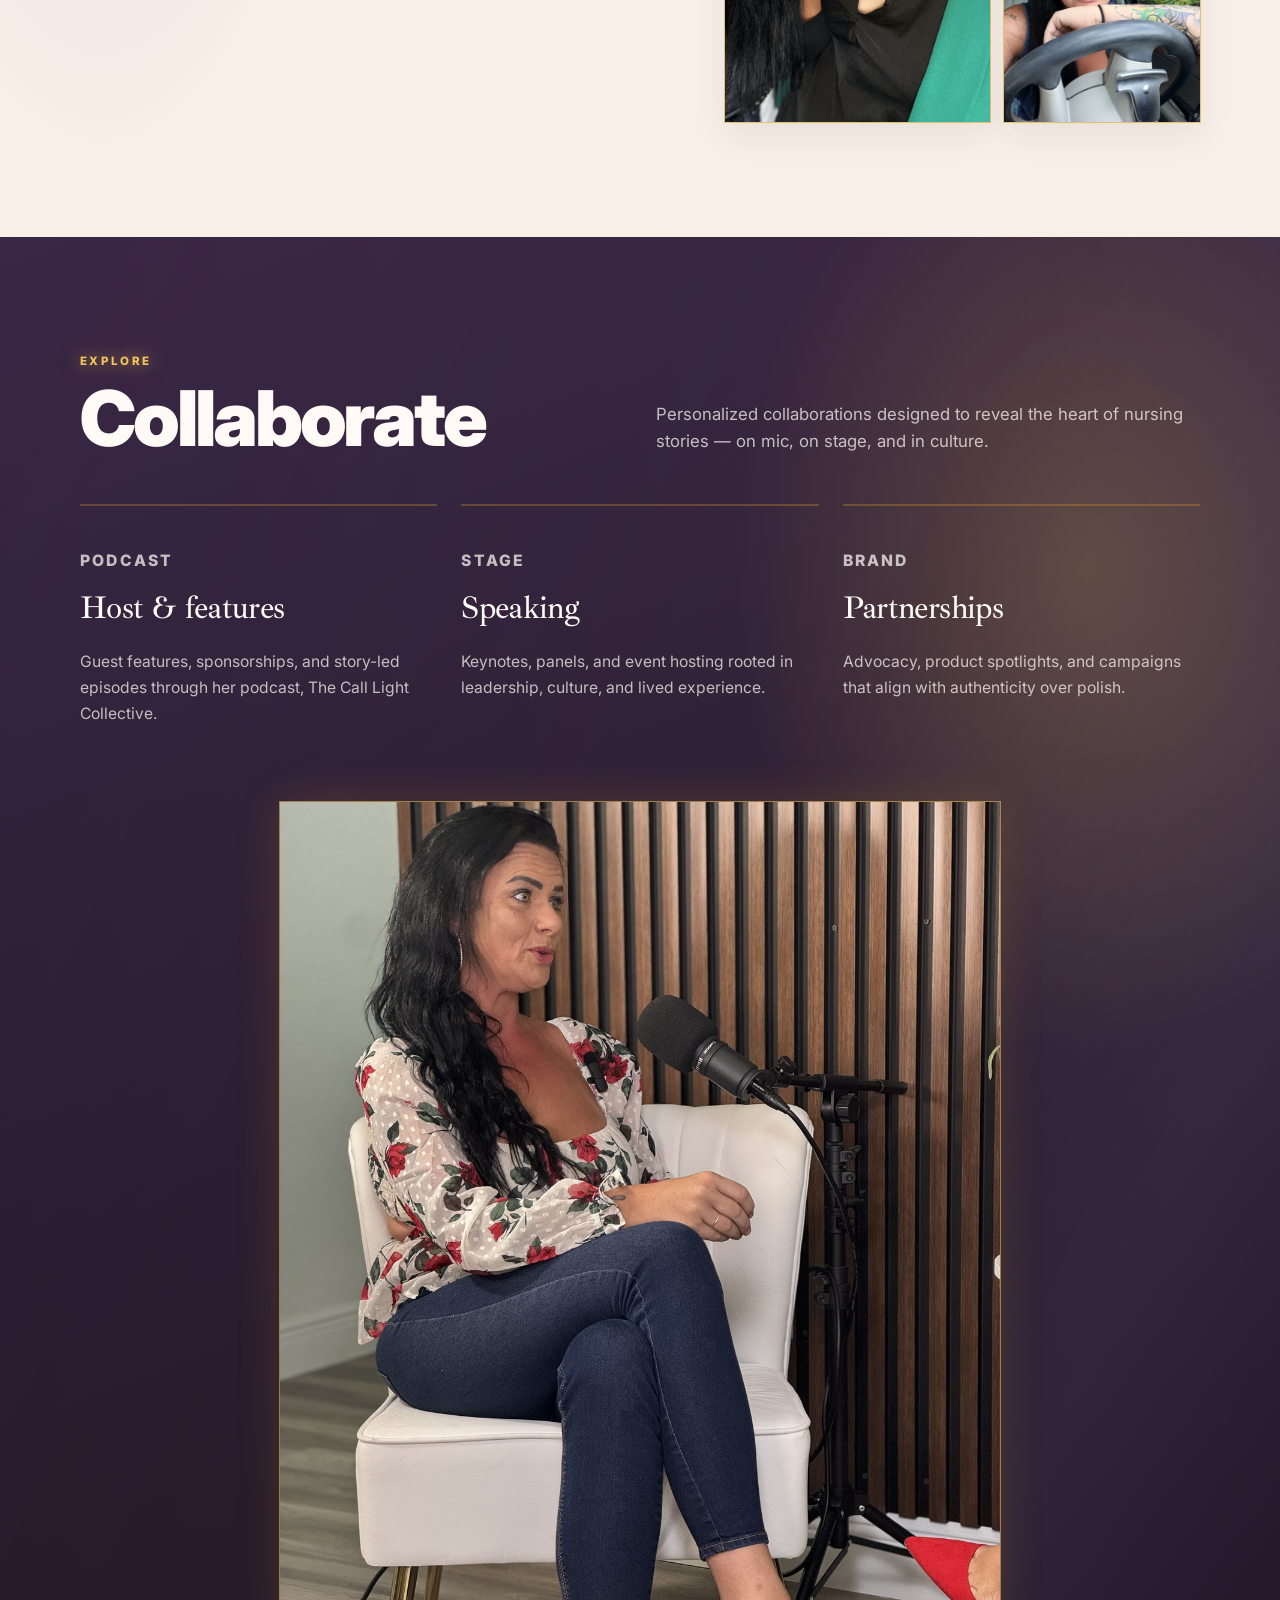
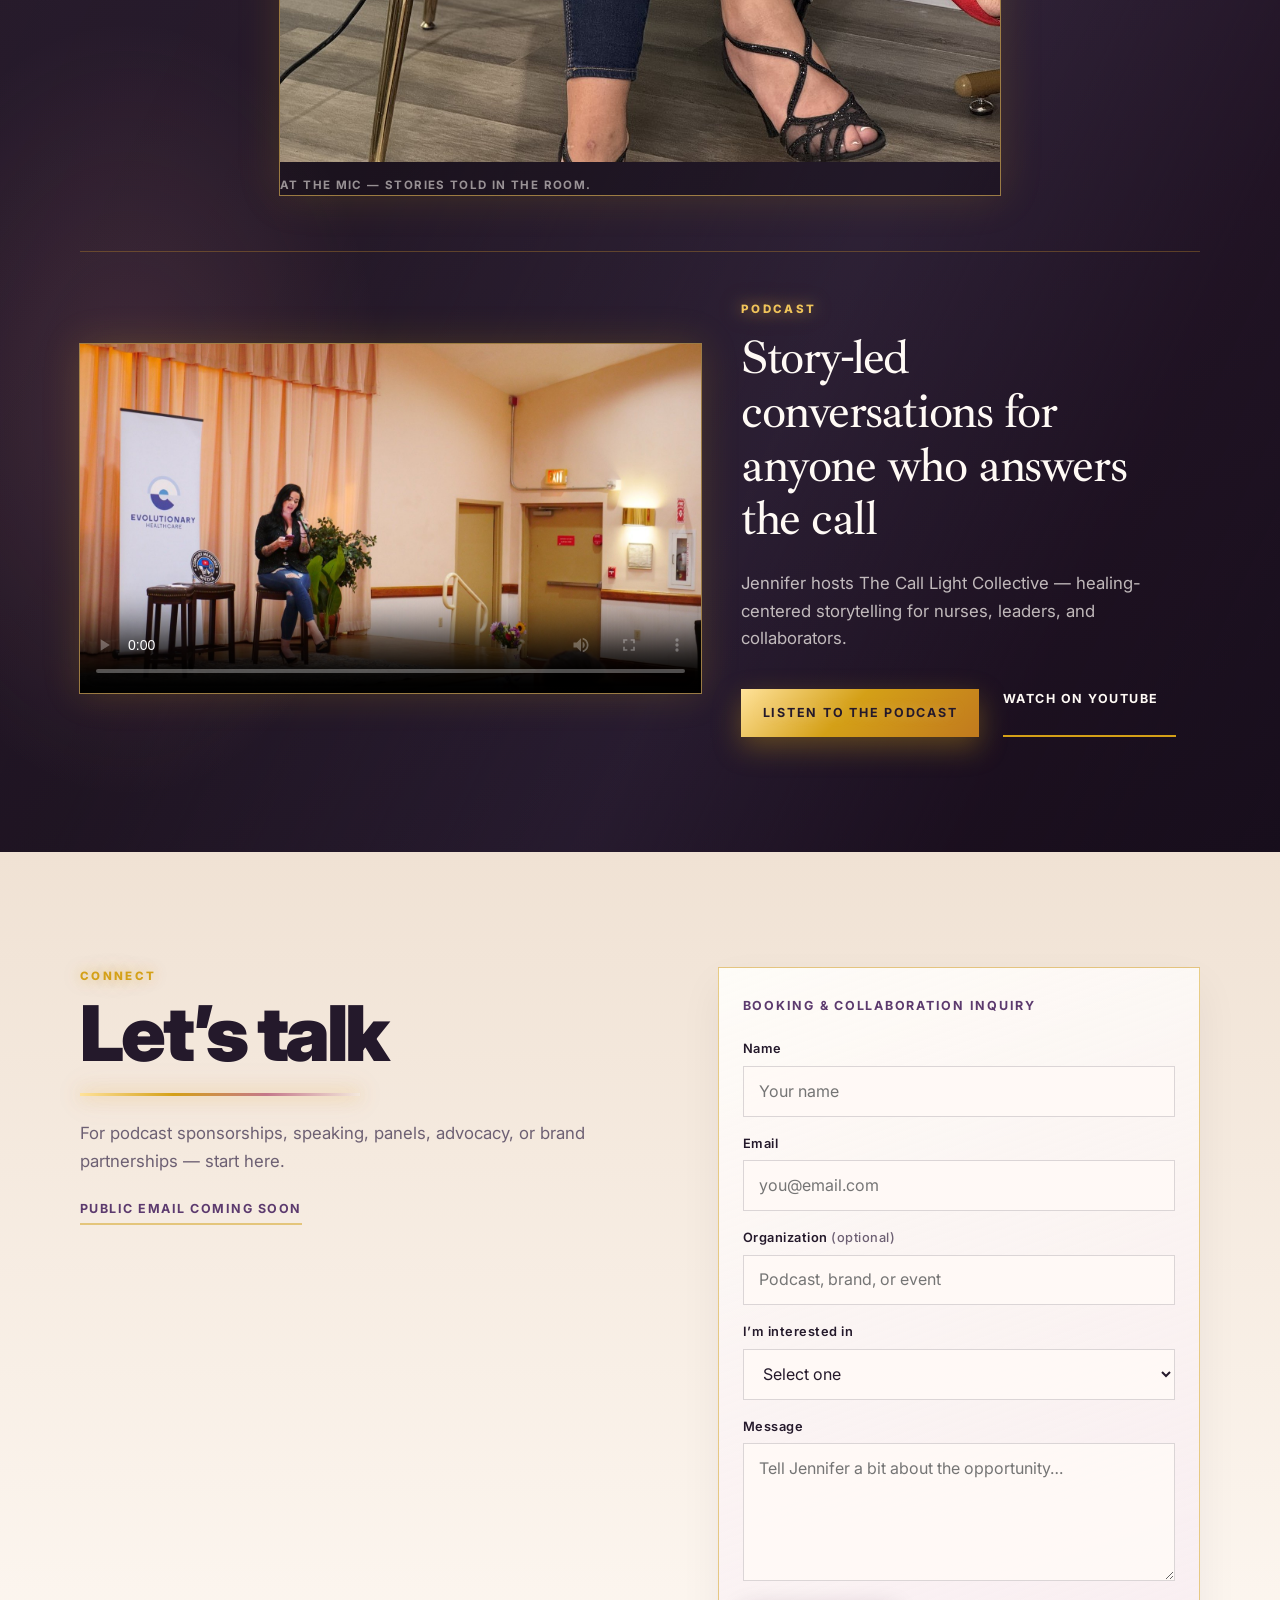
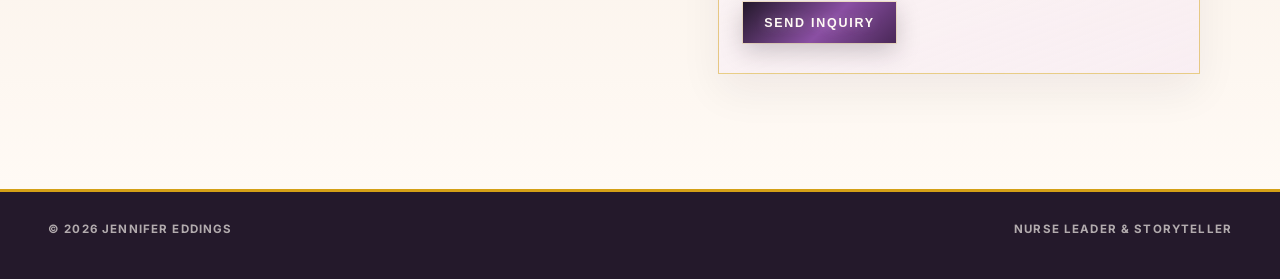
==== commit e8f2f826: "Add booking inquiry form on Connect and sync the preview. Close the open SOW form gap with a branded" ====
--- a/docs/index.html
+++ b/docs/index.html
@@ -9,7 +9,7 @@
   <meta property="og:description" content="Jennifer Eddings — Daisy Award–winning nurse leader, speaker, and storyteller creating spaces where nurses and leaders feel seen.">
   <meta property="og:image" content="images/jen-hero.jpg">
   <link rel="icon" href="images/favicon.svg" type="image/svg+xml">
-  <link rel="stylesheet" href="css/main.css?v=20260909a">
+  <link rel="stylesheet" href="css/main.css?v=20260918a">
 </head>
 <body>
   <header class="site-header">
@@ -145,15 +145,60 @@
           <hr class="glitz-rule" aria-hidden="true">
           <p class="lead">For podcast sponsorships, speaking, panels, advocacy, or brand partnerships — start here.</p>
           <span class="pending">Public email coming soon</span>
-        </div>
-        <ul class="social-list reveal-stagger">
-          <li class="reveal"><a href="https://thecalllightco.buzzsprout.com" target="_blank" rel="noopener noreferrer">Podcast <span>Listen</span></a></li>
-          <li class="reveal"><a href="https://www.youtube.com/playlist?list=PL-4T6LUTX9bmv0SdZEaJEWEPFSuGzuqQJ" target="_blank" rel="noopener noreferrer">YouTube <span>Call Light Collective</span></a></li>
-          <li class="reveal"><a href="https://www.instagram.com/jen_the_rn_82" target="_blank" rel="noopener noreferrer">Instagram <span>@jen_the_rn_82</span></a></li>
-          <li class="reveal"><a href="https://www.tiktok.com/@jen_the_rn_82" target="_blank" rel="noopener noreferrer">TikTok <span>@jen_the_rn_82</span></a></li>
-          <li class="reveal"><a href="https://www.linkedin.com/in/chiefspiritofficer/" target="_blank" rel="noopener noreferrer">LinkedIn <span>chiefspiritofficer</span></a></li>
-          <li class="reveal"><a href="https://www.facebook.com/jennifer.eddings.33" target="_blank" rel="noopener noreferrer">Facebook <span>Jennifer Eddings</span></a></li>
-        </ul>
+
+          <ul class="social-list reveal-stagger">
+            <li class="reveal"><a href="https://thecalllightco.buzzsprout.com" target="_blank" rel="noopener noreferrer">Podcast <span>Listen</span></a></li>
+            <li class="reveal"><a href="https://www.youtube.com/playlist?list=PL-4T6LUTX9bmv0SdZEaJEWEPFSuGzuqQJ" target="_blank" rel="noopener noreferrer">YouTube <span>Call Light Collective</span></a></li>
+            <li class="reveal"><a href="https://www.instagram.com/jen_the_rn_82" target="_blank" rel="noopener noreferrer">Instagram <span>@jen_the_rn_82</span></a></li>
+            <li class="reveal"><a href="https://www.tiktok.com/@jen_the_rn_82" target="_blank" rel="noopener noreferrer">TikTok <span>@jen_the_rn_82</span></a></li>
+            <li class="reveal"><a href="https://www.linkedin.com/in/chiefspiritofficer/" target="_blank" rel="noopener noreferrer">LinkedIn <span>chiefspiritofficer</span></a></li>
+            <li class="reveal"><a href="https://www.facebook.com/jennifer.eddings.33" target="_blank" rel="noopener noreferrer">Facebook <span>Jennifer Eddings</span></a></li>
+          </ul>
+        </div>
+
+        <form
+          class="inquiry-form reveal"
+          id="inquiry-form"
+          action="https://formsubmit.co/ajax/cory@otv.agency"
+          method="POST"
+          novalidate
+        >
+          <p class="inquiry-form-label">Booking &amp; collaboration inquiry</p>
+          <input type="hidden" name="_subject" value="Jennifer Eddings — website inquiry">
+          <input type="hidden" name="_template" value="table">
+          <input type="text" name="_honey" class="inquiry-honey" tabindex="-1" autocomplete="off" aria-hidden="true">
+
+          <label class="inquiry-field">
+            <span>Name</span>
+            <input type="text" name="name" required autocomplete="name" placeholder="Your name">
+          </label>
+          <label class="inquiry-field">
+            <span>Email</span>
+            <input type="email" name="email" required autocomplete="email" placeholder="you@email.com">
+          </label>
+          <label class="inquiry-field">
+            <span>Organization <em>(optional)</em></span>
+            <input type="text" name="organization" autocomplete="organization" placeholder="Podcast, brand, or event">
+          </label>
+          <label class="inquiry-field">
+            <span>I’m interested in</span>
+            <select name="interest" required>
+              <option value="" disabled selected>Select one</option>
+              <option value="Speaking / keynote">Speaking / keynote</option>
+              <option value="Podcast guest or feature">Podcast guest or feature</option>
+              <option value="Sponsorship / partnership">Sponsorship / partnership</option>
+              <option value="Media / interview">Media / interview</option>
+              <option value="Something else">Something else</option>
+            </select>
+          </label>
+          <label class="inquiry-field">
+            <span>Message</span>
+            <textarea name="message" rows="5" required placeholder="Tell Jennifer a bit about the opportunity…"></textarea>
+          </label>
+
+          <button type="submit" class="link-arrow link-solid inquiry-submit">Send inquiry</button>
+          <p class="inquiry-status" id="inquiry-status" role="status" aria-live="polite" hidden></p>
+        </form>
       </div>
     </div>
   </section>
@@ -162,6 +207,6 @@
     <p>© 2026 Jennifer Eddings</p>
     <p>Nurse leader &amp; storyteller</p>
   </footer>
-  <script src="js/main.js?v=20260909a"></script>
+  <script src="js/main.js?v=20260918a"></script>
 </body>
 </html>
--- a/docs/css/main.css
+++ b/docs/css/main.css
@@ -653,6 +653,7 @@
 .pending {
   display: inline-block;
   margin-top: 1.5rem;
+  margin-bottom: 0.5rem;
   font-size: 0.78rem;
   font-weight: 700;
   letter-spacing: 0.12em;
@@ -664,7 +665,7 @@
 
 .social-list {
   list-style: none;
-  margin: 0;
+  margin: 2rem 0 0;
   padding: 0;
   display: grid;
   gap: 0;
@@ -692,6 +693,109 @@
 
 .social-list a:hover {
   color: var(--plum-soft);
+}
+
+.inquiry-form {
+  display: grid;
+  gap: 1rem;
+  align-content: start;
+  padding: 1.75rem 1.5rem 1.85rem;
+  background:
+    linear-gradient(160deg, rgba(255, 253, 249, 0.96), rgba(246, 232, 244, 0.55));
+  border: 1px solid var(--line-gold);
+  box-shadow: 0 18px 40px rgba(36, 25, 43, 0.06);
+}
+
+.inquiry-form-label {
+  margin: 0 0 0.35rem;
+  font-size: 0.78rem;
+  font-weight: 700;
+  letter-spacing: 0.14em;
+  text-transform: uppercase;
+  color: var(--plum);
+}
+
+.inquiry-field {
+  display: grid;
+  gap: 0.4rem;
+}
+
+.inquiry-field span {
+  font-size: 0.8rem;
+  font-weight: 600;
+  letter-spacing: 0.04em;
+  color: var(--plum-deep);
+}
+
+.inquiry-field span em {
+  font-style: normal;
+  font-weight: 500;
+  color: var(--muted);
+}
+
+.inquiry-field input,
+.inquiry-field select,
+.inquiry-field textarea {
+  width: 100%;
+  margin: 0;
+  padding: 0.85rem 0.95rem;
+  border: 1px solid rgba(36, 25, 43, 0.16);
+  border-radius: 0;
+  background: rgba(255, 250, 247, 0.92);
+  color: var(--plum-deep);
+  font: inherit;
+  font-size: 1rem;
+  line-height: 1.35;
+  transition: border-color 0.2s ease, box-shadow 0.2s ease;
+}
+
+.inquiry-field textarea {
+  resize: vertical;
+  min-height: 8rem;
+}
+
+.inquiry-field input:focus,
+.inquiry-field select:focus,
+.inquiry-field textarea:focus {
+  outline: none;
+  border-color: var(--gold);
+  box-shadow: 0 0 0 3px rgba(212, 160, 23, 0.18);
+}
+
+.inquiry-honey {
+  position: absolute;
+  left: -9999px;
+  width: 1px;
+  height: 1px;
+  opacity: 0;
+  pointer-events: none;
+}
+
+.inquiry-submit {
+  justify-self: start;
+  margin-top: 0.35rem;
+  border: 0;
+  cursor: pointer;
+}
+
+.inquiry-submit[disabled] {
+  opacity: 0.65;
+  cursor: wait;
+}
+
+.inquiry-status {
+  margin: 0.25rem 0 0;
+  font-size: 0.95rem;
+  line-height: 1.45;
+  color: var(--plum);
+}
+
+.inquiry-status.is-error {
+  color: #8a2f45;
+}
+
+.inquiry-status.is-success {
+  color: var(--plum-deep);
 }
 
 .site-footer {
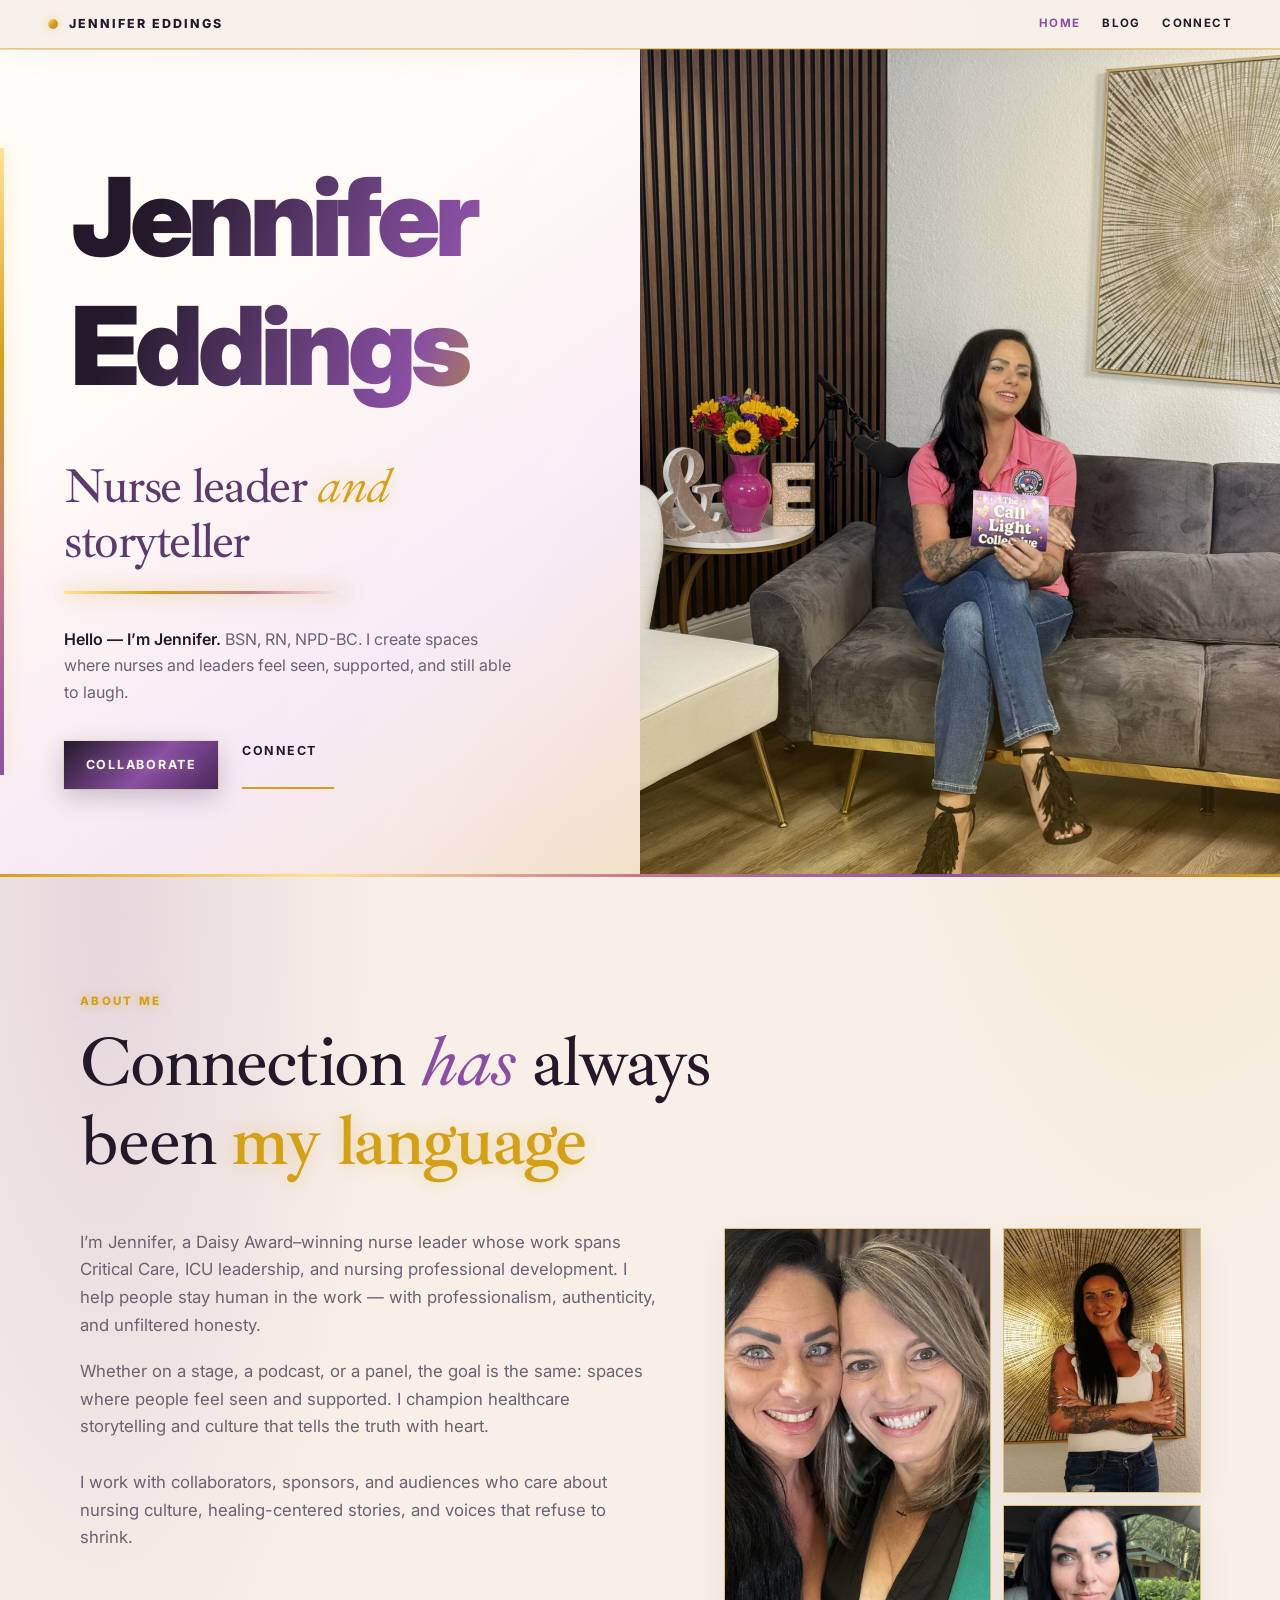
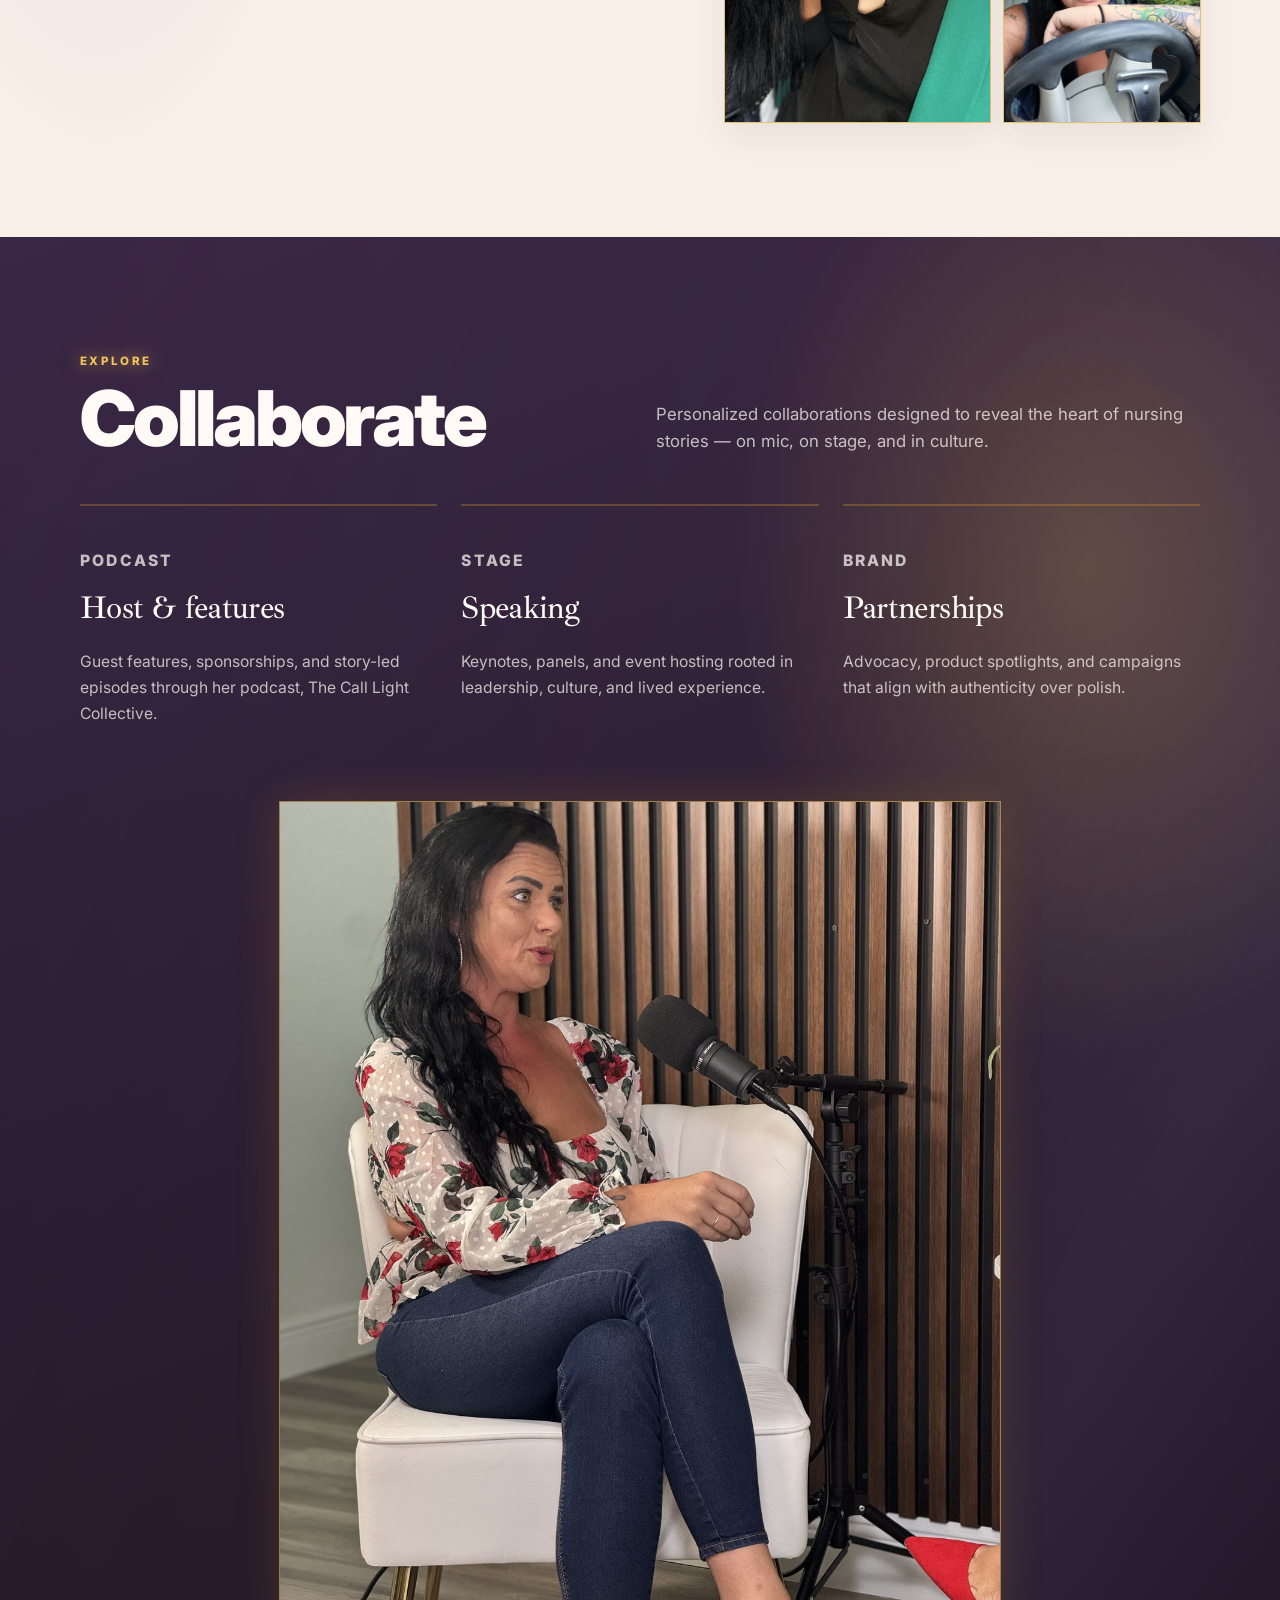
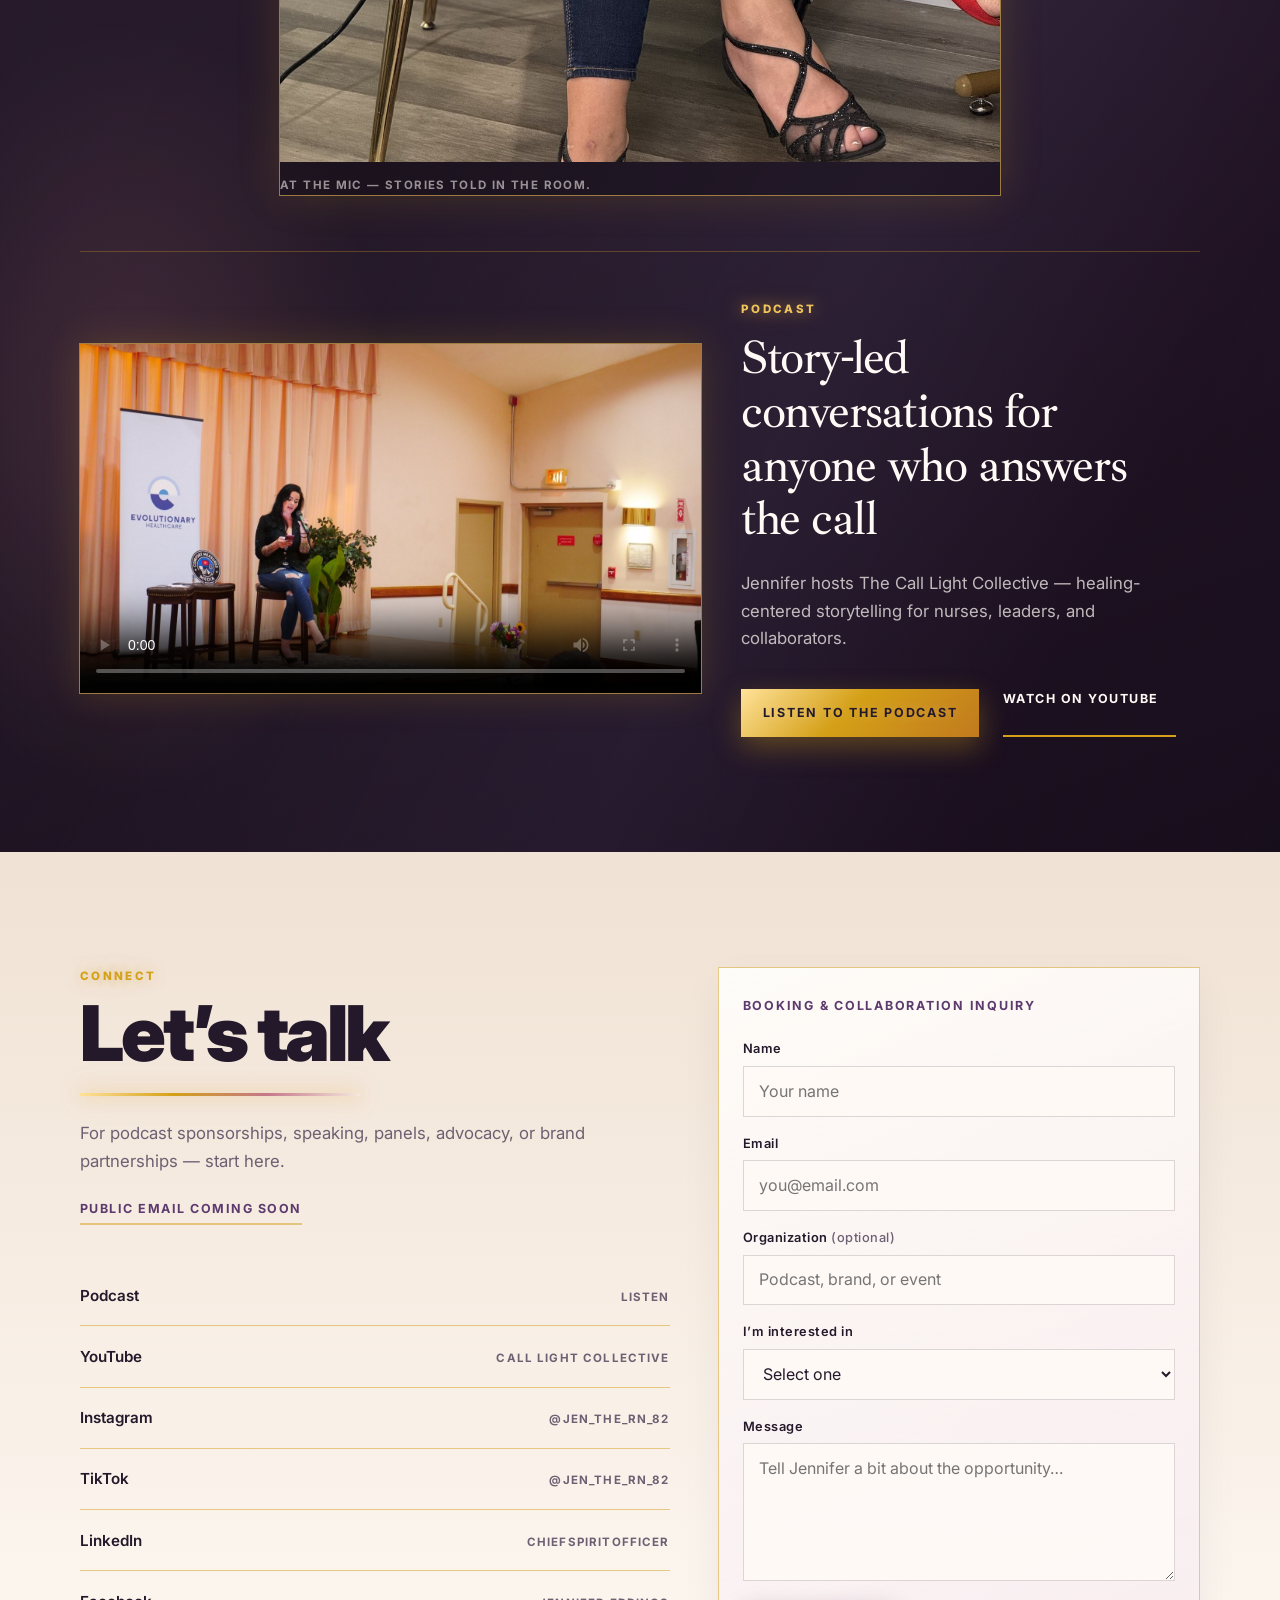
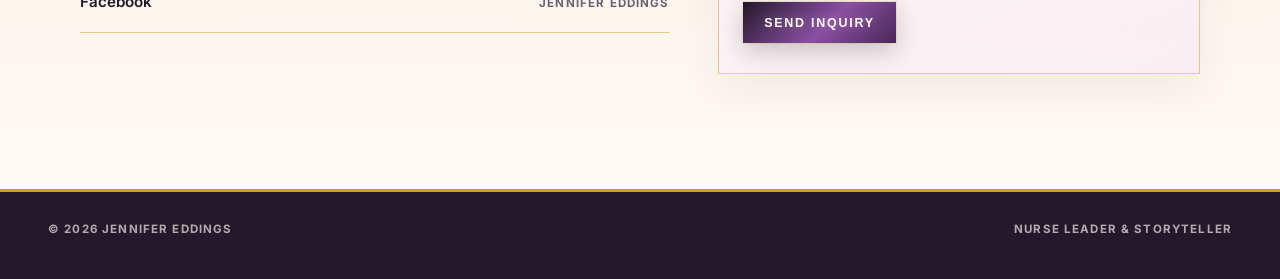
==== commit a5e789d9: "Polish GitHub Pages preview SEO, accessibility, and crawl assets Add absolute Open Graph/Twitter met" ====
--- a/docs/index.html
+++ b/docs/index.html
@@ -5,11 +5,52 @@
   <meta name="viewport" content="width=device-width, initial-scale=1">
   <title>Jennifer Eddings | Nurse Leader &amp; Storyteller</title>
   <meta name="description" content="Jennifer Eddings — Daisy Award–winning nurse leader, speaker, and storyteller creating spaces where nurses and leaders feel seen.">
+  <link rel="canonical" href="https://otvagency.github.io/jennifer-eddings-website/">
+  <meta property="og:type" content="website">
   <meta property="og:title" content="Jennifer Eddings | Nurse Leader &amp; Storyteller">
   <meta property="og:description" content="Jennifer Eddings — Daisy Award–winning nurse leader, speaker, and storyteller creating spaces where nurses and leaders feel seen.">
-  <meta property="og:image" content="images/jen-hero.jpg">
+  <meta property="og:url" content="https://otvagency.github.io/jennifer-eddings-website/">
+  <meta property="og:image" content="https://otvagency.github.io/jennifer-eddings-website/images/jen-hero.jpg">
+  <meta property="og:image:alt" content="Jennifer Eddings in a plum blazer, smiling for a portrait">
+  <meta property="og:site_name" content="Jennifer Eddings">
+  <meta name="twitter:card" content="summary_large_image">
+  <meta name="twitter:title" content="Jennifer Eddings | Nurse Leader &amp; Storyteller">
+  <meta name="twitter:description" content="Jennifer Eddings — Daisy Award–winning nurse leader, speaker, and storyteller creating spaces where nurses and leaders feel seen.">
+  <meta name="twitter:image" content="https://otvagency.github.io/jennifer-eddings-website/images/jen-hero.jpg">
+  <link rel="icon" href="favicon.ico" sizes="32x32">
   <link rel="icon" href="images/favicon.svg" type="image/svg+xml">
-  <link rel="stylesheet" href="css/main.css?v=20260918a">
+  <link rel="stylesheet" href="css/main.css?v=20260927a">
+  <script type="application/ld+json">
+  {
+    "@context": "https://schema.org",
+    "@graph": [
+      {
+        "@type": "WebSite",
+        "@id": "https://otvagency.github.io/jennifer-eddings-website/#website",
+        "url": "https://otvagency.github.io/jennifer-eddings-website/",
+        "name": "Jennifer Eddings",
+        "description": "Jennifer Eddings — Daisy Award–winning nurse leader, speaker, and storyteller creating spaces where nurses and leaders feel seen.",
+        "publisher": { "@id": "https://otvagency.github.io/jennifer-eddings-website/#person" }
+      },
+      {
+        "@type": "Person",
+        "@id": "https://otvagency.github.io/jennifer-eddings-website/#person",
+        "name": "Jennifer Eddings",
+        "url": "https://otvagency.github.io/jennifer-eddings-website/",
+        "jobTitle": "Nurse Leader & Storyteller",
+        "description": "Daisy Award–winning nurse leader, speaker, and storyteller.",
+        "sameAs": [
+          "https://thecalllightco.buzzsprout.com",
+          "https://www.youtube.com/playlist?list=PL-4T6LUTX9bmv0SdZEaJEWEPFSuGzuqQJ",
+          "https://www.instagram.com/jen_the_rn_82",
+          "https://www.tiktok.com/@jen_the_rn_82",
+          "https://www.linkedin.com/in/chiefspiritofficer/",
+          "https://www.facebook.com/jennifer.eddings.33"
+        ]
+      }
+    ]
+  }
+  </script>
 </head>
 <body>
   <header class="site-header">
@@ -50,7 +91,7 @@
     </div>
     <aside class="hero-media">
       <div class="sparkle-field" data-sparkles="36" aria-hidden="true"></div>
-      <img src="images/jen-hero.jpg" alt="Jennifer Eddings" width="1200" height="1600">
+      <img src="images/jen-hero.jpg" alt="Jennifer Eddings in a plum blazer, smiling for a portrait" width="1200" height="1600">
     </aside>
   </section>
 
@@ -68,13 +109,13 @@
         </div>
         <div class="about-mosaic reveal reveal-scale">
           <figure class="mosaic-main">
-            <img src="images/jen-about.jpg" alt="Jennifer with a collaborator" width="1000" height="1250">
+            <img src="images/jen-about.jpg" alt="Jennifer Eddings laughing with a healthcare collaborator" width="1000" height="1250">
           </figure>
           <figure class="mosaic-side">
-            <img src="images/jen-lifestyle.jpg" alt="Jennifer Eddings portrait" width="900" height="900">
+            <img src="images/jen-lifestyle.jpg" alt="Jennifer Eddings in a relaxed lifestyle portrait" width="900" height="900">
           </figure>
           <figure class="mosaic-side mosaic-side-b">
-            <img src="images/jen-duo.jpg" alt="Jennifer Eddings" width="900" height="1100">
+            <img src="images/jen-duo.jpg" alt="Jennifer Eddings and a colleague at a nursing leadership event" width="900" height="1100">
           </figure>
         </div>
       </div>
@@ -110,13 +151,13 @@
       </div>
 
       <figure class="speak-banner reveal reveal-scale">
-        <img src="images/jen-speak.jpg" alt="Jennifer Eddings at the roundtable" width="1200" height="1600">
+        <img src="images/jen-speak.jpg" alt="Jennifer Eddings speaking at a roundtable discussion" width="1200" height="1600">
         <figcaption>At the mic — stories told in the room.</figcaption>
       </figure>
 
       <div class="collective-block reveal" id="podcast">
         <div class="video-frame">
-          <video controls playsinline preload="metadata" poster="images/jen-stage.jpg">
+          <video controls playsinline preload="metadata" poster="images/jen-stage.jpg" aria-label="Call Light Collective intro — Jennifer Eddings on stage">
             <source src="video/call-light-intro.mp4" type="video/mp4">
             Your browser does not support embedded video.
           </video>
@@ -207,6 +248,6 @@
     <p>© 2026 Jennifer Eddings</p>
     <p>Nurse leader &amp; storyteller</p>
   </footer>
-  <script src="js/main.js?v=20260918a"></script>
+  <script src="js/main.js?v=20260927a"></script>
 </body>
 </html>
--- a/docs/css/main.css
+++ b/docs/css/main.css
@@ -756,10 +756,13 @@
 
 .inquiry-field input:focus,
 .inquiry-field select:focus,
-.inquiry-field textarea:focus {
+.inquiry-field textarea:focus,
+.inquiry-field input:focus-visible,
+.inquiry-field select:focus-visible,
+.inquiry-field textarea:focus-visible {
   outline: none;
   border-color: var(--gold);
-  box-shadow: 0 0 0 3px rgba(212, 160, 23, 0.18);
+  box-shadow: 0 0 0 3px rgba(212, 160, 23, 0.28);
 }
 
 .inquiry-honey {
@@ -790,12 +793,36 @@
   color: var(--plum);
 }
 
+.inquiry-status:not([hidden]) {
+  padding: 0.65rem 0.85rem;
+  border-left: 3px solid var(--gold);
+  background: rgba(212, 160, 23, 0.08);
+}
+
 .inquiry-status.is-error {
   color: #8a2f45;
 }
 
+.inquiry-status.is-error:not([hidden]) {
+  border-left-color: #8a2f45;
+  background: rgba(138, 47, 69, 0.08);
+}
+
 .inquiry-status.is-success {
   color: var(--plum-deep);
+}
+
+.inquiry-status.is-success:not([hidden]) {
+  border-left-color: var(--plum);
+  background: rgba(92, 58, 110, 0.08);
+}
+
+a:focus-visible,
+button:focus-visible,
+.filter-chip:focus-visible,
+.nav-toggle:focus-visible {
+  outline: 2px solid var(--gold);
+  outline-offset: 3px;
 }
 
 .site-footer {
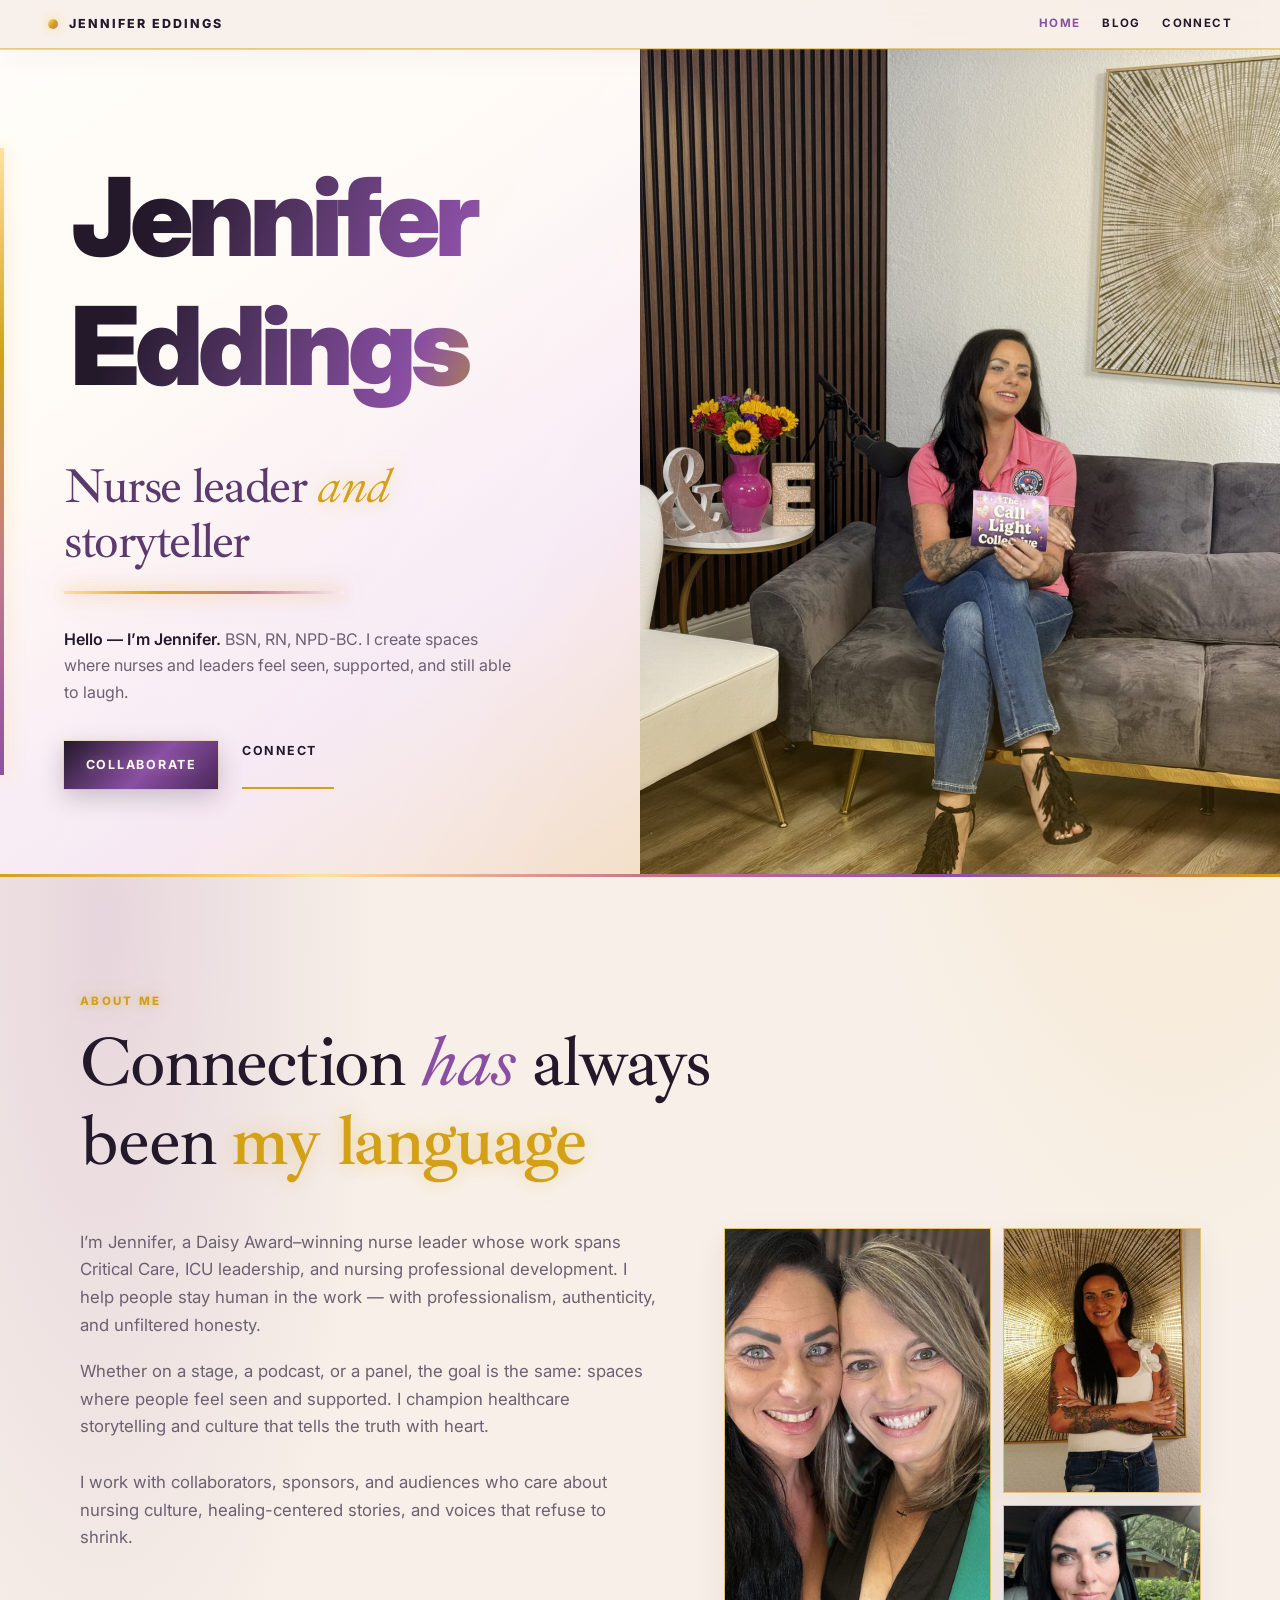
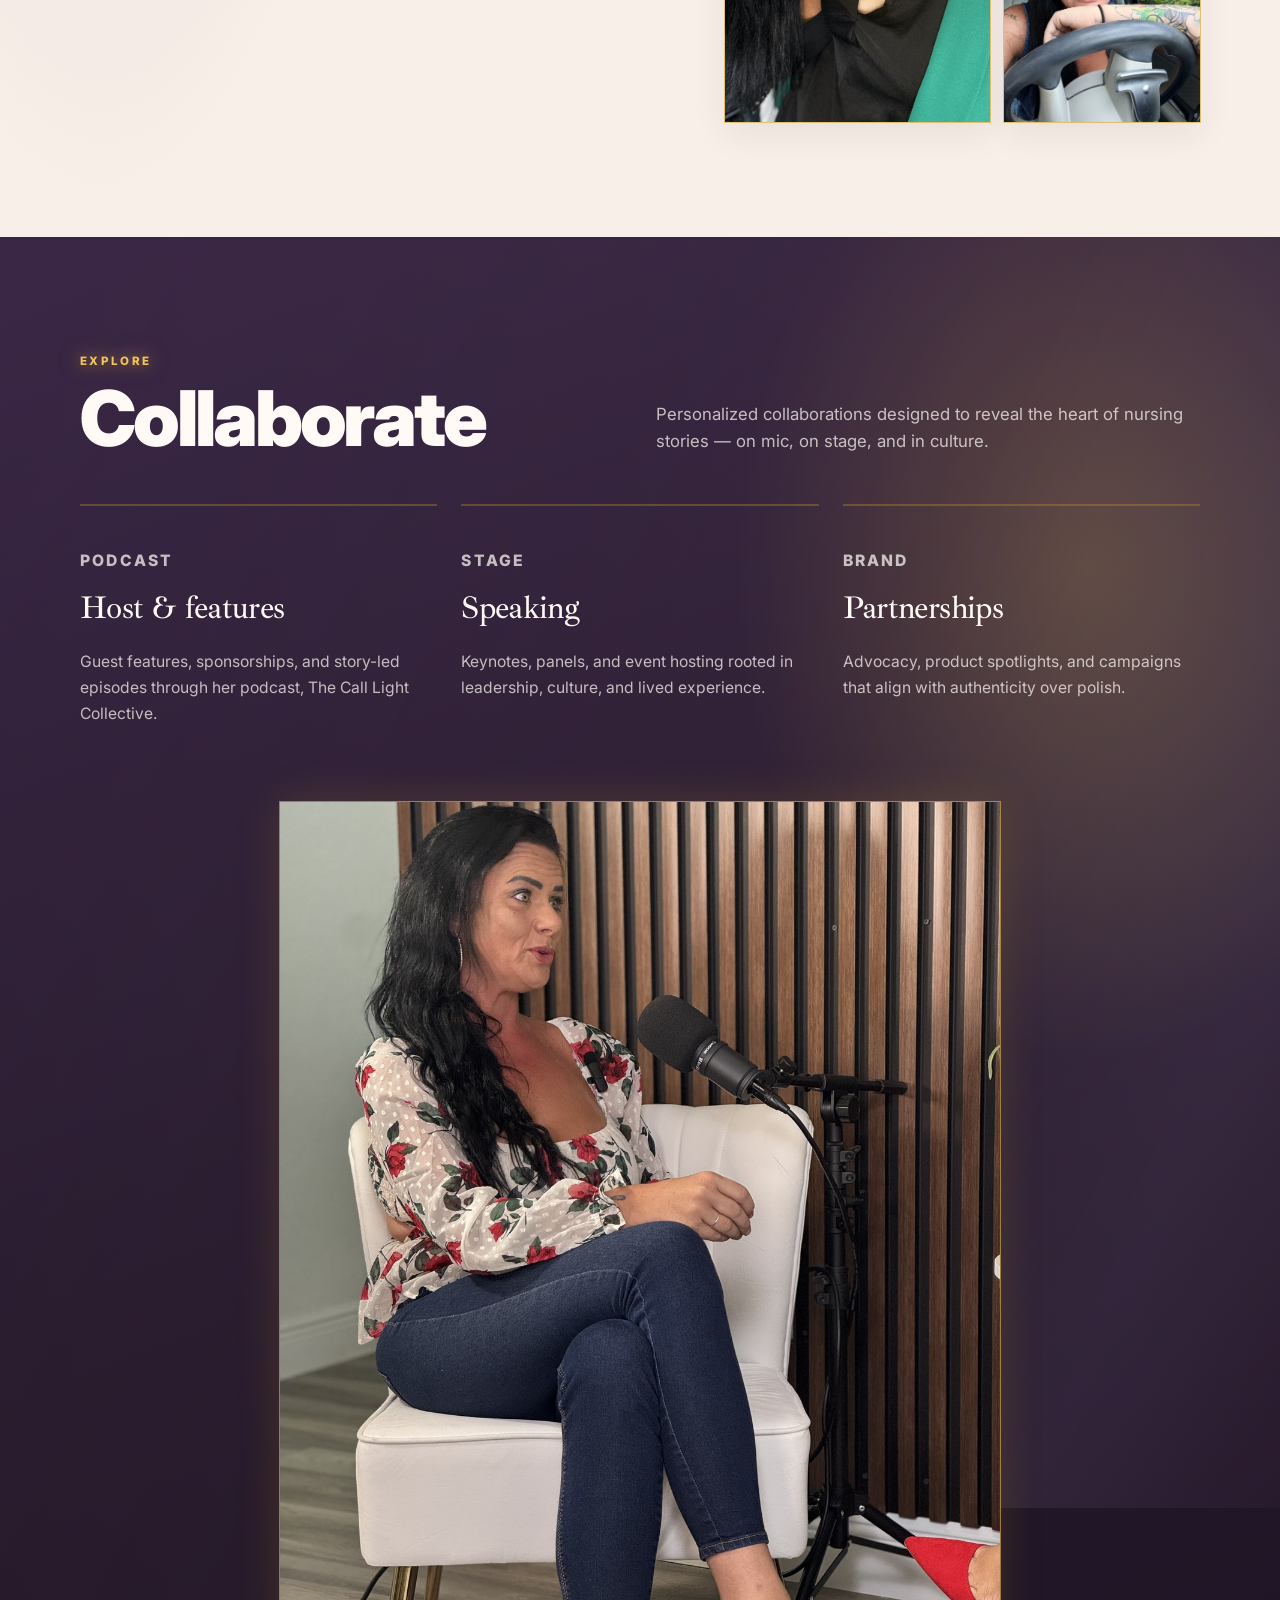
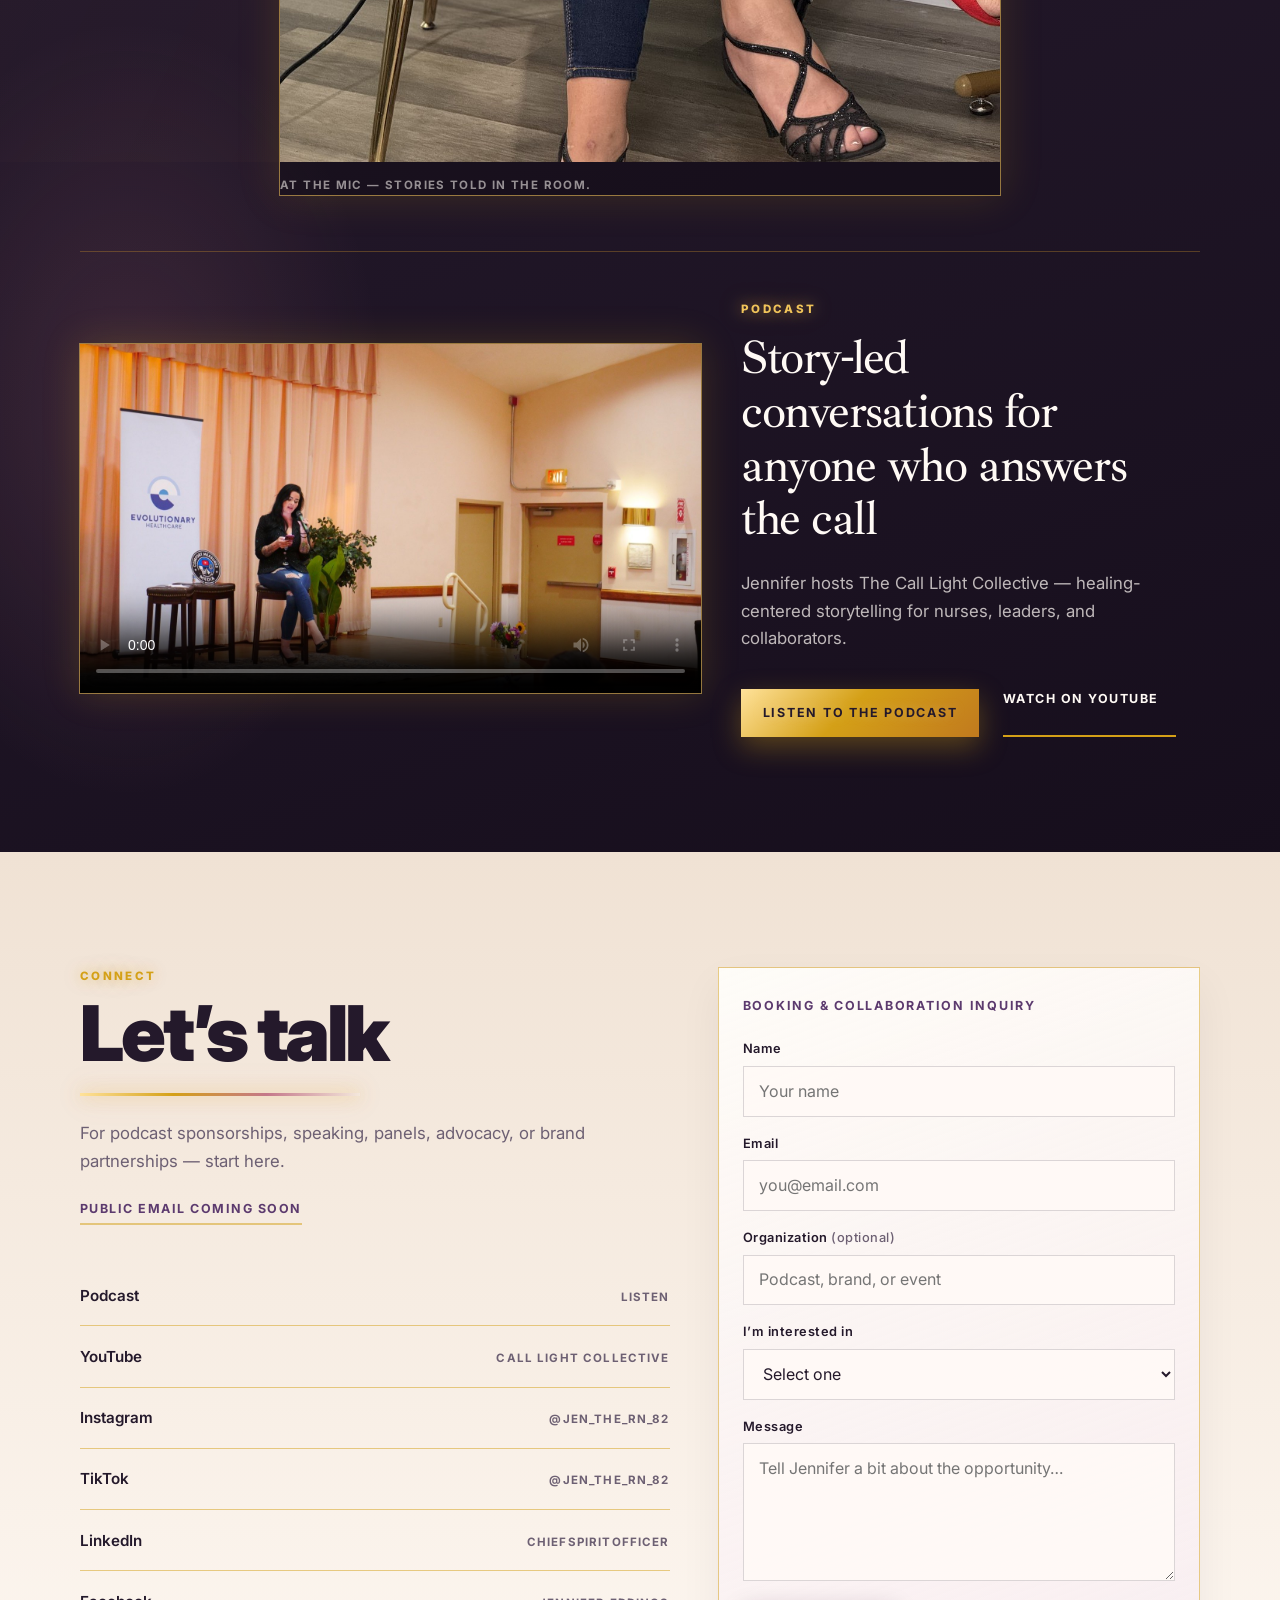
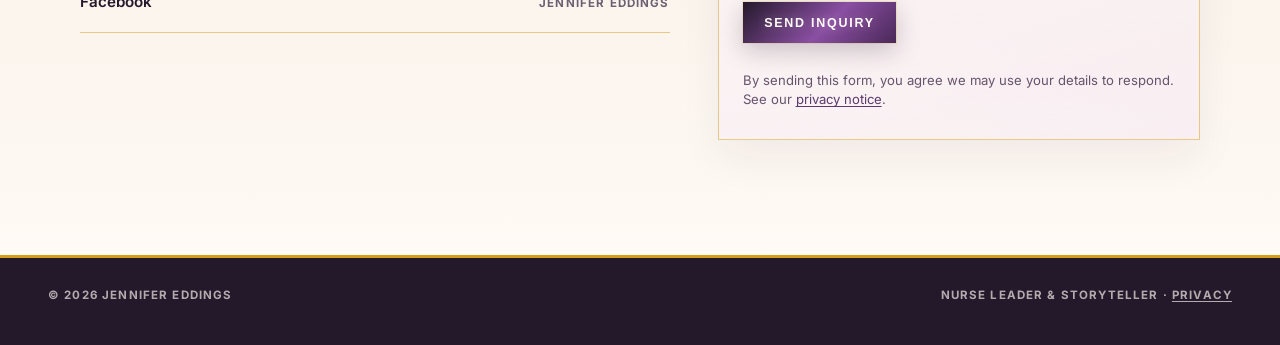
==== commit 7b00fa7f: "Wire contact form delivery via FormSubmit with privacy and polish - Disable FormSubmit captcha (hone" ====
--- a/docs/index.html
+++ b/docs/index.html
@@ -19,7 +19,7 @@
   <meta name="twitter:image" content="https://otvagency.github.io/jennifer-eddings-website/images/jen-hero.jpg">
   <link rel="icon" href="favicon.ico" sizes="32x32">
   <link rel="icon" href="images/favicon.svg" type="image/svg+xml">
-  <link rel="stylesheet" href="css/main.css?v=20260927a">
+  <link rel="stylesheet" href="css/main.css?v=20261022a">
   <script type="application/ld+json">
   {
     "@context": "https://schema.org",
@@ -207,23 +207,24 @@
           <p class="inquiry-form-label">Booking &amp; collaboration inquiry</p>
           <input type="hidden" name="_subject" value="Jennifer Eddings — website inquiry">
           <input type="hidden" name="_template" value="table">
+          <input type="hidden" name="_captcha" value="false">
           <input type="text" name="_honey" class="inquiry-honey" tabindex="-1" autocomplete="off" aria-hidden="true">
 
-          <label class="inquiry-field">
+          <label class="inquiry-field" for="inquiry-name">
             <span>Name</span>
-            <input type="text" name="name" required autocomplete="name" placeholder="Your name">
-          </label>
-          <label class="inquiry-field">
+            <input id="inquiry-name" type="text" name="name" required autocomplete="name" placeholder="Your name">
+          </label>
+          <label class="inquiry-field" for="inquiry-email">
             <span>Email</span>
-            <input type="email" name="email" required autocomplete="email" placeholder="you@email.com">
-          </label>
-          <label class="inquiry-field">
+            <input id="inquiry-email" type="email" name="email" required autocomplete="email" placeholder="you@email.com" inputmode="email">
+          </label>
+          <label class="inquiry-field" for="inquiry-organization">
             <span>Organization <em>(optional)</em></span>
-            <input type="text" name="organization" autocomplete="organization" placeholder="Podcast, brand, or event">
-          </label>
-          <label class="inquiry-field">
+            <input id="inquiry-organization" type="text" name="organization" autocomplete="organization" placeholder="Podcast, brand, or event">
+          </label>
+          <label class="inquiry-field" for="inquiry-interest">
             <span>I’m interested in</span>
-            <select name="interest" required>
+            <select id="inquiry-interest" name="interest" required>
               <option value="" disabled selected>Select one</option>
               <option value="Speaking / keynote">Speaking / keynote</option>
               <option value="Podcast guest or feature">Podcast guest or feature</option>
@@ -232,12 +233,13 @@
               <option value="Something else">Something else</option>
             </select>
           </label>
-          <label class="inquiry-field">
+          <label class="inquiry-field" for="inquiry-message">
             <span>Message</span>
-            <textarea name="message" rows="5" required placeholder="Tell Jennifer a bit about the opportunity…"></textarea>
+            <textarea id="inquiry-message" name="message" rows="5" required placeholder="Tell Jennifer a bit about the opportunity…"></textarea>
           </label>
 
           <button type="submit" class="link-arrow link-solid inquiry-submit">Send inquiry</button>
+          <p class="inquiry-privacy">By sending this form, you agree we may use your details to respond. See our <a href="privacy.html">privacy notice</a>.</p>
           <p class="inquiry-status" id="inquiry-status" role="status" aria-live="polite" hidden></p>
         </form>
       </div>
@@ -246,8 +248,8 @@
 
   <footer class="site-footer">
     <p>© 2026 Jennifer Eddings</p>
-    <p>Nurse leader &amp; storyteller</p>
+    <p>Nurse leader &amp; storyteller · <a href="privacy.html">Privacy</a></p>
   </footer>
-  <script src="js/main.js?v=20260927a"></script>
+  <script src="js/main.js?v=20261022a"></script>
 </body>
 </html>
--- a/docs/css/main.css
+++ b/docs/css/main.css
@@ -844,6 +844,66 @@
   margin: 0;
 }
 
+.site-footer a {
+  color: inherit;
+  text-decoration: underline;
+  text-underline-offset: 0.2em;
+}
+
+.site-footer a:hover {
+  color: var(--gold);
+}
+
+.inquiry-privacy {
+  margin: 0.75rem 0 0;
+  font-size: 0.82rem;
+  line-height: 1.45;
+  font-weight: 400;
+  letter-spacing: 0;
+  text-transform: none;
+  color: rgba(45, 24, 56, 0.72);
+}
+
+.inquiry-privacy a {
+  color: var(--plum);
+  text-decoration: underline;
+  text-underline-offset: 0.15em;
+}
+
+.inquiry-privacy a:hover {
+  color: var(--plum-deep);
+}
+
+.legal-page {
+  padding-top: clamp(5rem, 12vw, 7rem);
+  min-height: 60vh;
+}
+
+.legal-inner {
+  max-width: 42rem;
+}
+
+.legal-body h2 {
+  margin: 2rem 0 0.5rem;
+  font-family: var(--font-sans);
+  font-size: 1.05rem;
+  letter-spacing: 0.06em;
+  text-transform: uppercase;
+  color: var(--plum);
+}
+
+.legal-body p,
+.legal-body ul {
+  margin: 0 0 1rem;
+  line-height: 1.65;
+}
+
+.legal-body a {
+  color: var(--plum);
+  text-decoration: underline;
+  text-underline-offset: 0.15em;
+}
+
 .clc-mark {
   width: 3.5rem;
   height: auto;
